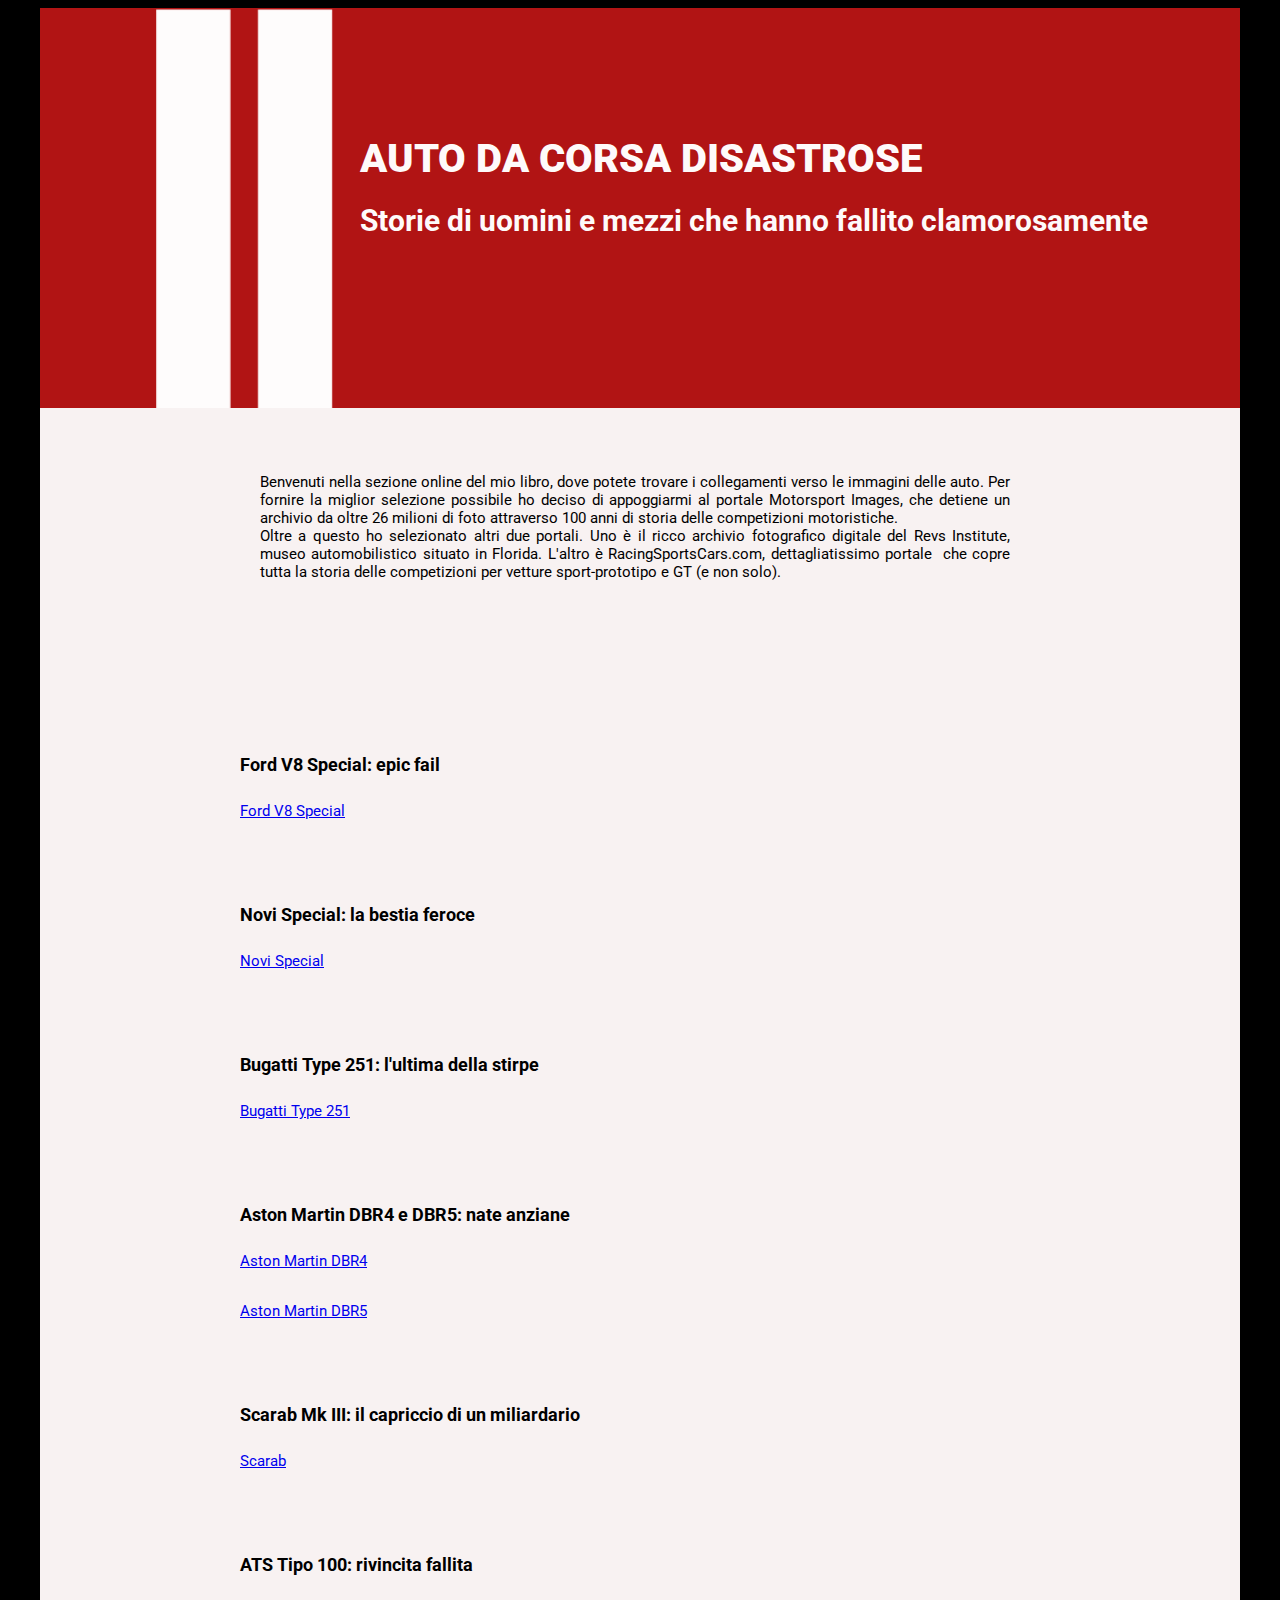
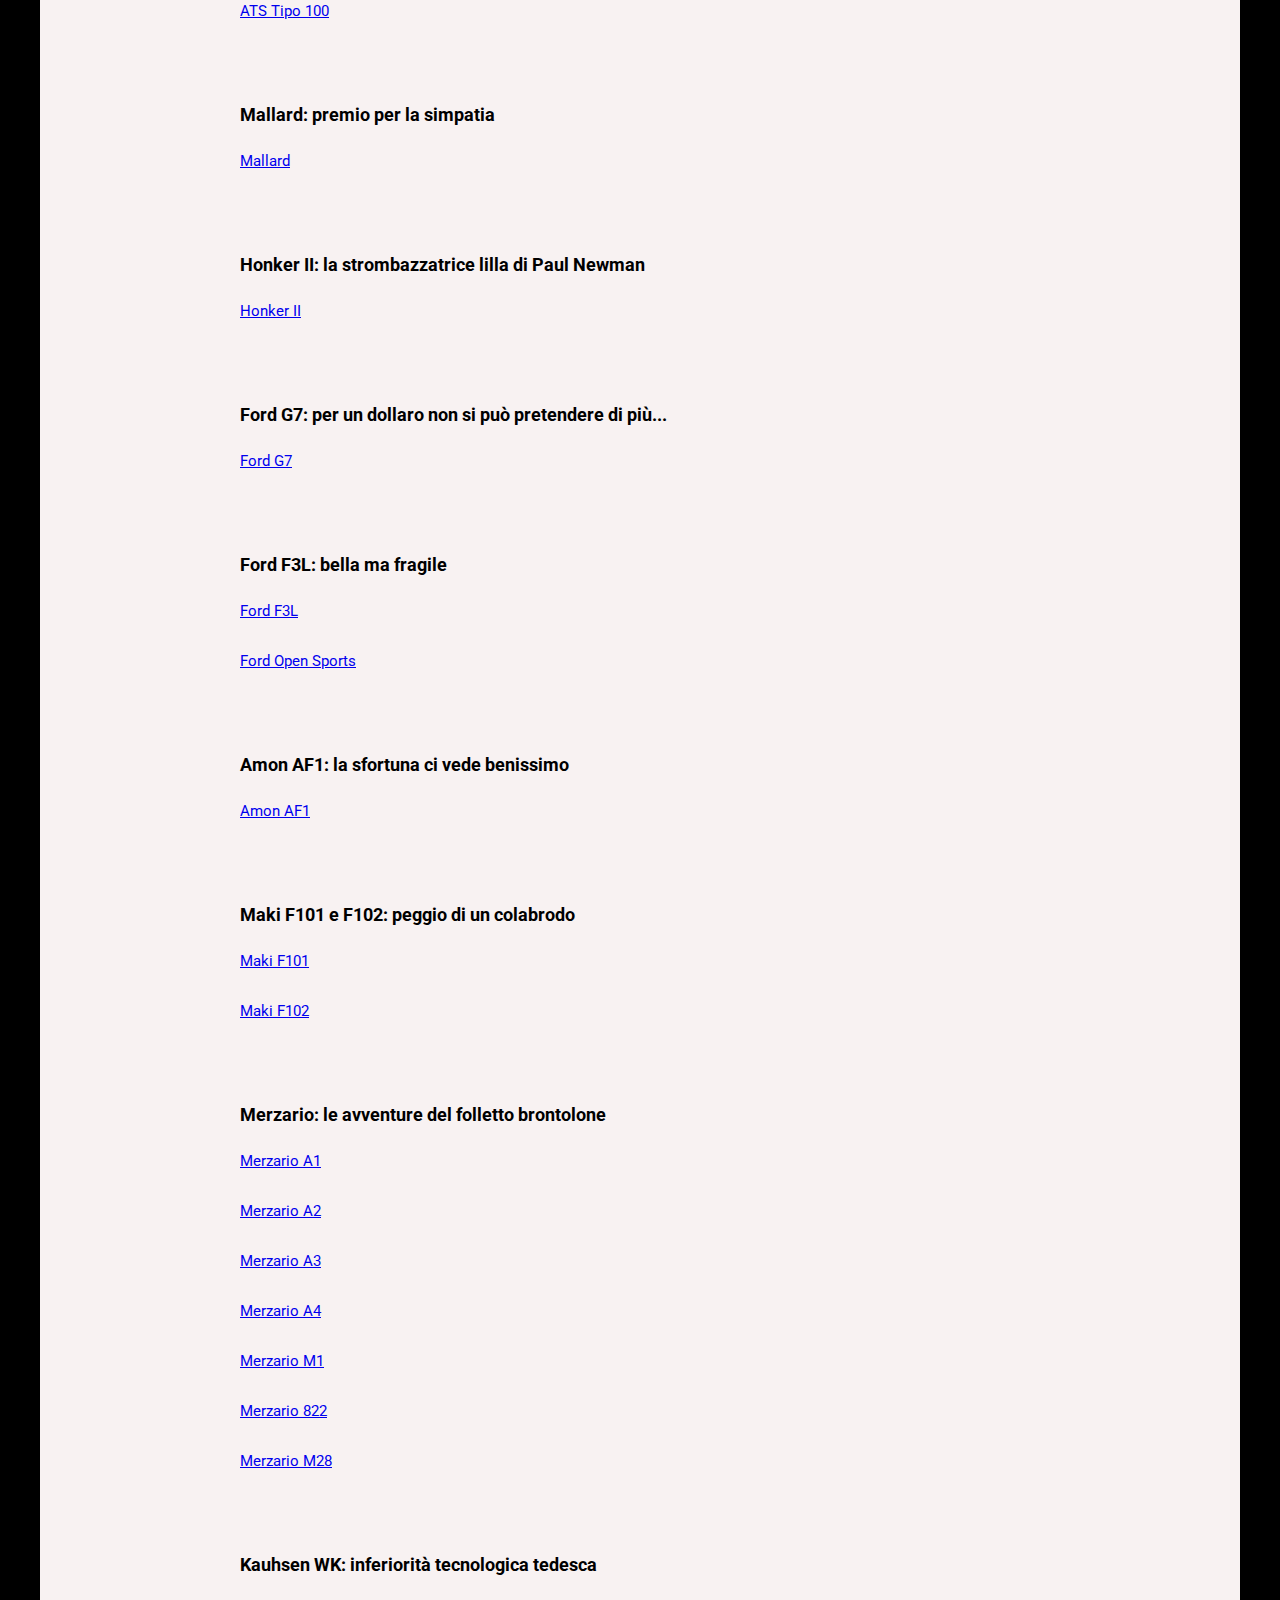
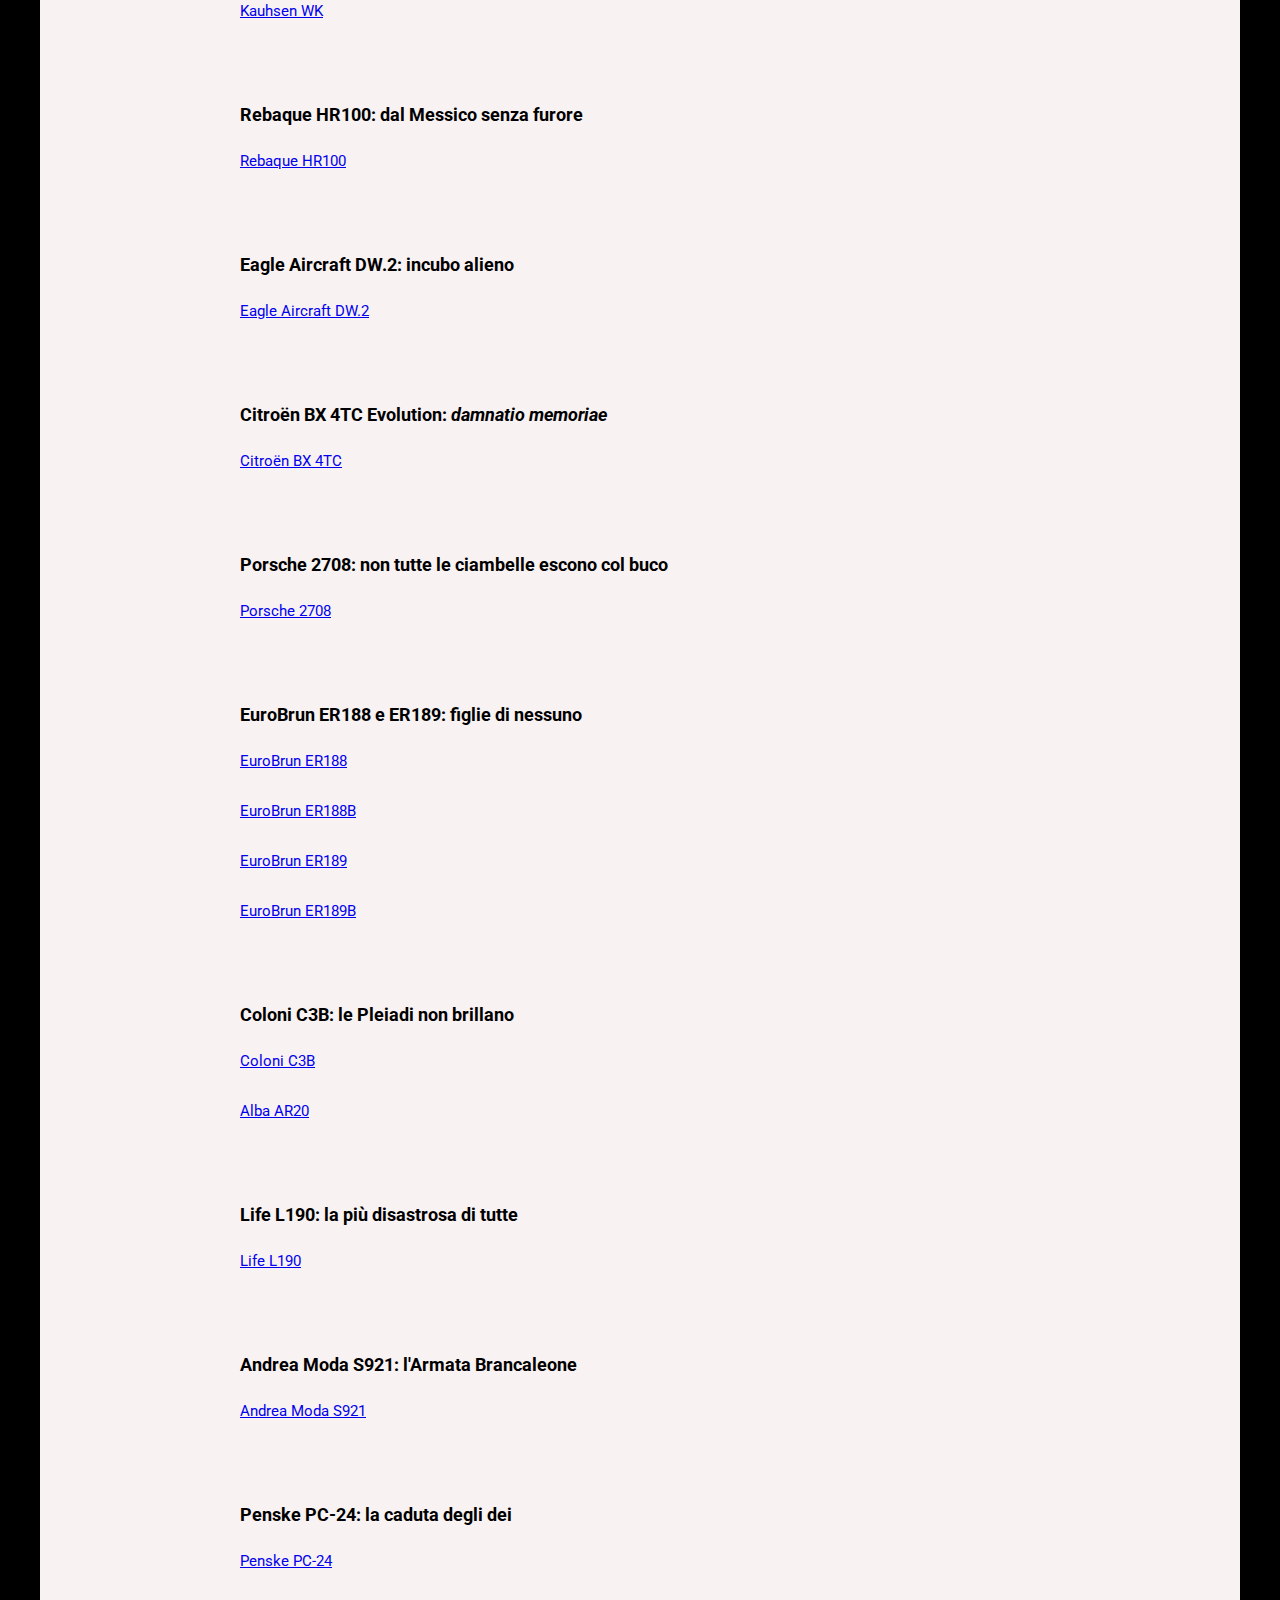
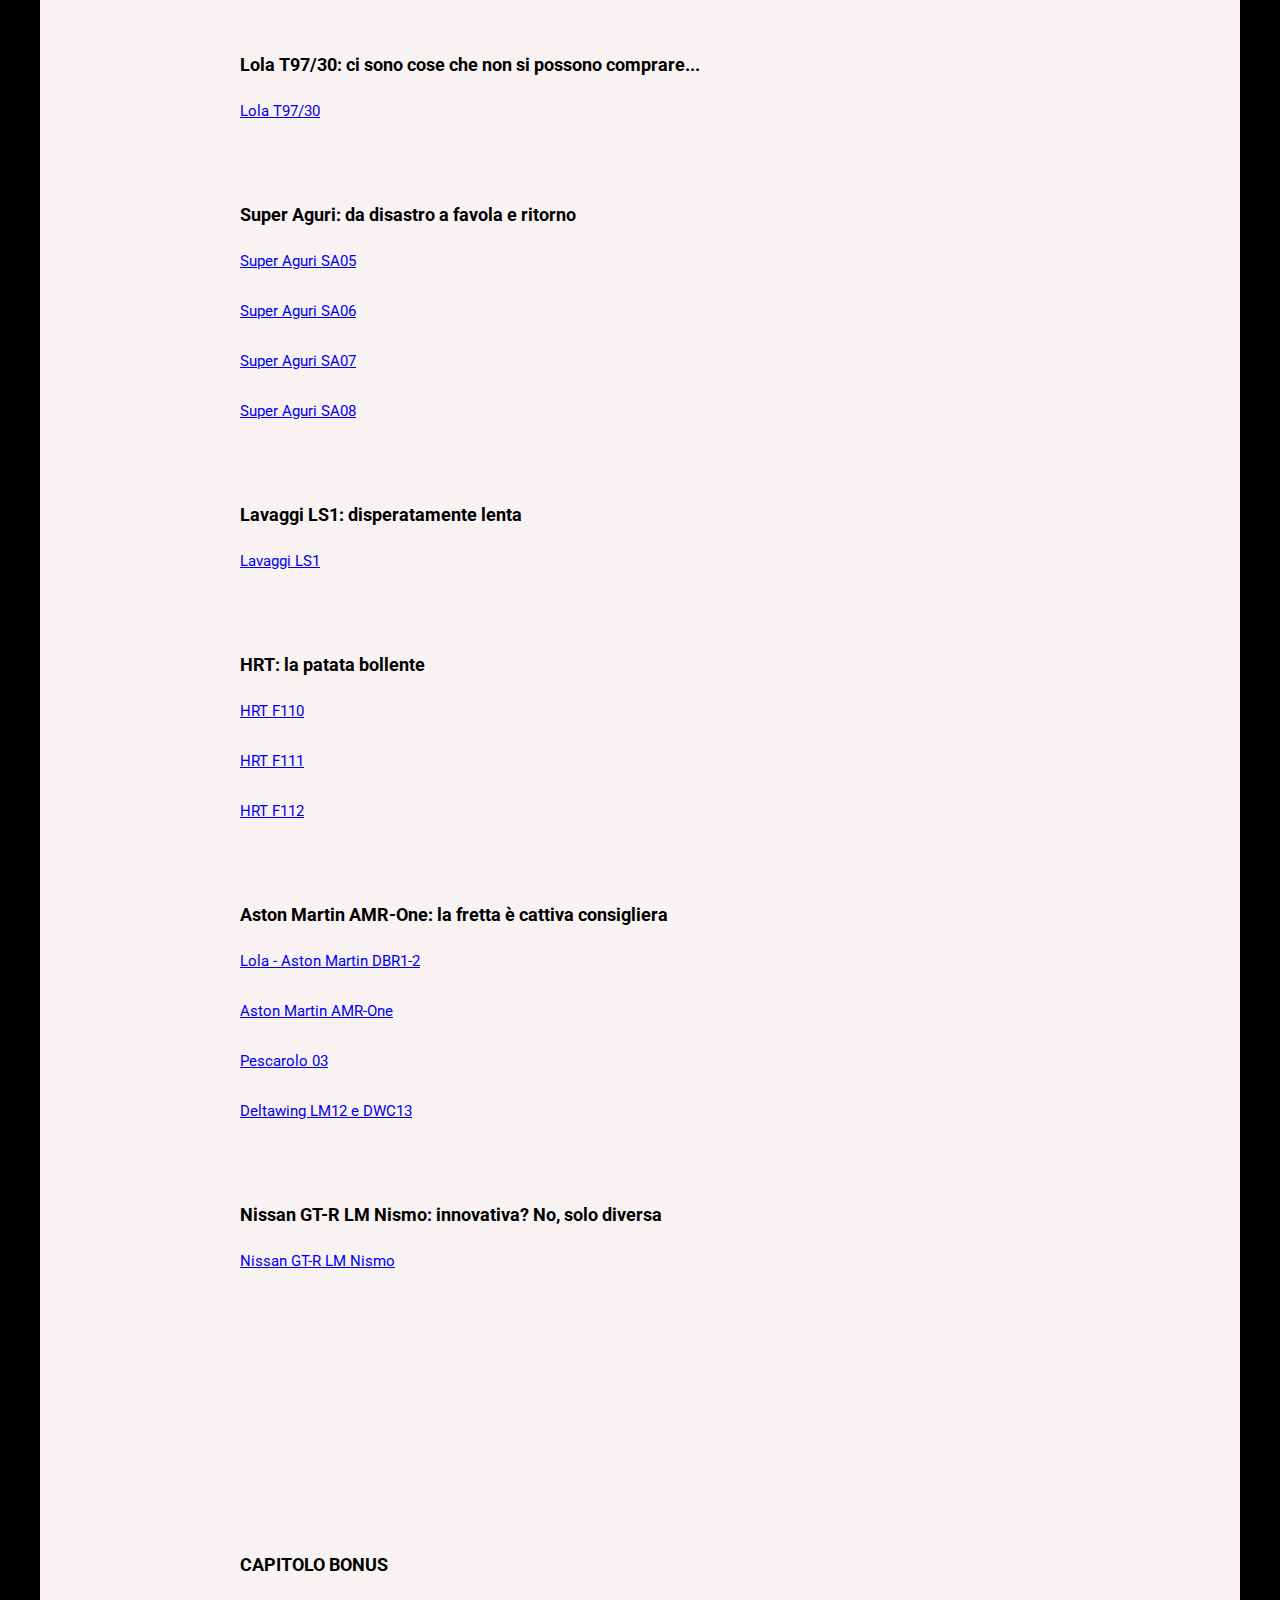
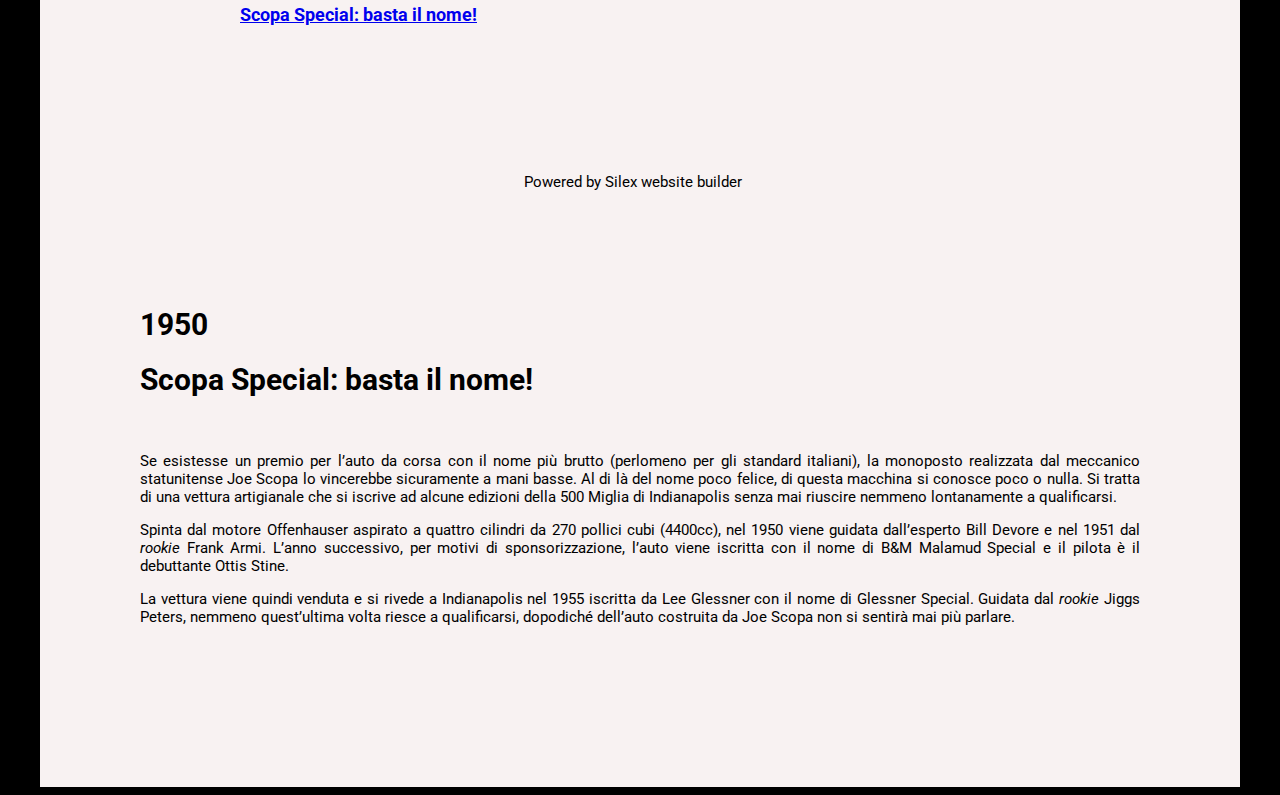
==== Auto da corsa disastrose.html @ 055afbf9 "Batch update" ====
<!DOCTYPE html><html class="" lang=""><head><script type="text/javascript" class="silex-json-styles" data-silex-static="">
    window.silex = window.silex || {}
    window.silex.data = {"site":{"width":1200},"pages":[{"id":"page-main-page","displayName":"Main page","link":{"linkType":"LinkTypePage","href":"#!page-main-page"},"canDelete":true,"canProperties":true,"canMove":true,"canRename":true,"opened":false},{"id":"page-capitolo-bonus","displayName":"Capitolo bonus","link":{"linkType":"LinkTypePage","href":"#!page-capitolo-bonus"},"canDelete":true,"canRename":true,"canMove":true,"canProperties":true,"opened":false}]}</script>
    <meta charset="UTF-8">
    <!-- generator meta tag -->
    <!-- leave this for stats and Silex version check -->
    <meta name="generator" content="Silex v2.2.14">
    <!-- End of generator meta tag -->
    <script type="text/javascript" src="https://editor.silex.me/static/2.12/jquery.js" data-silex-static=""></script>
    <script type="text/javascript" src="https://editor.silex.me/static/2.12/jquery-ui.js" data-silex-static="" data-silex-remove-publish=""></script>
    <script type="text/javascript" src="https://editor.silex.me/static/2.12/pageable.js" data-silex-static="" data-silex-remove-publish=""></script>
    <script type="text/javascript" src="https://editor.silex.me/static/2.12/front-end.js" data-silex-static=""></script>
    <link rel="stylesheet" href="https://editor.silex.me/static/2.12/normalize.css" data-silex-static="">
    <link rel="stylesheet" href="https://editor.silex.me/static/2.12/front-end.css" data-silex-static="">

    <style class="silex-style">html {scroll-behavior: smooth;}</style>
    <script type="text/javascript" class="silex-script"></script>
    <style class="silex-inline-styles">.body-initial {background-color: rgba(0,0,0,1); position: static;}.silex-id-1474394621033-3 {position: static; margin-top: -1px; background-color: rgba(0,0,0,1);}.silex-id-1474394621032-2 {background-color: rgba(248,242,242,1); min-height: 200px; position: relative; margin-left: auto; margin-right: auto;}.silex-id-1676153261491-0 {width: 600px; min-height: 10px; position: absolute; margin-left: 100px; margin-top: 100px; left: 220px; top: 0px;}.silex-id-1676156324295-16 {width: 800px; min-height: 50px; position: absolute; top: 50px; left: 200px;}.silex-id-1676156831711-17 {width: 800px; min-height: 50px; position: absolute; top: 0px; left: 200px;}.silex-id-1676157898751-54 {width: 800px; min-height: 50px; position: absolute; top: 0px; left: 200px;}.silex-id-1676158123331-56 {position: static; background-color: rgba(0,0,0,1);}.silex-id-1676158123333-57 {min-height: 150px; background-color: rgba(248,242,242,1); position: relative; margin-left: auto; margin-right: auto;}.silex-id-1676158159987-58 {position: static; background-color: rgba(0,0,0,1);}.silex-id-1676158159988-59 {min-height: 150px; background-color: rgba(248,242,242,1); position: relative; margin-left: auto; margin-right: auto;}.silex-id-1676158520513-60 {position: static; background-color: rgba(0,0,0,1);}.silex-id-1676158520593-61 {min-height: 200px; background-color: rgba(248,242,242,1); position: relative; margin-left: auto; margin-right: auto;}.silex-id-1676158765957-62 {position: static; background-color: rgba(0,0,0,1);}.silex-id-1676158765958-63 {min-height: 150px; background-color: rgba(248,242,242,1); position: relative; margin-left: auto; margin-right: auto;}.silex-id-1676158811186-64 {width: 800px; min-height: 50px; position: absolute; top: 0px; left: 200px;}.silex-id-1676198203484-0 {position: static; background-color: rgba(0,0,0,1);}.silex-id-1676198203484-1 {min-height: 150px; background-color: rgba(248,242,242,1); position: relative; margin-left: auto; margin-right: auto;}.silex-id-1676198215151-3 {position: static; background-color: rgba(0,0,0,1);}.silex-id-1676198215152-4 {min-height: 150px; background-color: rgba(248,242,242,1); position: relative; margin-left: auto; margin-right: auto;}.silex-id-1676198277093-5 {width: 800px; min-height: 50px; position: absolute; top: 0px; left: 200px;}.silex-id-1676198768958-8 {width: 800px; min-height: 50px; position: absolute; top: 0px; left: 200px;}.silex-id-1676199508615-11 {position: static; background-color: rgba(0,0,0,1);}.silex-id-1676199508615-12 {min-height: 150px; background-color: rgba(248,242,242,1); position: relative; margin-left: auto; margin-right: auto;}.silex-id-1676199531395-14 {position: static; background-color: rgba(0,0,0,1);}.silex-id-1676199531396-15 {min-height: 150px; background-color: rgba(248,242,242,1); position: relative; margin-left: auto; margin-right: auto;}.silex-id-1676199547326-16 {position: static; background-color: rgba(0,0,0,1);}.silex-id-1676199547326-17 {min-height: 200px; background-color: rgba(248,242,242,1); position: relative; margin-left: auto; margin-right: auto;}.silex-id-1676199559017-18 {position: static; background-color: rgba(0,0,0,1);}.silex-id-1676199559018-19 {min-height: 150px; background-color: rgba(248,242,242,1); position: relative; margin-left: auto; margin-right: auto;}.silex-id-1676199569170-20 {position: static; background-color: rgba(0,0,0,1);}.silex-id-1676199569171-21 {min-height: 200px; background-color: rgba(248,242,242,1); position: relative; margin-left: auto; margin-right: auto;}.silex-id-1676199590127-22 {position: static; background-color: rgba(0,0,0,1);}.silex-id-1676199590127-23 {min-height: 450px; background-color: rgba(248,242,242,1); position: relative; margin-left: auto; margin-right: auto;}.silex-id-1676199594155-24 {position: static; background-color: rgba(0,0,0,1);}.silex-id-1676199594156-25 {min-height: 150px; background-color: rgba(248,242,242,1); position: relative; margin-left: auto; margin-right: auto;}.silex-id-1676199596459-26 {position: static; background-color: rgba(0,0,0,1);}.silex-id-1676199596460-27 {min-height: 150px; background-color: rgba(248,242,242,1); position: relative; margin-left: auto; margin-right: auto;}.silex-id-1676199598844-28 {position: static; background-color: rgba(0,0,0,1);}.silex-id-1676199598848-29 {min-height: 150px; background-color: rgba(248,242,242,1); position: relative; margin-left: auto; margin-right: auto;}.silex-id-1676199600617-30 {position: static; background-color: rgba(0,0,0,1);}.silex-id-1676199600618-31 {min-height: 150px; background-color: rgba(248,242,242,1); position: relative; margin-left: auto; margin-right: auto;}.silex-id-1676199602694-32 {position: static; background-color: rgba(0,0,0,1);}.silex-id-1676199602695-33 {min-height: 150px; background-color: rgba(248,242,242,1); position: relative; margin-left: auto; margin-right: auto;}.silex-id-1676199604799-34 {position: static; background-color: rgba(0,0,0,1);}.silex-id-1676199604799-35 {min-height: 300px; background-color: rgba(248,242,242,1); position: relative; margin-left: auto; margin-right: auto;}.silex-id-1676199606615-36 {position: static; background-color: rgba(0,0,0,1);}.silex-id-1676199606615-37 {min-height: 200px; background-color: rgba(248,242,242,1); position: relative; margin-left: auto; margin-right: auto;}.silex-id-1676199608471-38 {position: static; background-color: rgba(0,0,0,1);}.silex-id-1676199608471-39 {min-height: 150px; background-color: rgba(248,242,242,1); position: relative; margin-left: auto; margin-right: auto;}.silex-id-1676199610368-40 {position: static; background-color: rgba(0,0,0,1);}.silex-id-1676199610368-41 {min-height: 150px; background-color: rgba(248,242,242,1); position: relative; margin-left: auto; margin-right: auto;}.silex-id-1676199611783-42 {position: static; background-color: rgba(0,0,0,1);}.silex-id-1676199611783-43 {min-height: 150px; background-color: rgba(248,242,242,1); position: relative; margin-left: auto; margin-right: auto;}.silex-id-1676199613431-44 {position: static; background-color: rgba(0,0,0,1);}.silex-id-1676199613431-45 {min-height: 150px; background-color: rgba(248,242,242,1); position: relative; margin-left: auto; margin-right: auto;}.silex-id-1676199615552-46 {position: static; background-color: rgba(0,0,0,1);}.silex-id-1676199615553-47 {min-height: 300px; background-color: rgba(248,242,242,1); position: relative; margin-left: auto; margin-right: auto;}.silex-id-1676199617591-48 {position: static; background-color: rgba(0,0,0,1);}.silex-id-1676199617591-49 {min-height: 150px; background-color: rgba(248,242,242,1); position: relative; margin-left: auto; margin-right: auto;}.silex-id-1676199619513-50 {position: static; background-color: rgba(0,0,0,1);}.silex-id-1676199619513-51 {min-height: 250px; background-color: rgba(248,242,242,1); position: relative; margin-left: auto; margin-right: auto;}.silex-id-1676199621080-52 {position: static; background-color: rgba(0,0,0,1);}.silex-id-1676199621080-53 {min-height: 300px; background-color: rgba(248,242,242,1); position: relative; margin-left: auto; margin-right: auto;}.silex-id-1676199622832-54 {position: static; background-color: rgba(0,0,0,1);}.silex-id-1676199622832-55 {min-height: 150px; background-color: rgba(248,242,242,1); position: relative; margin-left: auto; margin-right: auto;}.silex-id-1676199624512-56 {position: static; background-color: rgba(0,0,0,1);}.silex-id-1676199624512-57 {min-height: 200px; background-color: rgba(248,242,242,1); position: relative; margin-left: auto; margin-right: auto;}.silex-id-1676199626376-58 {position: static; background-color: rgba(0,0,0,1);}.silex-id-1676199626376-59 {min-height: 200px; background-color: rgba(248,242,242,1); position: relative; margin-left: auto; margin-right: auto;}.silex-id-1676199863166-60 {width: 800px; min-height: 50px; position: absolute; top: 0px; left: 200px;}.silex-id-1676200028561-62 {width: 800px; min-height: 50px; position: absolute; top: 0px; left: 200px;}.silex-id-1676201337850-0 {width: 800px; min-height: 50px; position: absolute; top: 0px; left: 200px;}.silex-id-1676201378133-1 {width: 800px; min-height: 50px; position: absolute; top: 0px; left: 200px;}.silex-id-1676201415969-2 {width: 800px; min-height: 50px; position: absolute; top: 0px; left: 200px;}.silex-id-1676202962407-3 {width: 800px; min-height: 50px; position: absolute; top: 0px; left: 200px;}.silex-id-1676203005373-4 {width: 800px; min-height: 50px; position: absolute; top: 0px; left: 200px;}.silex-id-1676203093007-6 {width: 800px; min-height: 50px; position: absolute; top: 0px; left: 200px;}.silex-id-1676209345979-7 {width: 800px; min-height: 50px; position: absolute; top: 0px; left: 200px;}.silex-id-1676209390279-8 {width: 800px; min-height: 50px; position: absolute; top: 0px; left: 200px;}.silex-id-1676209480477-9 {width: 800px; min-height: 59px; position: absolute; top: 0px; left: 200px;}.silex-id-1676209594758-10 {width: 800px; min-height: 59px; position: absolute; top: 0px; left: 200px;}.silex-id-1676209643387-11 {width: 800px; min-height: 50px; position: absolute; top: 0px; left: 200px;}.silex-id-1676209689587-12 {width: 800px; min-height: 50px; position: absolute; top: 0px; left: 200px;}.silex-id-1676209723545-13 {width: 800px; min-height: 50px; position: absolute; top: 0px; left: 200px;}.silex-id-1676209766347-14 {width: 800px; min-height: 50px; position: absolute; top: 0px; left: 200px;}.silex-id-1676209804101-15 {width: 800px; min-height: 50px; position: absolute; top: 0px; left: 200px;}.silex-id-1676209842004-16 {width: 800px; min-height: 50px; position: absolute; top: 0px; left: 200px;}.silex-id-1676209881062-17 {width: 800px; min-height: 50px; position: absolute; top: 0px; left: 200px;}.silex-id-1676209986668-18 {width: 800px; min-height: 50px; position: absolute; top: 0px; left: 200px;}.silex-id-1676210024867-19 {width: 800px; min-height: 50px; position: absolute; top: 0px; left: 200px;}.silex-id-1676210096437-21 {width: 800px; min-height: 50px; position: absolute; top: 0px; left: 200px;}.silex-id-1676319563976-0 {width: 241px; min-height: 51px; position: absolute; top: 21px; left: 484px;}.silex-id-1676319707539-2 {width: 900px; min-height: 10px; position: absolute; margin-left: 100px; margin-top: 100px; left: 220px; top: 70px;}.silex-id-1676415852291-4 {width: 200px; min-height: 10px; position: absolute; top: 100px; left: 200px;}.silex-id-1676752750906-0 {width: 800px; min-height: 50px; position: absolute; top: 00px; left: 200px;}.silex-id-1676753138154-3 {width: 200px; min-height: 50px; position: absolute; top: 50px; left: 200px;}.silex-id-1676753256119-4 {width: 200px; min-height: 50px; position: absolute; top: 100px; left: 200px;}.silex-id-1676758772240-0 {position: static;}.silex-id-1676758772240-1 {min-height: 100px; background-color: rgba(248,242,242,1); position: relative; margin-left: auto; margin-right: auto;}.silex-id-1676758861746-2 {width: 800px; min-height: 50px; position: absolute; top: 0px; left: 200px;}.silex-id-1676758885087-3 {width: 400px; min-height: 50px; position: absolute; top: 50px; left: 200px;}.silex-id-1676759090342-4 {position: static;}.silex-id-1676759090343-5 {min-height: 550px; background-color: rgba(248,242,242,1); position: relative; margin-left: auto; margin-right: auto;}.silex-id-1676759192790-7 {width: 500px; min-height: 100px; position: absolute; top: 50px; left: 100px;}.silex-id-1676759355587-8 {width: 1000px; min-height: 200px; position: absolute; top: 200px; left: 100px;}.silex-id-1677013134078-8 {position: static;}.silex-id-1677013134078-9 {min-height: 400px; background-color: rgba(177,20,20,1); position: relative; margin-left: auto; margin-right: auto; background-image: url(Stripes.png); background-position: top left; background-repeat: repeat; background-size: cover;}.silex-id-1677013591913-14 {position: static;}.silex-id-1677013591914-15 {min-height: 280px; background-color: rgba(248,242,242,1); position: relative; margin-left: auto; margin-right: auto;}.silex-id-1677013868220-16 {width: 750px; min-height: 150px; position: absolute; top: 50px; left: 220px;}.silex-id-1677191241887-0 {width: 200px; min-height: 10px; position: absolute; top: 50px; left: 200px;}.silex-id-1677191344985-1 {width: 200px; min-height: 10px; position: absolute; top: 50px; left: 200px;}.silex-id-1677191424750-2 {width: 200px; min-height: 10px; position: absolute; top: 50px; left: 200px;}.silex-id-1677191469473-3 {width: 200px; min-height: 10px; position: absolute; top: 100px; left: 200px;}.silex-id-1677191585055-5 {width: 200px; min-height: 10px; position: absolute; top: 50px; left: 200px;}.silex-id-1677191651391-6 {width: 200px; min-height: 10px; position: absolute; top: 50px; left: 200px;}.silex-id-1677191704585-7 {width: 200px; min-height: 10px; position: absolute; top: 50px; left: 200px;}.silex-id-1677191759552-8 {width: 200px; min-height: 10px; position: absolute; top: 50px; left: 200px;}.silex-id-1677191814917-9 {width: 200px; min-height: 10px; position: absolute; top: 50px; left: 200px;}.silex-id-1677263434833-0 {width: 200px; min-height: 10px; position: absolute; top: 50px; left: 200px;}.silex-id-1677263491959-1 {width: 200px; min-height: 10px; position: absolute; top: 100px; left: 200px;}.silex-id-1677263633093-2 {width: 200px; min-height: 10px; position: absolute; top: 50px; left: 200px;}.silex-id-1677263771210-3 {width: 200px; min-height: 10px; position: absolute; top: 50px; left: 200px;}.silex-id-1677263896898-4 {width: 200px; min-height: 10px; position: absolute; top: 100px; left: 200px;}.silex-id-1677266461594-5 {width: 200px; min-height: 10px; position: absolute; top: 150px; left: 200px;}.silex-id-1677266517652-6 {width: 200px; min-height: 10px; position: absolute; top: 200px; left: 200px;}.silex-id-1677266562671-7 {width: 200px; min-height: 10px; position: absolute; top: 300px; left: 200px;}.silex-id-1677266599963-8 {width: 200px; min-height: 10px; position: absolute; top: 350px; left: 200px;}.silex-id-1677266711055-9 {width: 200px; min-height: 10px; position: absolute; top: 50px; left: 200px;}.silex-id-1677272620044-0 {width: 200px; min-height: 10px; position: absolute; top: 50px; left: 200px;}.silex-id-1677272667440-1 {width: 200px; min-height: 10px; position: absolute; top: 50px; left: 200px;}.silex-id-1677272734338-2 {width: 200px; min-height: 10px; position: absolute; top: 50px; left: 200px;}.silex-id-1677272793707-3 {width: 200px; min-height: 10px; position: absolute; top: 50px; left: 200px;}.silex-id-1677272907027-4 {width: 200px; min-height: 10px; position: absolute; top: 50px; left: 200px;}.silex-id-1677272995525-5 {width: 200px; min-height: 10px; position: absolute; top: 100px; left: 200px;}.silex-id-1677273038079-6 {width: 200px; min-height: 10px; position: absolute; top: 150px; left: 200px;}.silex-id-1677273082604-7 {width: 200px; min-height: 10px; position: absolute; top: 200px; left: 200px;}.silex-id-1677273768740-8 {width: 200px; min-height: 10px; position: absolute; top: 50px; left: 200px;}.silex-id-1677273813574-9 {width: 200px; min-height: 10px; position: absolute; top: 100px; left: 200px;}.silex-id-1677273861728-10 {width: 200px; min-height: 10px; position: absolute; top: 50px; left: 200px;}.silex-id-1677273965679-12 {width: 200px; min-height: 10px; position: absolute; top: 50px; left: 200px;}.silex-id-1677274009804-13 {width: 200px; min-height: 10px; position: absolute; top: 50px; left: 200px;}.silex-id-1677274058796-14 {width: 200px; min-height: 10px; position: absolute; top: 50px; left: 200px;}.silex-id-1677274104439-15 {width: 200px; min-height: 10px; position: absolute; top: 100px; left: 200px;}.silex-id-1677274144207-16 {width: 200px; min-height: 10px; position: absolute; top: 150px; left: 200px;}.silex-id-1677274187969-17 {width: 200px; min-height: 10px; position: absolute; top: 200px; left: 200px;}.silex-id-1677274238002-18 {width: 200px; min-height: 10px; position: absolute; top: 50px; left: 200px;}.silex-id-1677274281476-19 {width: 200px; min-height: 10px; position: absolute; top: 50px; left: 200px;}.silex-id-1677274315392-20 {width: 200px; min-height: 50px; position: absolute; top: 100px; left: 200px;}.silex-id-1677274348620-21 {width: 200px; min-height: 10px; position: absolute; top: 150px; left: 200px;}.silex-id-1677275819773-22 {width: 200px; min-height: 10px; position: absolute; top: 50px; left: 200px;}.silex-id-1677275877083-23 {width: 200px; min-height: 10px; position: absolute; top: 100px; left: 200px;}.silex-id-1677276072252-27 {width: 200px; min-height: 10px; position: absolute; top: 50px; left: 200px;}.silex-id-1677277360981-28 {width: 200px; min-height: 10px; position: absolute; top: 250px; left: 200px;}.silex-id-1677278377716-29 {width: 200px; min-height: 10px; position: absolute; top: 50px; left: 200px;}.silex-id-1677278786980-30 {width: 200px; min-height: 10px; position: absolute; top: 200px; left: 200px;}.silex-id-1677279023185-31 {width: 200px; min-height: 10px; position: absolute; top: 150px; left: 200px;}@media only screen and (max-width: 480px) {.silex-id-1474394621032-2 {min-height: 150px;}.silex-id-1676153261491-0 {margin-right: 0px; position: absolute; min-height: 100px; width: 400px; margin-left: 0px; top: 10px; left: 150px; padding-left: 130px; margin-top: 0px; padding-top: 50px; margin-bottom: 0px; padding-bottom: 0px;}.silex-id-1676156324295-16 {top: 0px; min-height: 50px; left: 50px; width: 400px; margin-top: 50px; margin-left: 0px;}.silex-id-1676156831711-17 {width: 400px; left: 50px;}.silex-id-1676157898751-54 {width: 400px; left: 50px;}.silex-id-1676158159988-59 {min-height: 150px;}.silex-id-1676158520593-61 {min-height: 200px;}.silex-id-1676158811186-64 {width: 400px; left: 50px; margin-bottom: 0px;}.silex-id-1676198277093-5 {width: 400px; left: 50px;}.silex-id-1676198768958-8 {width: 400px; left: 50px;}.silex-id-1676199559018-19 {min-height: 150px;}.silex-id-1676199590127-23 {min-height: 450px;}.silex-id-1676199863166-60 {width: 400px; left: 50px;}.silex-id-1676200028561-62 {min-height: 50px; top: 0px; left: 50px; width: 400px;}.silex-id-1676201337850-0 {width: 400px; left: 50px;}.silex-id-1676201378133-1 {width: 400px; left: 50px;}.silex-id-1676201415969-2 {width: 400px; min-height: 50px; top: 0px; left: 50px;}.silex-id-1676202962407-3 {width: 400px; left: 50px;}.silex-id-1676203005373-4 {width: 400px; left: 50px;}.silex-id-1676203093007-6 {width: 400px; left: 50px;}.silex-id-1676209345979-7 {width: 400px; left: 50px;}.silex-id-1676209390279-8 {width: 400px; left: 50px;}.silex-id-1676209480477-9 {width: 400px; min-height: 50px; left: 50px;}.silex-id-1676209594758-10 {width: 400px; min-height: 50px; left: 50px;}.silex-id-1676209643387-11 {width: 400px; left: 50px;}.silex-id-1676209689587-12 {width: 400px; left: 50px;}.silex-id-1676209723545-13 {width: 400px; left: 50px;}.silex-id-1676209766347-14 {width: 400px; left: 50px;}.silex-id-1676209804101-15 {width: 400px; left: 50px;}.silex-id-1676209842004-16 {width: 400px; left: 50px;}.silex-id-1676209881062-17 {width: 400px; left: 50px;}.silex-id-1676209986668-18 {width: 400px; left: 50px;}.silex-id-1676210024867-19 {width: 400px; left: 50px;}.silex-id-1676210096437-21 {width: 400px; left: 50px;}.silex-id-1676319707539-2 {margin-right: 0px; position: static; min-height: 200px; width: 400px; margin-left: 00px; margin-top: 0px; padding-left: 130px; padding-top: 0px;}.silex-id-1676415852291-4 {left: 50px; top: 0px; min-height: 50px; width: 400px; padding-top: 0px; margin-top: 0px; margin-bottom: 50px;}.silex-id-1676752750906-0 {width: 400px; left: 50px;}.silex-id-1676753138154-3 {width: 400px; left: 50px; margin-bottom: 0px; margin-top: 0px; padding-top: 0px;}.silex-id-1676753256119-4 {width: 400px; left: 50px; margin-bottom: 50px; top: 0px; margin-top: 0px; padding-top: 0px;}.silex-id-1676758861746-2 {width: 400px; left: 50px;}.silex-id-1676758885087-3 {width: 400px; left: 50px; margin-bottom: 50px; margin-top: 0px; padding-top: 0px;}.silex-id-1676759090343-5 {min-height: 0px; background-color: rgba(248,242,242,1);}.silex-id-1676759192790-7 {min-height: 50px; top: 250px; left: 0px; width: 418px; margin-bottom: 0px; padding-bottom: 0px;}.silex-id-1676759355587-8 {width: 400px; margin-bottom: 50px; min-height: 463px; top: 20px; left: -1px;}.silex-id-1677013591914-15 {min-height: 400px;}.silex-id-1677013868220-16 {width: 300px;}.silex-id-1677191241887-0 {left: 50px; width: 400px; min-height: 50px; margin-top: 0px; padding-top: 0px; margin-bottom: 50px;}.silex-id-1677191344985-1 {left: 50px; width: 400px; min-height: 50px; margin-top: 0px; margin-bottom: 50px; padding-top: 0px;}.silex-id-1677191424750-2 {left: 50px; width: 400px; min-height: 50px; margin-top: 0px; padding-top: 0px;}.silex-id-1677191469473-3 {left: 50px; width: 400px; min-height: 50px; margin-top: 0px; margin-bottom: 50px; padding-top: 0px;}.silex-id-1677191585055-5 {left: 50px; width: 400px; min-height: 50px; margin-top: 0px; padding-top: 0px; margin-bottom: 50px;}.silex-id-1677191651391-6 {left: 50px; width: 400px; min-height: 50px; margin-top: 0px; margin-bottom: 50px; padding-top: 0px;}.silex-id-1677191704585-7 {left: 50px; width: 400px; min-height: 50px; margin-top: 0px; margin-bottom: 50px; padding-top: 0px;}.silex-id-1677191759552-8 {left: 50px; width: 400px; min-height: 50px; margin-top: 0px; margin-bottom: 50px; padding-top: 0px;}.silex-id-1677191814917-9 {left: 50px; width: 400px; min-height: 50px; margin-top: 0px; margin-bottom: 50px; padding-top: 0px;}.silex-id-1677263434833-0 {left: 50px; width: 400px; min-height: 50px; margin-top: 0px; margin-bottom: 0px; padding-top: 0px;}.silex-id-1677263491959-1 {left: 50px; width: 400px; min-height: 50px; margin-top: 0px; margin-bottom: 50px; padding-top: 0px;}.silex-id-1677263633093-2 {left: 50px; width: 400px; min-height: 50px; top: 0px; margin-bottom: 50px; margin-top: 0px; padding-top: 0px;}.silex-id-1677263771210-3 {left: 50px; width: 400px; min-height: 50px; margin-top: 0px; margin-bottom: 0px; padding-top: 0px;}.silex-id-1677263896898-4 {left: 50px; width: 400px; min-height: 50px; margin-top: 0px; margin-bottom: 0px; padding-top: 0px;}.silex-id-1677266461594-5 {left: 50px; width: 400px; min-height: 50px; margin-top: 0px; margin-bottom: 0px; padding-top: 0px;}.silex-id-1677266517652-6 {left: 50px; width: 400px; min-height: 50px; margin-top: 0px; margin-bottom: 0px; padding-top: 0px;}.silex-id-1677266562671-7 {left: 50px; width: 400px; min-height: 50px; margin-top: 0px; margin-bottom: 0px; padding-top: 0px;}.silex-id-1677266599963-8 {left: 50px; width: 400px; min-height: 50px; margin-top: 0px; margin-bottom: 0px; padding-top: 0px;}.silex-id-1677266711055-9 {left: 50px; width: 400px; min-height: 50px; margin-top: 0px; margin-bottom: 50px; padding-top: 0px;}.silex-id-1677272620044-0 {left: 50px; width: 400px; min-height: 50px; margin-top: 0px; margin-bottom: 50px; padding-top: 0px;}.silex-id-1677272667440-1 {left: 50px; width: 400px; min-height: 50px; margin-top: 0px; margin-bottom: 50px; padding-top: 0px;}.silex-id-1677272734338-2 {left: 50px; width: 400px; min-height: 50px; margin-top: 0px; margin-bottom: 50px; padding-top: 0px;}.silex-id-1677272793707-3 {left: 50px; width: 400px; min-height: 50px; margin-top: 0px; margin-bottom: 50px; padding-top: 0px;}.silex-id-1677272907027-4 {left: 50px; width: 400px; min-height: 50px; margin-top: 0px; margin-bottom: 0px; padding-top: 0px;}.silex-id-1677272995525-5 {left: 50px; width: 400px; min-height: 50px; margin-top: 0px; margin-bottom: 0px; padding-top: 0px;}.silex-id-1677273038079-6 {left: 50px; width: 400px; min-height: 50px; margin-top: 0px; margin-bottom: 0px; padding-top: 0px;}.silex-id-1677273082604-7 {left: 50px; width: 400px; min-height: 50px; margin-top: 0px; margin-bottom: 50px; padding-top: 0px;}.silex-id-1677273768740-8 {left: 50px; width: 400px; min-height: 50px; margin-top: 0px; margin-bottom: 0px; padding-top: 0px;}.silex-id-1677273813574-9 {left: 50px; width: 400px; min-height: 50px; margin-top: 0px; margin-bottom: 50px; padding-top: 0px;}.silex-id-1677273861728-10 {left: 50px; width: 400px; min-height: 50px; margin-top: 0px; margin-bottom: 50px; padding-top: 0px;}.silex-id-1677273965679-12 {left: 50px; width: 400px; min-height: 50px; margin-top: 0px; margin-bottom: 50px; padding-top: 0px;}.silex-id-1677274009804-13 {top: 00px; left: 50px; width: 400px; min-height: 50px; margin-top: 0px; margin-bottom: 50px; padding-top: 0px;}.silex-id-1677274058796-14 {left: 50px; width: 400px; min-height: 50px; margin-top: 0px; margin-bottom: 0px; padding-top: 0px;}.silex-id-1677274104439-15 {left: 50px; width: 400px; min-height: 50px; margin-top: 0px; margin-bottom: 0px; padding-top: 0px;}.silex-id-1677274144207-16 {left: 50px; width: 400px; min-height: 50px; margin-top: 0px; margin-bottom: 0px; padding-top: 0px;}.silex-id-1677274187969-17 {left: 50px; width: 400px; min-height: 50px; margin-top: 0px; margin-bottom: 50px; padding-top: 0px;}.silex-id-1677274238002-18 {left: 50px; width: 400px; min-height: 50px; margin-top: 0px; margin-bottom: 50px; padding-top: 0px;}.silex-id-1677274281476-19 {left: 50px; width: 400px; min-height: 50px; margin-top: 0px; margin-bottom: 0px; padding-top: 0px;}.silex-id-1677274315392-20 {left: 50px; width: 400px; margin-top: 0px; margin-bottom: 0px; padding-top: 0px;}.silex-id-1677274348620-21 {left: 50px; width: 400px; min-height: 50px; margin-top: 0px; margin-bottom: 50px; padding-top: 0px;}.silex-id-1677275819773-22 {left: 50px; width: 400px; min-height: 50px; margin-top: 0px; margin-bottom: 0px; padding-top: 0px;}.silex-id-1677275877083-23 {left: 50px; width: 400px; min-height: 50px; margin-top: 0px; margin-bottom: 0px; padding-top: 0px;}.silex-id-1677276072252-27 {left: 50px; width: 400px; min-height: 50px; margin-top: 0px; margin-bottom: 100px; padding-top: 0px;}.silex-id-1677277360981-28 {left: 50px; width: 400px; min-height: 50px; margin-top: 0px; margin-bottom: 50px; padding-top: 0px;}.silex-id-1677278377716-29 {left: 50px; width: 400px; min-height: 50px; margin-top: 0px; margin-bottom: 50px; padding-top: 0px;}.silex-id-1677278786980-30 {left: 50px; width: 400px; min-height: 50px; margin-top: 0px; margin-bottom: 0px; padding-top: 0px;}.silex-id-1677279023185-31 {left: 50px; width: 400px; min-height: 50px; margin-top: 0px; margin-bottom: 50px; padding-top: 0px;}}</style>
    <title></title>
    

    
<link href="https://fonts.googleapis.com/css?family=Roboto" rel="stylesheet" class="silex-custom-font"><meta name="viewport" content="width=device-width, initial-scale=1"><style class="silex-style-settings">.website-width {width: 1200px;}@media (min-width: 481px) {.silex-editor {min-width: 1400px;}}</style><style class="silex-prodotype-style" data-style-id="all-style">.text-element > .silex-element-content {font-family: 'Roboto', sans-serif; font-size: 15px; color: 0000000; text-align: justify;}@media only screen and (max-width: 480px) {.text-element > .silex-element-content {text-align: justify; direction: ltr; margin-bottom: 0; padding-top: 0; padding-bottom: 0;}}</style><style class="silex-prodotype-style" data-style-id="style-cover">.style-cover.text-element > .silex-element-content {font-family: 'Roboto', sans-serif; font-size: 20px; color: #fefafa;}@media only screen and (max-width: 480px) {.style-cover.text-element > .silex-element-content {text-align: left;}}</style></head>

<body data-silex-id="body-initial" class="body-initial all-style enable-mobile prevent-resizable prevent-selectable editable-style silex-runtime" data-silex-type="container-element" style="">
    









    
    
    
















<section data-silex-type="container-element" class="editable-style section-element silex-id-1677013134078-8 page-main-page paged-element" data-silex-id="silex-id-1677013134078-8"><div data-silex-type="container-element" class="editable-style container-element silex-id-1677013134078-9 silex-element-content website-width prevent-draggable" data-silex-id="silex-id-1677013134078-9" style=""><div data-silex-type="text-element" class="editable-style text-element silex-id-1676153261491-0 style-cover" data-silex-id="silex-id-1676153261491-0" style=""><div class="silex-element-content normal"><h1><b>AUTO DA CORSA DISASTROSE</b></h1><h1><br></h1><span class="_wysihtml-temp-caret-fix" style="position: absolute; display: block; min-width: 1px; z-index: 99999;">﻿</span></div></div><div data-silex-type="text-element" class="editable-style text-element silex-id-1676319707539-2 style-cover" data-silex-id="silex-id-1676319707539-2" style=""><div class="silex-element-content normal"><h2>Storie di uomini e mezzi che hanno fallito clamorosamente<br></h2><span class="_wysihtml-temp-caret-fix" style="position: absolute; display: block; min-width: 1px; z-index: 99999;">﻿</span></div></div></div></section><section data-silex-type="container-element" class="editable-style section-element silex-id-1677013591913-14 page-main-page paged-element" data-silex-id="silex-id-1677013591913-14" id="head"><div data-silex-type="container-element" class="editable-style container-element silex-id-1677013591914-15 silex-element-content website-width prevent-draggable" data-silex-id="silex-id-1677013591914-15"><div data-silex-type="text-element" class="editable-style text-element silex-id-1677013868220-16" data-silex-id="silex-id-1677013868220-16" style=""><div class="silex-element-content normal"><p>Benvenuti nella sezione online del mio libro, dove potete trovare i collegamenti verso le immagini delle auto. Per fornire la miglior selezione possibile ho deciso di appoggiarmi al portale Motorsport Images, che detiene un archivio da oltre 26 milioni di foto attraverso 100 anni di storia delle competizioni motoristiche.<br>Oltre a questo ho selezionato altri due portali. Uno è il ricco archivio fotografico digitale del Revs Institute, museo automobilistico situato in Florida. L'altro è RacingSportsCars.com, dettagliatissimo portale&nbsp; che copre tutta la storia delle competizioni per vetture sport-prototipo e GT (e non solo).</p></div></div></div></section><section data-silex-type="container-element" class="editable-style section-element silex-id-1474394621033-3 page-main-page paged-element" data-silex-id="silex-id-1474394621033-3"><div data-silex-type="container-element" class="editable-style container-element silex-id-1474394621032-2 website-width" data-silex-id="silex-id-1474394621032-2" title="" id="ford-v8-special"><div data-silex-type="text-element" class="editable-style text-element silex-id-1676156324295-16" data-silex-id="silex-id-1676156324295-16" style=""><div class="silex-element-content normal"><h3>Ford V8 Special: epic fail<br></h3></div></div><div data-silex-type="text-element" class="editable-style text-element silex-id-1676415852291-4" data-silex-id="silex-id-1676415852291-4" style=""><div class="silex-element-content normal"><p><a href="https://library.revsinstitute.org/search/miller-ford/1" linktype="LinkTypeExternal" target="_blank" title="Revs Institute">Ford V8 Special</a></p></div></div></div></section><section data-silex-type="container-element" class="editable-style section-element silex-id-1676158123331-56 page-main-page paged-element" data-silex-id="silex-id-1676158123331-56"><div data-silex-type="container-element" class="editable-style container-element silex-id-1676158123333-57 silex-element-content prevent-draggable website-width" data-silex-id="silex-id-1676158123333-57" id="novi-special"><div data-silex-type="text-element" class="editable-style text-element silex-id-1676156831711-17" data-silex-id="silex-id-1676156831711-17" style=""><div class="silex-element-content normal"><h3>Novi Special: la bestia feroce</h3></div></div><div data-silex-type="text-element" class="editable-style text-element silex-id-1677191241887-0" data-silex-id="silex-id-1677191241887-0" style=""><div class="silex-element-content normal"><p><a href="https://library.revsinstitute.org/search/novi/1" linktype="LinkTypeExternal" target="_blank" title="Revs Institute">Novi Special</a></p></div></div></div></section><section data-silex-type="container-element" class="editable-style section-element silex-id-1676158159987-58 page-main-page paged-element" data-silex-id="silex-id-1676158159987-58"><div data-silex-type="container-element" class="editable-style container-element silex-id-1676158159988-59 silex-element-content prevent-draggable website-width" data-silex-id="silex-id-1676158159988-59" id="bugatti-type-251"><div data-silex-type="text-element" class="editable-style text-element silex-id-1676157898751-54" data-silex-id="silex-id-1676157898751-54" style=""><div class="silex-element-content normal"><h3>Bugatti Type 251: l'ultima della stirpe</h3></div></div><div data-silex-type="text-element" class="editable-style text-element silex-id-1677191344985-1" data-silex-id="silex-id-1677191344985-1" style=""><div class="silex-element-content normal"><p><a href="https://library.revsinstitute.org/search/bugatti%20251/1" linktype="LinkTypeExternal" target="_blank" title="Revs Institute">Bugatti Type 251</a></p></div></div></div></section><section data-silex-type="container-element" class="editable-style section-element silex-id-1676158520513-60 page-main-page paged-element" data-silex-id="silex-id-1676158520513-60"><div data-silex-type="container-element" class="editable-style container-element silex-id-1676158520593-61 silex-element-content prevent-draggable website-width" data-silex-id="silex-id-1676158520593-61" id="aston-martin-dbr4-dbr5"><div data-silex-type="text-element" class="editable-style text-element silex-id-1676158811186-64" data-silex-id="silex-id-1676158811186-64" style=""><div class="silex-element-content normal"><h3>Aston Martin DBR4 e DBR5: nate anziane</h3></div></div><div data-silex-type="text-element" class="editable-style text-element silex-id-1677191424750-2" data-silex-id="silex-id-1677191424750-2"><div class="silex-element-content normal"><p><a href="https://www.motorsportimages.com/photos/?race_type_id=&amp;search=aston+martin+dbr4&amp;p=1" linktype="LinkTypeExternal" target="_blank" title="Motorsport Images">Aston Martin DBR4</a></p></div></div><div data-silex-type="text-element" class="editable-style text-element silex-id-1677191469473-3" data-silex-id="silex-id-1677191469473-3"><div class="silex-element-content normal"><p><a href="https://www.motorsportimages.com/photos/?race_type_id=&amp;search=aston+martin+dbr5" linktype="LinkTypeExternal" target="_blank" title="Motorsport Images">Aston Martin DBR5</a></p></div></div></div></section><section data-silex-type="container-element" class="editable-style section-element silex-id-1676158765957-62 page-main-page paged-element" data-silex-id="silex-id-1676158765957-62"><div data-silex-type="container-element" class="editable-style container-element silex-id-1676158765958-63 silex-element-content prevent-draggable website-width" data-silex-id="silex-id-1676158765958-63" id="scarab-mk-iii"><div data-silex-type="text-element" class="editable-style text-element silex-id-1676198277093-5" data-silex-id="silex-id-1676198277093-5" style=""><div class="silex-element-content normal"><h3>Scarab Mk III: il capriccio di un miliardario</h3></div></div><div data-silex-type="text-element" class="editable-style text-element silex-id-1677191585055-5" data-silex-id="silex-id-1677191585055-5" style=""><div class="silex-element-content normal"><p><a href="https://www.motorsportimages.com/photos/?race_type_id=&amp;search=scarab&amp;p=1" linktype="LinkTypeExternal" target="_blank" title="Motorsport Images">Scarab</a></p></div></div></div></section><section data-silex-type="container-element" class="editable-style section-element silex-id-1676198203484-0 page-main-page paged-element" data-silex-id="silex-id-1676198203484-0"><div data-silex-type="container-element" class="editable-style container-element silex-id-1676198203484-1 silex-element-content prevent-draggable website-width" data-silex-id="silex-id-1676198203484-1" id="ats-tipo-100"><div data-silex-type="text-element" class="editable-style text-element silex-id-1676198768958-8" data-silex-id="silex-id-1676198768958-8" style=""><div class="silex-element-content normal"><h3>ATS Tipo 100: rivincita fallita</h3></div></div><div data-silex-type="text-element" class="editable-style text-element silex-id-1677191651391-6" data-silex-id="silex-id-1677191651391-6" style=""><div class="silex-element-content normal"><p><a href="https://www.motorsportimages.com/photos/?race_type_id=&amp;search=ats+100" linktype="LinkTypeExternal" target="_blank" title="Motorsport Images">ATS Tipo 100</a></p></div></div></div></section><section data-silex-type="container-element" class="editable-style section-element silex-id-1676198215151-3 page-main-page paged-element" data-silex-id="silex-id-1676198215151-3"><div data-silex-type="container-element" class="editable-style container-element silex-id-1676198215152-4 silex-element-content prevent-draggable website-width" data-silex-id="silex-id-1676198215152-4" id="mallard"><div data-silex-type="text-element" class="editable-style text-element silex-id-1676199863166-60" data-silex-id="silex-id-1676199863166-60" style=""><div class="silex-element-content normal"><h3>Mallard: premio per la simpatia</h3></div></div><div data-silex-type="text-element" class="editable-style text-element silex-id-1677191704585-7" data-silex-id="silex-id-1677191704585-7" style=""><div class="silex-element-content normal"><p><a href="https://library.revsinstitute.org/search/mallard/1" linktype="LinkTypeExternal" target="_blank" title="Revs Institute">Mallard</a></p></div></div></div></section><section data-silex-type="container-element" class="editable-style section-element silex-id-1676199508615-11 page-main-page paged-element" data-silex-id="silex-id-1676199508615-11"><div data-silex-type="container-element" class="editable-style container-element silex-id-1676199508615-12 silex-element-content prevent-draggable website-width" data-silex-id="silex-id-1676199508615-12" id="honker-ii"><div data-silex-type="text-element" class="editable-style text-element silex-id-1676200028561-62" data-silex-id="silex-id-1676200028561-62" style=""><div class="silex-element-content normal"><h3>Honker II: la strombazzatrice lilla di Paul Newman</h3></div></div><div data-silex-type="text-element" class="editable-style text-element silex-id-1677191759552-8" data-silex-id="silex-id-1677191759552-8" style=""><div class="silex-element-content normal"><p><a href="https://library.revsinstitute.org/search/honker%20ii/1" linktype="LinkTypeExternal" target="_blank" title="Revs Institute">Honker II</a></p></div></div></div></section><section data-silex-type="container-element" class="editable-style section-element silex-id-1676199531395-14 page-main-page paged-element" data-silex-id="silex-id-1676199531395-14"><div data-silex-type="container-element" class="editable-style container-element silex-id-1676199531396-15 silex-element-content prevent-draggable website-width" data-silex-id="silex-id-1676199531396-15" id="ford-g7"><div data-silex-type="text-element" class="editable-style text-element silex-id-1676201337850-0" data-silex-id="silex-id-1676201337850-0" style=""><div class="silex-element-content normal"><h3>Ford G7: per un dollaro non si può pretendere di più...</h3></div></div><div data-silex-type="text-element" class="editable-style text-element silex-id-1677191814917-9" data-silex-id="silex-id-1677191814917-9"><div class="silex-element-content normal"><p><a href="https://www.racingsportscars.com/type/photo/Ford/G7.html" linktype="LinkTypeExternal" target="_blank" title="Racing Sports Cars">Ford G7</a></p></div></div></div></section><section data-silex-type="container-element" class="editable-style section-element silex-id-1676199547326-16 page-main-page paged-element" data-silex-id="silex-id-1676199547326-16"><div data-silex-type="container-element" class="editable-style container-element silex-id-1676199547326-17 silex-element-content prevent-draggable website-width" data-silex-id="silex-id-1676199547326-17" id="ford-f3l"><div data-silex-type="text-element" class="editable-style text-element silex-id-1676201378133-1" data-silex-id="silex-id-1676201378133-1" style=""><div class="silex-element-content normal"><h3>Ford F3L: bella ma fragile</h3></div></div><div data-silex-type="text-element" class="editable-style text-element silex-id-1677263434833-0" data-silex-id="silex-id-1677263434833-0"><div class="silex-element-content normal"><p><a href="https://www.motorsportimages.com/photos/?race_type_id=&amp;search=ford+f3l&amp;p=1" linktype="LinkTypeExternal" target="_blank" title="Motorsport Images">Ford F3L</a></p></div></div><div data-silex-type="text-element" class="editable-style text-element silex-id-1677263491959-1" data-silex-id="silex-id-1677263491959-1"><div class="silex-element-content normal"><p><a href="https://www.motorsportimages.com/photos/?race_type_id=&amp;search=ford+open+sports" target="_blank" linktype="LinkTypeExternal" title="Motorsport Images">Ford Open Sports</a></p></div></div></div></section><section data-silex-type="container-element" class="editable-style section-element silex-id-1676199559017-18 page-main-page paged-element" data-silex-id="silex-id-1676199559017-18"><div data-silex-type="container-element" class="editable-style container-element silex-id-1676199559018-19 silex-element-content prevent-draggable website-width" data-silex-id="silex-id-1676199559018-19" id="amon-af1"><div data-silex-type="text-element" class="editable-style text-element silex-id-1676752750906-0" data-silex-id="silex-id-1676752750906-0" style=""><div class="silex-element-content normal"><h3>Amon AF1: la sfortuna ci vede benissimo</h3></div></div><div data-silex-type="text-element" class="editable-style text-element silex-id-1677263633093-2" data-silex-id="silex-id-1677263633093-2" style=""><div class="silex-element-content normal"><p><a href="https://www.motorsportimages.com/photos/?race_type_id=&amp;search=amon+af1&amp;p=1" linktype="LinkTypeExternal" target="_blank" title="Motorsport Images">Amon AF1</a></p></div></div></div></section><section data-silex-type="container-element" class="editable-style section-element silex-id-1676199569170-20 page-main-page paged-element" data-silex-id="silex-id-1676199569170-20"><div data-silex-type="container-element" class="editable-style container-element silex-id-1676199569171-21 silex-element-content prevent-draggable website-width" data-silex-id="silex-id-1676199569171-21" id="maki-f101-f102"><div data-silex-type="text-element" class="editable-style text-element silex-id-1676201415969-2" data-silex-id="silex-id-1676201415969-2" style=""><div class="silex-element-content normal"><h3>Maki F101 e F102: peggio di un colabrodo</h3><span class="_wysihtml-temp-caret-fix" style="position: absolute; display: block; min-width: 1px; z-index: 99999;">﻿</span></div></div><div data-silex-type="text-element" class="editable-style text-element silex-id-1676753138154-3" data-silex-id="silex-id-1676753138154-3" style=""><div class="silex-element-content normal"><p><a href="https://www.motorsportimages.com/photos/?race_type_id=&amp;search=maki+f101&amp;p=1" linktype="LinkTypeExternal" target="_blank" title="Motorsport Images">Maki F101</a></p></div></div><div data-silex-type="text-element" class="editable-style text-element silex-id-1676753256119-4" data-silex-id="silex-id-1676753256119-4" style=""><div class="silex-element-content normal"><p><a href="https://www.motorsportimages.com/photos/?race_type_id=&amp;search=maki+f102a" linktype="LinkTypeExternal" target="_blank" title="Motorsport Images">Maki F102</a></p></div></div></div></section><section data-silex-type="container-element" class="editable-style section-element silex-id-1676199590127-22 page-main-page paged-element" data-silex-id="silex-id-1676199590127-22"><div data-silex-type="container-element" class="editable-style container-element silex-id-1676199590127-23 silex-element-content prevent-draggable website-width" data-silex-id="silex-id-1676199590127-23" id="merzario"><div data-silex-type="text-element" class="editable-style text-element silex-id-1676202962407-3" data-silex-id="silex-id-1676202962407-3" style=""><div class="silex-element-content normal"><h3>Merzario: le avventure del folletto brontolone</h3></div></div><div data-silex-type="text-element" class="editable-style text-element silex-id-1677263771210-3" data-silex-id="silex-id-1677263771210-3"><div class="silex-element-content normal"><p><a href="https://www.motorsportimages.com/photos/?race_type_id=&amp;search=merzario+a1" linktype="LinkTypeExternal" target="_blank" title="Motorsport Images">Merzario A1</a></p></div></div><div data-silex-type="text-element" class="editable-style text-element silex-id-1677263896898-4" data-silex-id="silex-id-1677263896898-4"><div class="silex-element-content normal"><p><a href="https://www.motorsportimages.com/photos/?race_type_id=&amp;search=merzario+a2" linktype="LinkTypeExternal" target="_blank" title="Motorsport Images">Merzario A2</a></p></div></div><div data-silex-type="text-element" class="editable-style text-element silex-id-1677266461594-5" data-silex-id="silex-id-1677266461594-5"><div class="silex-element-content normal"><p><a href="https://www.motorsportimages.com/photos/?race_type_id=&amp;search=merzario+a3" linktype="LinkTypeExternal" target="_blank" title="Motorsport Images">Merzario A3</a></p></div></div><div data-silex-type="text-element" class="editable-style text-element silex-id-1677266517652-6" data-silex-id="silex-id-1677266517652-6"><div class="silex-element-content normal"><p><a href="https://www.motorsportimages.com/photos/?race_type_id=&amp;search=merzario+a4" linktype="LinkTypeExternal" target="_blank" title="Motorsport Images">Merzario A4</a></p></div></div><div data-silex-type="text-element" class="editable-style text-element silex-id-1677266562671-7" data-silex-id="silex-id-1677266562671-7"><div class="silex-element-content normal"><p><a href="https://www.motorsportimages.com/photos/?race_type_id=&amp;search=merzario+822" linktype="LinkTypeExternal" target="_blank" title="Motorsport Images">Merzario 822</a></p></div></div><div data-silex-type="text-element" class="editable-style text-element silex-id-1677266599963-8" data-silex-id="silex-id-1677266599963-8"><div class="silex-element-content normal"><p><a href="https://www.motorsportimages.com/photos/?race_type_id=&amp;search=merzario+m28" linktype="LinkTypeExternal" target="_blank" title="Motorsport Images">Merzario M28</a></p></div></div><div data-silex-type="text-element" class="editable-style text-element silex-id-1677277360981-28" data-silex-id="silex-id-1677277360981-28" style=""><div class="silex-element-content normal"><p><a href="https://library.revsinstitute.org/search/merzario%20m1%20f2/1" linktype="LinkTypeExternal" target="_blank" title="Revs Institute">Merzario M1</a></p></div></div></div></section><section data-silex-type="container-element" class="editable-style section-element silex-id-1676199594155-24 page-main-page paged-element" data-silex-id="silex-id-1676199594155-24"><div data-silex-type="container-element" class="editable-style container-element silex-id-1676199594156-25 silex-element-content prevent-draggable website-width" data-silex-id="silex-id-1676199594156-25" id="kauhsen-wk"><div data-silex-type="text-element" class="editable-style text-element silex-id-1676203005373-4" data-silex-id="silex-id-1676203005373-4" style=""><div class="silex-element-content normal"><h3>Kauhsen WK: inferiorità tecnologica tedesca</h3></div></div><div data-silex-type="text-element" class="editable-style text-element silex-id-1677266711055-9" data-silex-id="silex-id-1677266711055-9"><div class="silex-element-content normal"><p><a href="https://www.motorsportimages.com/photos/?race_type_id=54&amp;search=kauhsen+wk" target="_blank" title="Motorsport Images" linktype="LinkTypeExternal">Kauhsen WK</a></p></div></div></div></section><section data-silex-type="container-element" class="editable-style section-element silex-id-1676199596459-26 page-main-page paged-element" data-silex-id="silex-id-1676199596459-26"><div data-silex-type="container-element" class="editable-style container-element silex-id-1676199596460-27 silex-element-content prevent-draggable website-width" data-silex-id="silex-id-1676199596460-27" id="rebaque-hr100"><div data-silex-type="text-element" class="editable-style text-element silex-id-1676203093007-6" data-silex-id="silex-id-1676203093007-6"><div class="silex-element-content normal"><h3>Rebaque HR100: dal Messico senza furore</h3></div></div><div data-silex-type="text-element" class="editable-style text-element silex-id-1677272620044-0" data-silex-id="silex-id-1677272620044-0" style=""><div class="silex-element-content normal"><p><a href="https://www.motorsportimages.com/photos/?race_type_id=&amp;search=rebaque+hr100" linktype="LinkTypeExternal" target="_blank" title="Motorsport Images">Rebaque HR100</a></p></div></div></div></section><section data-silex-type="container-element" class="editable-style section-element silex-id-1676199598844-28 page-main-page paged-element" data-silex-id="silex-id-1676199598844-28"><div data-silex-type="container-element" class="editable-style container-element silex-id-1676199598848-29 silex-element-content prevent-draggable website-width" data-silex-id="silex-id-1676199598848-29" id="eagle-aircraft-dw2"><div data-silex-type="text-element" class="editable-style text-element silex-id-1676209345979-7" data-silex-id="silex-id-1676209345979-7" style=""><div class="silex-element-content normal"><h3>Eagle Aircraft DW.2: incubo alieno</h3></div></div><div data-silex-type="text-element" class="editable-style text-element silex-id-1677272667440-1" data-silex-id="silex-id-1677272667440-1"><div class="silex-element-content normal"><p><a href="https://www.motorsportimages.com/photos/?race_type_id=&amp;search=eagle+aircraft+flyer" linktype="LinkTypeExternal" target="_blank" title="Motorsport Images">Eagle Aircraft DW.2</a></p></div></div></div></section><section data-silex-type="container-element" class="editable-style section-element silex-id-1676199600617-30 page-main-page paged-element" data-silex-id="silex-id-1676199600617-30"><div data-silex-type="container-element" class="editable-style container-element silex-id-1676199600618-31 silex-element-content prevent-draggable website-width" data-silex-id="silex-id-1676199600618-31" id="citroen-bx-4tc"><div data-silex-type="text-element" class="editable-style text-element silex-id-1676209390279-8" data-silex-id="silex-id-1676209390279-8" style=""><div class="silex-element-content normal"><h3><p>Citroën
BX 4TC Evolution: <i>damnatio memoriae</i></p>

</h3></div></div><div data-silex-type="text-element" class="editable-style text-element silex-id-1677272734338-2" data-silex-id="silex-id-1677272734338-2" style=""><div class="silex-element-content normal"><p><a href="https://www.motorsportimages.com/photos/?race_type_id=&amp;search=citroen+bx+4tc&amp;event_id=161576" linktype="LinkTypeExternal" target="_blank" title="Motorsport Images">Citroën
BX 4TC</a></p></div></div></div></section><section data-silex-type="container-element" class="editable-style section-element silex-id-1676199602694-32 page-main-page paged-element" data-silex-id="silex-id-1676199602694-32"><div data-silex-type="container-element" class="editable-style container-element silex-id-1676199602695-33 silex-element-content prevent-draggable website-width" data-silex-id="silex-id-1676199602695-33" id="porsche-2708"><div data-silex-type="text-element" class="editable-style text-element silex-id-1676209480477-9" data-silex-id="silex-id-1676209480477-9" style=""><div class="silex-element-content normal"><h3>Porsche 2708: non tutte le ciambelle escono col buco</h3></div></div><div data-silex-type="text-element" class="editable-style text-element silex-id-1677272793707-3" data-silex-id="silex-id-1677272793707-3" style=""><div class="silex-element-content normal"><p><a href="https://www.motorsportimages.com/photos/?race_type_id=&amp;search=porsche+2708" linktype="LinkTypeExternal" target="_blank" title="Motorsport Images">Porsche 2708</a></p></div></div></div></section><section data-silex-type="container-element" class="editable-style section-element silex-id-1676199604799-34 page-main-page paged-element" data-silex-id="silex-id-1676199604799-34"><div data-silex-type="container-element" class="editable-style container-element silex-id-1676199604799-35 silex-element-content prevent-draggable website-width" data-silex-id="silex-id-1676199604799-35" id="eurobrun-er188-er189"><div data-silex-type="text-element" class="editable-style text-element silex-id-1676209594758-10" data-silex-id="silex-id-1676209594758-10" style=""><div class="silex-element-content normal"><h3>EuroBrun ER188 e ER189: figlie di nessuno</h3></div></div><div data-silex-type="text-element" class="editable-style text-element silex-id-1677272907027-4" data-silex-id="silex-id-1677272907027-4"><div class="silex-element-content normal"><p><a href="https://www.motorsportimages.com/photos/?race_type_id=&amp;search=eurobrun+er188" linktype="LinkTypeExternal" target="_blank" title="Motorsport Images">EuroBrun ER188</a></p></div></div><div data-silex-type="text-element" class="editable-style text-element silex-id-1677272995525-5" data-silex-id="silex-id-1677272995525-5"><div class="silex-element-content normal"><p><a href="https://www.motorsportimages.com/photos/?race_type_id=&amp;search=eurobrun+er188b" linktype="LinkTypeExternal" target="_blank" title="Motorsport Images">EuroBrun ER188B</a></p></div></div><div data-silex-type="text-element" class="editable-style text-element silex-id-1677273038079-6" data-silex-id="silex-id-1677273038079-6"><div class="silex-element-content normal"><p><a href="https://www.motorsportimages.com/photos/?race_type_id=&amp;search=eurobrun+er189" linktype="LinkTypeExternal" target="_blank" title="Motorsport Images">EuroBrun ER189</a></p></div></div><div data-silex-type="text-element" class="editable-style text-element silex-id-1677273082604-7" data-silex-id="silex-id-1677273082604-7"><div class="silex-element-content normal"><p><a href="https://www.motorsportimages.com/photos/?race_type_id=&amp;search=eurobrun+er189b" linktype="LinkTypeExternal" target="_blank" title="Motorsport Images">EuroBrun ER189B</a></p></div></div></div></section><section data-silex-type="container-element" class="editable-style section-element silex-id-1676199606615-36 page-main-page paged-element" data-silex-id="silex-id-1676199606615-36"><div data-silex-type="container-element" class="editable-style container-element silex-id-1676199606615-37 silex-element-content prevent-draggable website-width" data-silex-id="silex-id-1676199606615-37" id="coloni-c3b"><div data-silex-type="text-element" class="editable-style text-element silex-id-1676209643387-11" data-silex-id="silex-id-1676209643387-11" style=""><div class="silex-element-content normal"><h3>Coloni C3B: le Pleiadi non brillano</h3></div></div><div data-silex-type="text-element" class="editable-style text-element silex-id-1677273768740-8" data-silex-id="silex-id-1677273768740-8" style=""><div class="silex-element-content normal"><p><a href="https://www.motorsportimages.com/photos/?race_type_id=&amp;search=coloni+c3b" target="_blank" title="Motorsport Images">Coloni C3B</a></p></div></div><div data-silex-type="text-element" class="editable-style text-element silex-id-1677273813574-9" data-silex-id="silex-id-1677273813574-9" style=""><div class="silex-element-content normal"><p><a href="https://www.racingsportscars.com/cars/search-photo.html?make=Alba&amp;type=AR20&amp;eng=Subaru" linktype="LinkTypeExternal" target="_blank" title="Motorsport Images">Alba AR20</a></p></div></div></div></section><section data-silex-type="container-element" class="editable-style section-element silex-id-1676199608471-38 page-main-page paged-element" data-silex-id="silex-id-1676199608471-38"><div data-silex-type="container-element" class="editable-style container-element silex-id-1676199608471-39 silex-element-content prevent-draggable website-width" data-silex-id="silex-id-1676199608471-39" id="life-l190"><div data-silex-type="text-element" class="editable-style text-element silex-id-1676209689587-12" data-silex-id="silex-id-1676209689587-12" style=""><div class="silex-element-content normal"><h3>Life L190: la più disastrosa di tutte</h3></div></div><div data-silex-type="text-element" class="editable-style text-element silex-id-1677273861728-10" data-silex-id="silex-id-1677273861728-10" style=""><div class="silex-element-content normal"><p><a href="https://www.motorsportimages.com/photos/?race_type_id=&amp;search=life+l190" linktype="LinkTypeExternal" target="_blank" title="Motorsport Images">Life L190</a></p></div></div></div></section><section data-silex-type="container-element" class="editable-style section-element silex-id-1676199610368-40 page-main-page paged-element" data-silex-id="silex-id-1676199610368-40"><div data-silex-type="container-element" class="editable-style container-element silex-id-1676199610368-41 silex-element-content prevent-draggable website-width" data-silex-id="silex-id-1676199610368-41" id="andrea-moda-s921"><div data-silex-type="text-element" class="editable-style text-element silex-id-1676209723545-13" data-silex-id="silex-id-1676209723545-13" style=""><div class="silex-element-content normal"><h3>Andrea Moda S921: l'Armata Brancaleone</h3></div></div><div data-silex-type="text-element" class="editable-style text-element silex-id-1677278377716-29" data-silex-id="silex-id-1677278377716-29" style=""><div class="silex-element-content normal"><p><a href="https://www.motorsportimages.com/photos/?race_type_id=&amp;search=andrea+moda+s921" linktype="LinkTypeExternal" target="_blank" title="Motorsport Images">Andrea Moda S921</a></p></div></div></div></section><section data-silex-type="container-element" class="editable-style section-element silex-id-1676199611783-42 page-main-page paged-element" data-silex-id="silex-id-1676199611783-42"><div data-silex-type="container-element" class="editable-style container-element silex-id-1676199611783-43 silex-element-content prevent-draggable website-width" data-silex-id="silex-id-1676199611783-43" id="penske-pc24"><div data-silex-type="text-element" class="editable-style text-element silex-id-1676209766347-14" data-silex-id="silex-id-1676209766347-14" style=""><div class="silex-element-content normal"><h3>Penske PC-24: la caduta degli dei</h3></div></div><div data-silex-type="text-element" class="editable-style text-element silex-id-1677273965679-12" data-silex-id="silex-id-1677273965679-12" style=""><div class="silex-element-content normal"><p><a href="https://www.motorsportimages.com/photos/?race_type_id=&amp;search=penske+pc24" linktype="LinkTypeExternal" target="_blank" title="Motorsport Images">Penske PC-24</a></p></div></div></div></section><section data-silex-type="container-element" class="editable-style section-element silex-id-1676199613431-44 page-main-page paged-element" data-silex-id="silex-id-1676199613431-44"><div data-silex-type="container-element" class="editable-style container-element silex-id-1676199613431-45 silex-element-content prevent-draggable website-width" data-silex-id="silex-id-1676199613431-45" id="lola-t9730"><div data-silex-type="text-element" class="editable-style text-element silex-id-1676209804101-15" data-silex-id="silex-id-1676209804101-15" style=""><div class="silex-element-content normal"><h3>Lola T97/30: ci sono cose che non si possono comprare...</h3></div></div><div data-silex-type="text-element" class="editable-style text-element silex-id-1677274009804-13" data-silex-id="silex-id-1677274009804-13" style=""><div class="silex-element-content normal"><p><a href="https://www.motorsportimages.com/photos/?race_type_id=&amp;search=lola+t97%2F30&amp;p=2" linktype="LinkTypeExternal" target="_blank" title="Motorsport Images">Lola T97/30</a></p></div></div></div></section><section data-silex-type="container-element" class="editable-style section-element silex-id-1676199615552-46 page-main-page paged-element" data-silex-id="silex-id-1676199615552-46"><div data-silex-type="container-element" class="editable-style container-element silex-id-1676199615553-47 silex-element-content prevent-draggable website-width" data-silex-id="silex-id-1676199615553-47" id="super-aguri"><div data-silex-type="text-element" class="editable-style text-element silex-id-1676209842004-16" data-silex-id="silex-id-1676209842004-16" style=""><div class="silex-element-content normal"><h3>Super Aguri: da disastro a favola e ritorno</h3></div></div><div data-silex-type="text-element" class="editable-style text-element silex-id-1677274058796-14" data-silex-id="silex-id-1677274058796-14" style=""><div class="silex-element-content normal"><p><a href="https://www.motorsportimages.com/photos/?race_type_id=54&amp;search=super+aguri+sa05&amp;photographer_id=2372&amp;team_id=189&amp;year=2006" linktype="LinkTypeExternal" target="_blank" title="Motorsport Images">Super Aguri SA05</a></p></div></div><div data-silex-type="text-element" class="editable-style text-element silex-id-1677274104439-15" data-silex-id="silex-id-1677274104439-15" style=""><div class="silex-element-content normal"><p><a href="https://www.motorsportimages.com/photos/?race_type_id=54&amp;search=super+aguri+sa06&amp;photographer_id=2375&amp;team_id=189&amp;year=2006" linktype="LinkTypeExternal" target="_blank" title="Motorsport Images">Super Aguri SA06</a></p></div></div><div data-silex-type="text-element" class="editable-style text-element silex-id-1677274144207-16" data-silex-id="silex-id-1677274144207-16" style=""><div class="silex-element-content normal"><p><a href="https://www.motorsportimages.com/photos/?race_type_id=54&amp;search=super+aguri+sa07&amp;team_id=189&amp;year=2007&amp;photographer_id=2480" linktype="LinkTypeExternal" target="_blank" title="Motorsport Images">Super Aguri SA07</a></p></div></div><div data-silex-type="text-element" class="editable-style text-element silex-id-1677274187969-17" data-silex-id="silex-id-1677274187969-17" style=""><div class="silex-element-content normal"><p><a href="https://www.motorsportimages.com/photos/?search=super+aguri+sa08&amp;race_type_id=54&amp;photographer_id=2363" linktype="LinkTypeExternal" target="_blank" title="Motorsport Images">Super Aguri SA08</a></p></div></div></div></section><section data-silex-type="container-element" class="editable-style section-element silex-id-1676199617591-48 page-main-page paged-element" data-silex-id="silex-id-1676199617591-48"><div data-silex-type="container-element" class="editable-style container-element silex-id-1676199617591-49 silex-element-content prevent-draggable website-width" data-silex-id="silex-id-1676199617591-49" id="lavaggi-ls1"><div data-silex-type="text-element" class="editable-style text-element silex-id-1676209881062-17" data-silex-id="silex-id-1676209881062-17" style=""><div class="silex-element-content normal"><h3>Lavaggi LS1: disperatamente lenta</h3></div></div><div data-silex-type="text-element" class="editable-style text-element silex-id-1677274238002-18" data-silex-id="silex-id-1677274238002-18" style=""><div class="silex-element-content normal"><p><a href="https://www.motorsportimages.com/photos/?race_type_id=&amp;search=lavaggi+ls1" linktype="LinkTypeExternal" target="_blank" title="Motorsport Images">Lavaggi LS1</a></p></div></div></div></section><section data-silex-type="container-element" class="editable-style section-element silex-id-1676199619513-50 page-main-page paged-element" data-silex-id="silex-id-1676199619513-50"><div data-silex-type="container-element" class="editable-style container-element silex-id-1676199619513-51 silex-element-content prevent-draggable website-width" data-silex-id="silex-id-1676199619513-51" id="hrt"><div data-silex-type="text-element" class="editable-style text-element silex-id-1676209986668-18" data-silex-id="silex-id-1676209986668-18" style=""><div class="silex-element-content normal"><h3>HRT: la patata bollente</h3></div></div><div data-silex-type="text-element" class="editable-style text-element silex-id-1677274281476-19" data-silex-id="silex-id-1677274281476-19"><div class="silex-element-content normal"><p><a href="https://www.motorsportimages.com/photos/?race_type_id=54&amp;search=hrt&amp;year=2010&amp;photographer_id=1835" linktype="LinkTypeExternal" target="_blank" title="Motorsport Images">HRT F110</a></p></div></div><div data-silex-type="text-element" class="editable-style text-element silex-id-1677274315392-20" data-silex-id="silex-id-1677274315392-20"><div class="silex-element-content normal"><p><a href="https://www.motorsportimages.com/photos/?race_type_id=54&amp;search=hrt&amp;year=2011&amp;photographer_id=1835" linktype="LinkTypeExternal" target="_blank" title="Motorsport Images">HRT F111</a></p></div></div><div data-silex-type="text-element" class="editable-style text-element silex-id-1677274348620-21" data-silex-id="silex-id-1677274348620-21"><div class="silex-element-content normal"><p><a href="https://www.motorsportimages.com/photos/?race_type_id=54&amp;search=hrt+f112&amp;photographer_id=1835" linktype="LinkTypeExternal" target="_blank" title="Motorsport Images">HRT F112</a></p></div></div></div></section><section data-silex-type="container-element" class="editable-style section-element silex-id-1676199621080-52 page-main-page paged-element" data-silex-id="silex-id-1676199621080-52"><div data-silex-type="container-element" class="editable-style container-element silex-id-1676199621080-53 silex-element-content prevent-draggable website-width" data-silex-id="silex-id-1676199621080-53" id="aston-martin-amrone" style=""><div data-silex-type="text-element" class="editable-style text-element silex-id-1676210024867-19" data-silex-id="silex-id-1676210024867-19" style=""><div class="silex-element-content normal"><h3>Aston Martin AMR-One: la fretta è cattiva consigliera</h3></div></div><div data-silex-type="text-element" class="editable-style text-element silex-id-1677275819773-22" data-silex-id="silex-id-1677275819773-22" style=""><div class="silex-element-content normal"><p><a href="https://www.motorsportimages.com/photos/?race_type_id=&amp;search=lola+aston+martin+dbr1-2" linktype="LinkTypeExternal" target="_blank" title="Motorsport Images">Lola - Aston Martin DBR1-2</a></p></div></div><div data-silex-type="text-element" class="editable-style text-element silex-id-1677275877083-23" data-silex-id="silex-id-1677275877083-23" style=""><div class="silex-element-content normal"><p><a href="https://www.motorsportimages.com/photos/?race_type_id=&amp;search=aston+martin+amr-one" linktype="LinkTypeExternal" target="_blank" title="Motorsport Images">Aston Martin AMR-One</a></p></div></div><div data-silex-type="text-element" class="editable-style text-element silex-id-1677278786980-30" data-silex-id="silex-id-1677278786980-30" style=""><div class="silex-element-content normal"><p><a href="https://www.motorsportimages.com/photos/?race_type_id=&amp;search=deltawing" linktype="LinkTypeExternal" target="_blank" title="Motorsport Images">Deltawing LM12 e DWC13</a></p></div></div><div data-silex-type="text-element" class="editable-style text-element silex-id-1677279023185-31" data-silex-id="silex-id-1677279023185-31"><div class="silex-element-content normal"><p><a href="https://www.motorsportimages.com/photos/?race_type_id=&amp;search=pescarolo+03+judd&amp;year=2012" linktype="LinkTypeExternal" target="_blank" title="Motorsport Images">Pescarolo 03</a></p></div></div></div></section><section data-silex-type="container-element" class="editable-style section-element silex-id-1676199622832-54 page-main-page paged-element" data-silex-id="silex-id-1676199622832-54"><div data-silex-type="container-element" class="editable-style container-element silex-id-1676199622832-55 silex-element-content prevent-draggable website-width" data-silex-id="silex-id-1676199622832-55" id="lotus dc-00"><div data-silex-type="text-element" class="editable-style text-element silex-id-1676210096437-21" data-silex-id="silex-id-1676210096437-21" style=""><div class="silex-element-content normal"><h3>Nissan GT-R LM Nismo: innovativa? No, solo diversa</h3></div></div><div data-silex-type="text-element" class="editable-style text-element silex-id-1677276072252-27" data-silex-id="silex-id-1677276072252-27" style=""><div class="silex-element-content normal"><p><a href="https://www.motorsportimages.com/photos/?search=nissan+gt-r+lm+nismo+2015&amp;team_id=30&amp;photographer_id=1173" linktype="LinkTypeExternal" target="_blank" title="Motorsport Images">Nissan GT-R LM Nismo</a></p></div></div></div></section><section data-silex-type="container-element" class="editable-style section-element silex-id-1676199624512-56 page-main-page paged-element" data-silex-id="silex-id-1676199624512-56"><div data-silex-type="container-element" class="editable-style container-element silex-id-1676199624512-57 silex-element-content prevent-draggable website-width" data-silex-id="silex-id-1676199624512-57" id="nissan-gtr-lm-nismo"></div></section><section data-silex-type="container-element" class="editable-style section-element silex-id-1676199626376-58 page-main-page paged-element" data-silex-id="silex-id-1676199626376-58"><div data-silex-type="container-element" class="editable-style container-element silex-id-1676199626376-59 silex-element-content website-width prevent-draggable" data-silex-id="silex-id-1676199626376-59"><div data-silex-type="text-element" class="editable-style text-element silex-id-1676758861746-2" data-silex-id="silex-id-1676758861746-2" style=""><div class="silex-element-content normal"><h3>CAPITOLO BONUS</h3></div></div><div data-silex-type="text-element" class="editable-style text-element silex-id-1676758885087-3" data-silex-id="silex-id-1676758885087-3" style=""><div class="silex-element-content normal"><h3><a href="#!page-capitolo-bonus" linktype="LinkTypePage" title="Scopa Special" class="">Scopa Special: basta il nome!</a></h3></div></div></div></section><section data-silex-type="container-element" class="editable-style section-element silex-id-1676758772240-0 page-main-page paged-element" data-silex-id="silex-id-1676758772240-0"><div data-silex-type="container-element" class="editable-style container-element silex-id-1676758772240-1 silex-element-content website-width prevent-draggable" data-silex-id="silex-id-1676758772240-1"><div data-silex-type="text-element" class="editable-style text-element silex-id-1676319563976-0" data-silex-id="silex-id-1676319563976-0" style=""><div class="silex-element-content normal"><p>Powered by Silex website builder</p></div></div></div></section><section data-silex-type="container-element" class="editable-style section-element silex-id-1676759090342-4 page-capitolo-bonus paged-element" data-silex-id="silex-id-1676759090342-4"><div data-silex-type="container-element" class="editable-style container-element silex-id-1676759090343-5 silex-element-content website-width prevent-draggable" data-silex-id="silex-id-1676759090343-5"><div data-silex-type="text-element" class="editable-style text-element silex-id-1676759192790-7" data-silex-id="silex-id-1676759192790-7" style=""><div class="silex-element-content normal"><h1>1950</h1><h1>Scopa Special: basta il nome!</h1><span class="_wysihtml-temp-caret-fix" style="position: absolute; display: block; min-width: 1px; z-index: 99999;">﻿</span></div></div><div data-silex-type="text-element" class="editable-style text-element silex-id-1676759355587-8" data-silex-id="silex-id-1676759355587-8" style=""><div class="silex-element-content normal"><p></p><p>Se esistesse un premio per l’auto da corsa con il nome più brutto
(perlomeno per gli standard italiani), la monoposto realizzata dal
meccanico statunitense Joe Scopa lo vincerebbe sicuramente a mani
basse. Al di là del nome poco felice, di questa macchina si conosce
poco o nulla. Si tratta di una vettura artigianale che si iscrive ad
alcune edizioni della 500 Miglia di Indianapolis senza mai riuscire
nemmeno lontanamente a qualificarsi.</p>
<p>
Spinta dal motore Offenhauser aspirato a quattro cilindri da 270
pollici cubi (4400cc), nel 1950 viene guidata dall’esperto Bill
Devore e nel 1951 dal <i>rookie</i> Frank Armi. L’anno successivo,
per motivi di sponsorizzazione, l’auto viene iscritta con il nome
di B&amp;M Malamud Special e il pilota è il debuttante Ottis Stine.</p>
<p>
La vettura viene quindi venduta e si rivede a Indianapolis nel 1955
iscritta da Lee Glessner con il nome di Glessner Special. Guidata dal
<i>rookie</i> Jiggs Peters, nemmeno quest’ultima volta riesce a
qualificarsi, dopodiché dell’auto costruita da Joe Scopa non si
sentirà mai più parlare.</p>

<p></p><span class="_wysihtml-temp-caret-fix" style="position: absolute; display: block; min-width: 1px; z-index: 99999;">﻿</span></div></div></div></section></body></html>
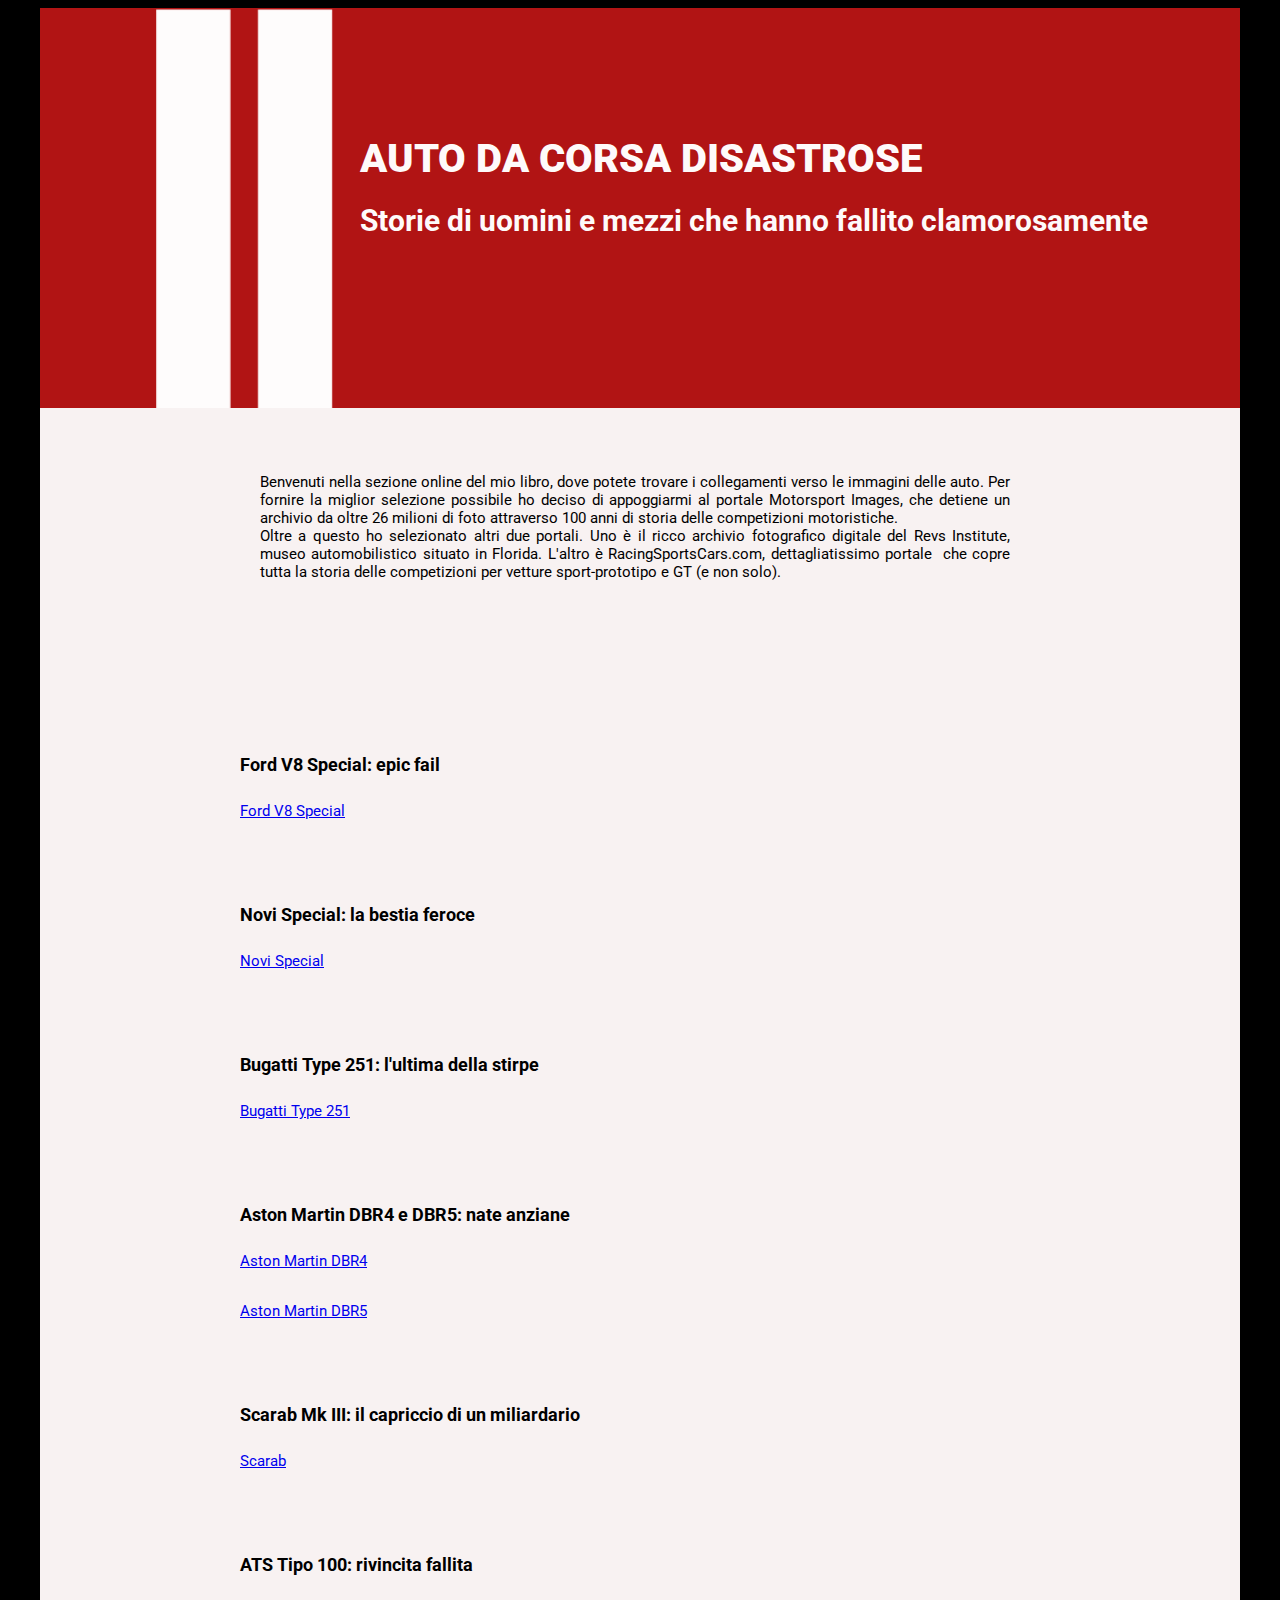
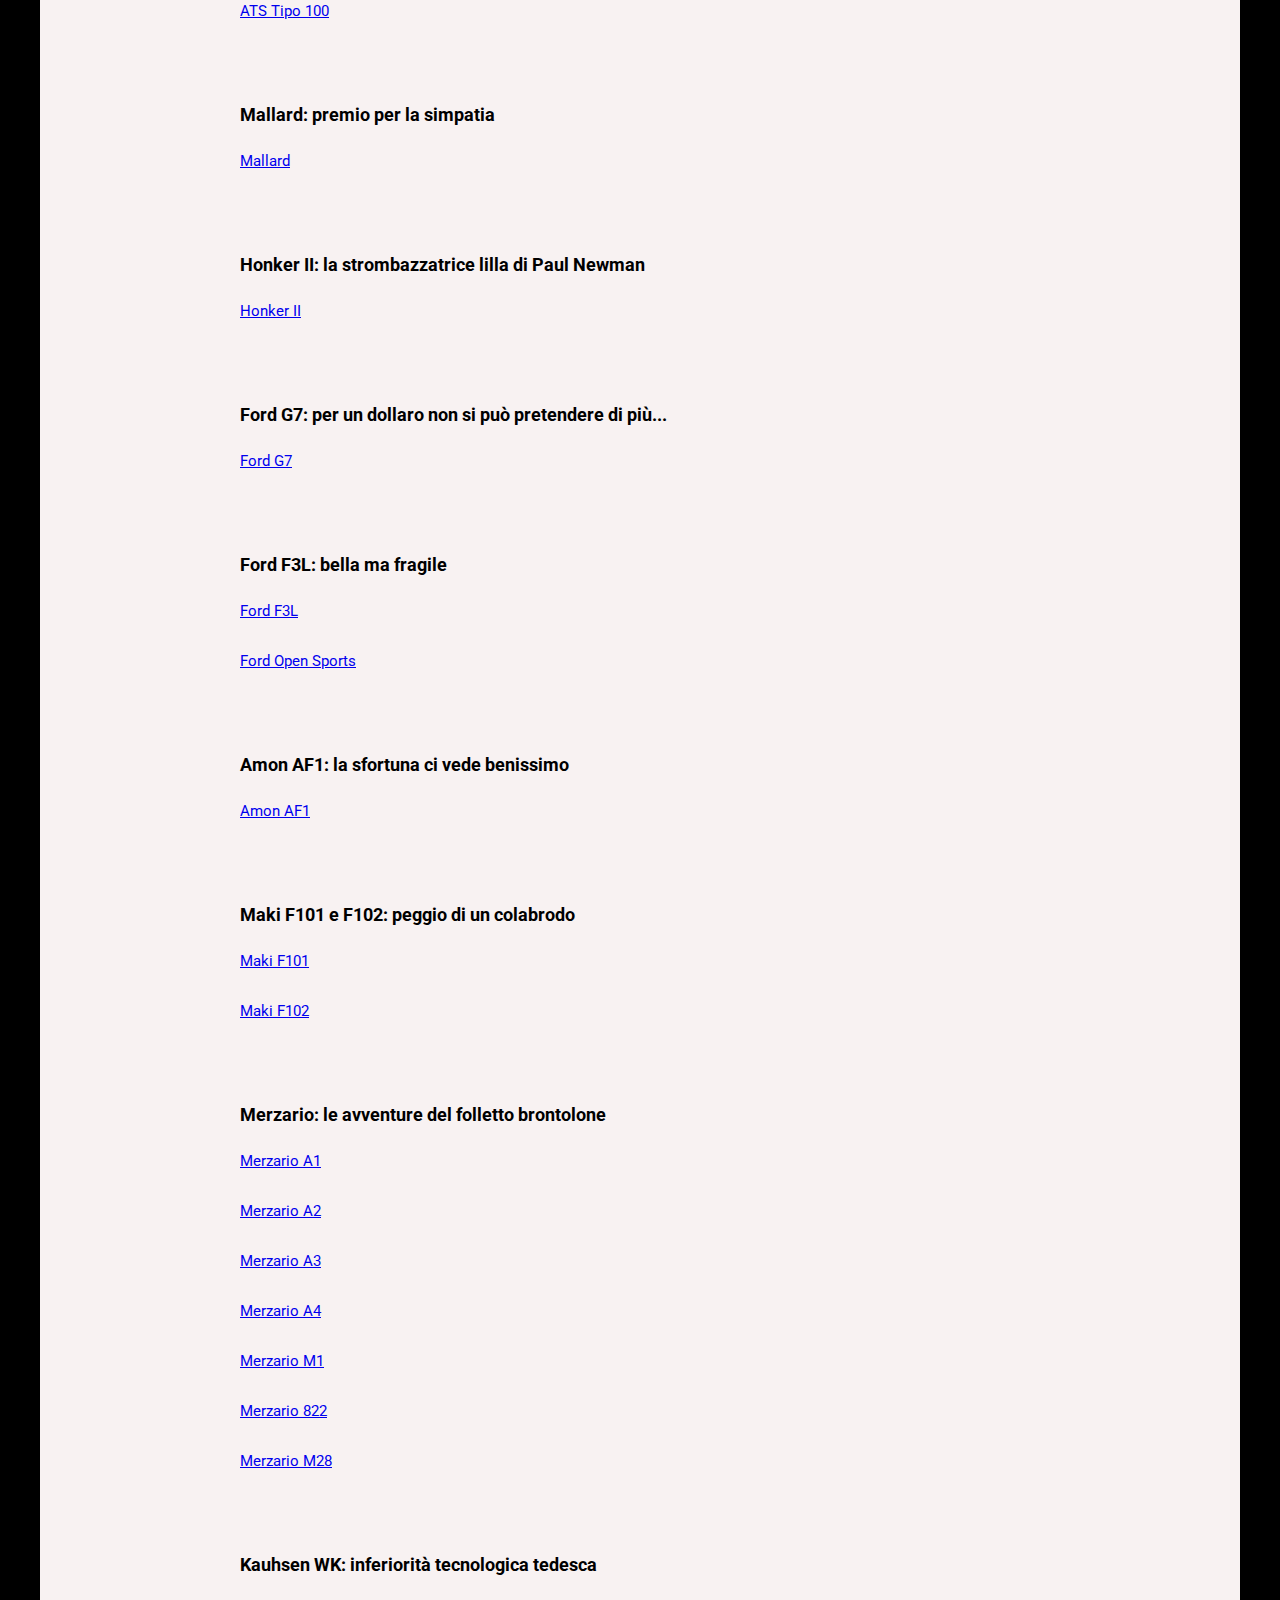
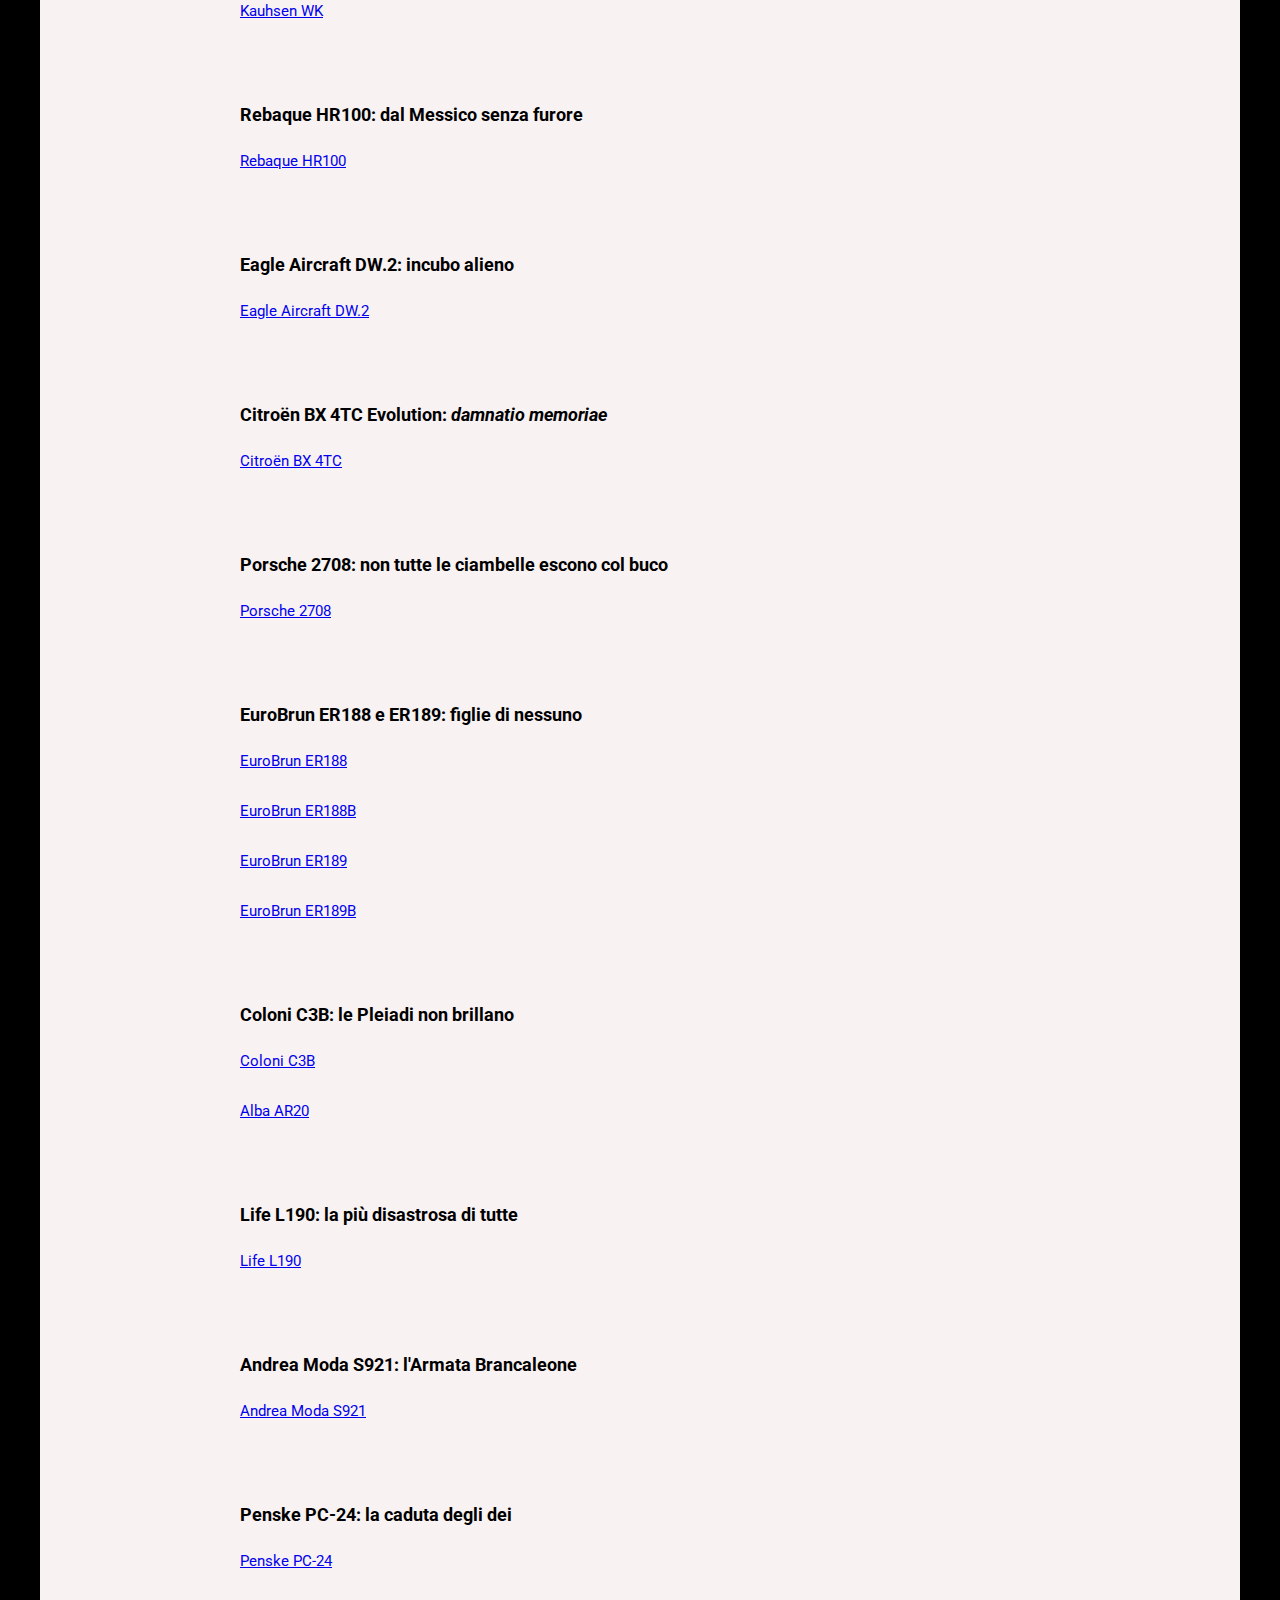
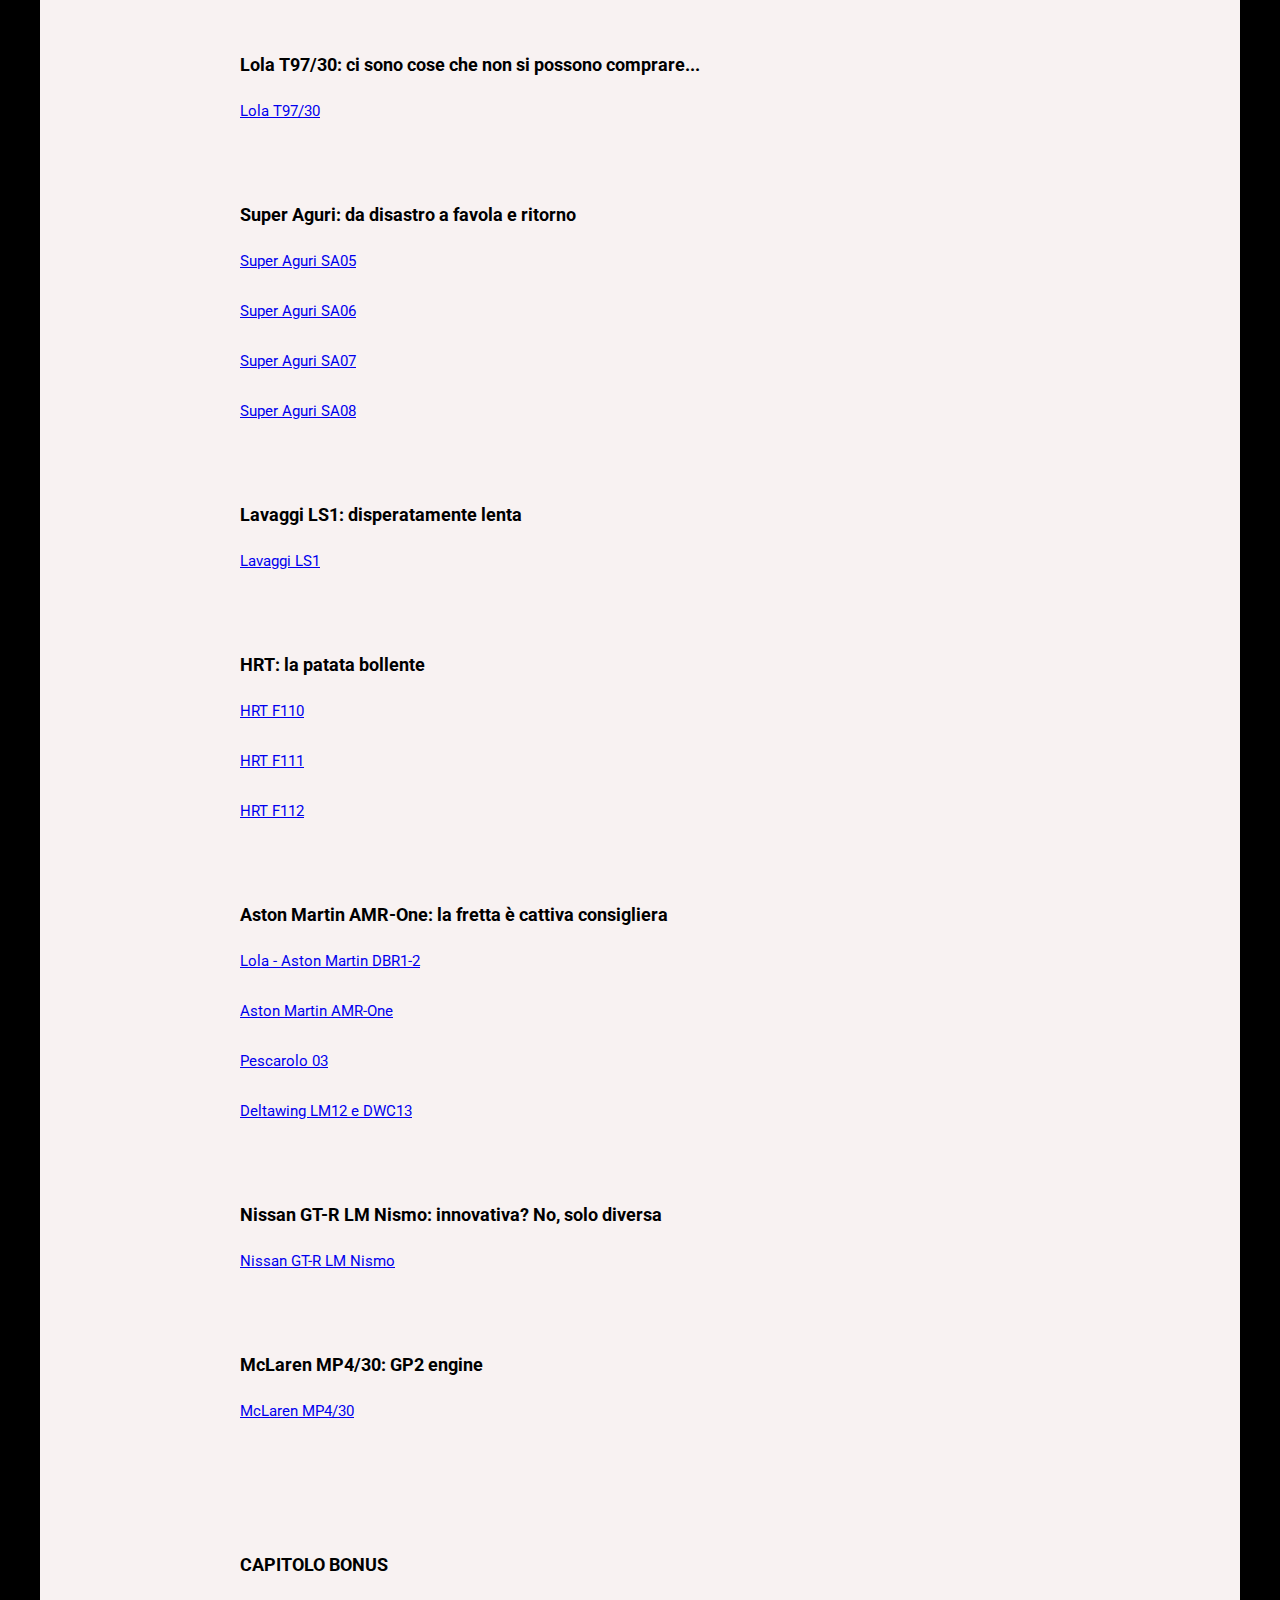
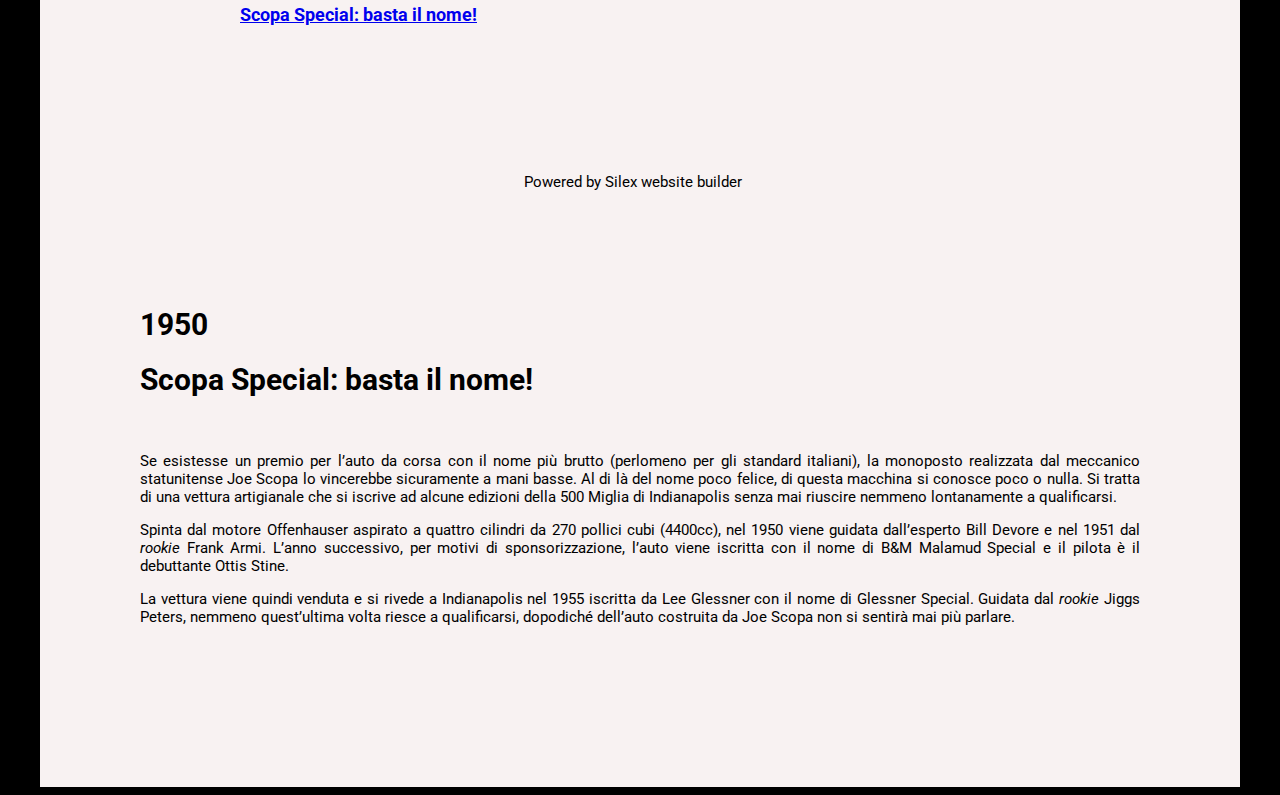
==== commit 96ae9b43: "Batch update" ====
--- a/Auto da corsa disastrose.html
+++ b/Auto da corsa disastrose.html
@@ -15,7 +15,7 @@
 
     <style class="silex-style">html {scroll-behavior: smooth;}</style>
     <script type="text/javascript" class="silex-script"></script>
-    <style class="silex-inline-styles">.body-initial {background-color: rgba(0,0,0,1); position: static;}.silex-id-1474394621033-3 {position: static; margin-top: -1px; background-color: rgba(0,0,0,1);}.silex-id-1474394621032-2 {background-color: rgba(248,242,242,1); min-height: 200px; position: relative; margin-left: auto; margin-right: auto;}.silex-id-1676153261491-0 {width: 600px; min-height: 10px; position: absolute; margin-left: 100px; margin-top: 100px; left: 220px; top: 0px;}.silex-id-1676156324295-16 {width: 800px; min-height: 50px; position: absolute; top: 50px; left: 200px;}.silex-id-1676156831711-17 {width: 800px; min-height: 50px; position: absolute; top: 0px; left: 200px;}.silex-id-1676157898751-54 {width: 800px; min-height: 50px; position: absolute; top: 0px; left: 200px;}.silex-id-1676158123331-56 {position: static; background-color: rgba(0,0,0,1);}.silex-id-1676158123333-57 {min-height: 150px; background-color: rgba(248,242,242,1); position: relative; margin-left: auto; margin-right: auto;}.silex-id-1676158159987-58 {position: static; background-color: rgba(0,0,0,1);}.silex-id-1676158159988-59 {min-height: 150px; background-color: rgba(248,242,242,1); position: relative; margin-left: auto; margin-right: auto;}.silex-id-1676158520513-60 {position: static; background-color: rgba(0,0,0,1);}.silex-id-1676158520593-61 {min-height: 200px; background-color: rgba(248,242,242,1); position: relative; margin-left: auto; margin-right: auto;}.silex-id-1676158765957-62 {position: static; background-color: rgba(0,0,0,1);}.silex-id-1676158765958-63 {min-height: 150px; background-color: rgba(248,242,242,1); position: relative; margin-left: auto; margin-right: auto;}.silex-id-1676158811186-64 {width: 800px; min-height: 50px; position: absolute; top: 0px; left: 200px;}.silex-id-1676198203484-0 {position: static; background-color: rgba(0,0,0,1);}.silex-id-1676198203484-1 {min-height: 150px; background-color: rgba(248,242,242,1); position: relative; margin-left: auto; margin-right: auto;}.silex-id-1676198215151-3 {position: static; background-color: rgba(0,0,0,1);}.silex-id-1676198215152-4 {min-height: 150px; background-color: rgba(248,242,242,1); position: relative; margin-left: auto; margin-right: auto;}.silex-id-1676198277093-5 {width: 800px; min-height: 50px; position: absolute; top: 0px; left: 200px;}.silex-id-1676198768958-8 {width: 800px; min-height: 50px; position: absolute; top: 0px; left: 200px;}.silex-id-1676199508615-11 {position: static; background-color: rgba(0,0,0,1);}.silex-id-1676199508615-12 {min-height: 150px; background-color: rgba(248,242,242,1); position: relative; margin-left: auto; margin-right: auto;}.silex-id-1676199531395-14 {position: static; background-color: rgba(0,0,0,1);}.silex-id-1676199531396-15 {min-height: 150px; background-color: rgba(248,242,242,1); position: relative; margin-left: auto; margin-right: auto;}.silex-id-1676199547326-16 {position: static; background-color: rgba(0,0,0,1);}.silex-id-1676199547326-17 {min-height: 200px; background-color: rgba(248,242,242,1); position: relative; margin-left: auto; margin-right: auto;}.silex-id-1676199559017-18 {position: static; background-color: rgba(0,0,0,1);}.silex-id-1676199559018-19 {min-height: 150px; background-color: rgba(248,242,242,1); position: relative; margin-left: auto; margin-right: auto;}.silex-id-1676199569170-20 {position: static; background-color: rgba(0,0,0,1);}.silex-id-1676199569171-21 {min-height: 200px; background-color: rgba(248,242,242,1); position: relative; margin-left: auto; margin-right: auto;}.silex-id-1676199590127-22 {position: static; background-color: rgba(0,0,0,1);}.silex-id-1676199590127-23 {min-height: 450px; background-color: rgba(248,242,242,1); position: relative; margin-left: auto; margin-right: auto;}.silex-id-1676199594155-24 {position: static; background-color: rgba(0,0,0,1);}.silex-id-1676199594156-25 {min-height: 150px; background-color: rgba(248,242,242,1); position: relative; margin-left: auto; margin-right: auto;}.silex-id-1676199596459-26 {position: static; background-color: rgba(0,0,0,1);}.silex-id-1676199596460-27 {min-height: 150px; background-color: rgba(248,242,242,1); position: relative; margin-left: auto; margin-right: auto;}.silex-id-1676199598844-28 {position: static; background-color: rgba(0,0,0,1);}.silex-id-1676199598848-29 {min-height: 150px; background-color: rgba(248,242,242,1); position: relative; margin-left: auto; margin-right: auto;}.silex-id-1676199600617-30 {position: static; background-color: rgba(0,0,0,1);}.silex-id-1676199600618-31 {min-height: 150px; background-color: rgba(248,242,242,1); position: relative; margin-left: auto; margin-right: auto;}.silex-id-1676199602694-32 {position: static; background-color: rgba(0,0,0,1);}.silex-id-1676199602695-33 {min-height: 150px; background-color: rgba(248,242,242,1); position: relative; margin-left: auto; margin-right: auto;}.silex-id-1676199604799-34 {position: static; background-color: rgba(0,0,0,1);}.silex-id-1676199604799-35 {min-height: 300px; background-color: rgba(248,242,242,1); position: relative; margin-left: auto; margin-right: auto;}.silex-id-1676199606615-36 {position: static; background-color: rgba(0,0,0,1);}.silex-id-1676199606615-37 {min-height: 200px; background-color: rgba(248,242,242,1); position: relative; margin-left: auto; margin-right: auto;}.silex-id-1676199608471-38 {position: static; background-color: rgba(0,0,0,1);}.silex-id-1676199608471-39 {min-height: 150px; background-color: rgba(248,242,242,1); position: relative; margin-left: auto; margin-right: auto;}.silex-id-1676199610368-40 {position: static; background-color: rgba(0,0,0,1);}.silex-id-1676199610368-41 {min-height: 150px; background-color: rgba(248,242,242,1); position: relative; margin-left: auto; margin-right: auto;}.silex-id-1676199611783-42 {position: static; background-color: rgba(0,0,0,1);}.silex-id-1676199611783-43 {min-height: 150px; background-color: rgba(248,242,242,1); position: relative; margin-left: auto; margin-right: auto;}.silex-id-1676199613431-44 {position: static; background-color: rgba(0,0,0,1);}.silex-id-1676199613431-45 {min-height: 150px; background-color: rgba(248,242,242,1); position: relative; margin-left: auto; margin-right: auto;}.silex-id-1676199615552-46 {position: static; background-color: rgba(0,0,0,1);}.silex-id-1676199615553-47 {min-height: 300px; background-color: rgba(248,242,242,1); position: relative; margin-left: auto; margin-right: auto;}.silex-id-1676199617591-48 {position: static; background-color: rgba(0,0,0,1);}.silex-id-1676199617591-49 {min-height: 150px; background-color: rgba(248,242,242,1); position: relative; margin-left: auto; margin-right: auto;}.silex-id-1676199619513-50 {position: static; background-color: rgba(0,0,0,1);}.silex-id-1676199619513-51 {min-height: 250px; background-color: rgba(248,242,242,1); position: relative; margin-left: auto; margin-right: auto;}.silex-id-1676199621080-52 {position: static; background-color: rgba(0,0,0,1);}.silex-id-1676199621080-53 {min-height: 300px; background-color: rgba(248,242,242,1); position: relative; margin-left: auto; margin-right: auto;}.silex-id-1676199622832-54 {position: static; background-color: rgba(0,0,0,1);}.silex-id-1676199622832-55 {min-height: 150px; background-color: rgba(248,242,242,1); position: relative; margin-left: auto; margin-right: auto;}.silex-id-1676199624512-56 {position: static; background-color: rgba(0,0,0,1);}.silex-id-1676199624512-57 {min-height: 200px; background-color: rgba(248,242,242,1); position: relative; margin-left: auto; margin-right: auto;}.silex-id-1676199626376-58 {position: static; background-color: rgba(0,0,0,1);}.silex-id-1676199626376-59 {min-height: 200px; background-color: rgba(248,242,242,1); position: relative; margin-left: auto; margin-right: auto;}.silex-id-1676199863166-60 {width: 800px; min-height: 50px; position: absolute; top: 0px; left: 200px;}.silex-id-1676200028561-62 {width: 800px; min-height: 50px; position: absolute; top: 0px; left: 200px;}.silex-id-1676201337850-0 {width: 800px; min-height: 50px; position: absolute; top: 0px; left: 200px;}.silex-id-1676201378133-1 {width: 800px; min-height: 50px; position: absolute; top: 0px; left: 200px;}.silex-id-1676201415969-2 {width: 800px; min-height: 50px; position: absolute; top: 0px; left: 200px;}.silex-id-1676202962407-3 {width: 800px; min-height: 50px; position: absolute; top: 0px; left: 200px;}.silex-id-1676203005373-4 {width: 800px; min-height: 50px; position: absolute; top: 0px; left: 200px;}.silex-id-1676203093007-6 {width: 800px; min-height: 50px; position: absolute; top: 0px; left: 200px;}.silex-id-1676209345979-7 {width: 800px; min-height: 50px; position: absolute; top: 0px; left: 200px;}.silex-id-1676209390279-8 {width: 800px; min-height: 50px; position: absolute; top: 0px; left: 200px;}.silex-id-1676209480477-9 {width: 800px; min-height: 59px; position: absolute; top: 0px; left: 200px;}.silex-id-1676209594758-10 {width: 800px; min-height: 59px; position: absolute; top: 0px; left: 200px;}.silex-id-1676209643387-11 {width: 800px; min-height: 50px; position: absolute; top: 0px; left: 200px;}.silex-id-1676209689587-12 {width: 800px; min-height: 50px; position: absolute; top: 0px; left: 200px;}.silex-id-1676209723545-13 {width: 800px; min-height: 50px; position: absolute; top: 0px; left: 200px;}.silex-id-1676209766347-14 {width: 800px; min-height: 50px; position: absolute; top: 0px; left: 200px;}.silex-id-1676209804101-15 {width: 800px; min-height: 50px; position: absolute; top: 0px; left: 200px;}.silex-id-1676209842004-16 {width: 800px; min-height: 50px; position: absolute; top: 0px; left: 200px;}.silex-id-1676209881062-17 {width: 800px; min-height: 50px; position: absolute; top: 0px; left: 200px;}.silex-id-1676209986668-18 {width: 800px; min-height: 50px; position: absolute; top: 0px; left: 200px;}.silex-id-1676210024867-19 {width: 800px; min-height: 50px; position: absolute; top: 0px; left: 200px;}.silex-id-1676210096437-21 {width: 800px; min-height: 50px; position: absolute; top: 0px; left: 200px;}.silex-id-1676319563976-0 {width: 241px; min-height: 51px; position: absolute; top: 21px; left: 484px;}.silex-id-1676319707539-2 {width: 900px; min-height: 10px; position: absolute; margin-left: 100px; margin-top: 100px; left: 220px; top: 70px;}.silex-id-1676415852291-4 {width: 200px; min-height: 10px; position: absolute; top: 100px; left: 200px;}.silex-id-1676752750906-0 {width: 800px; min-height: 50px; position: absolute; top: 00px; left: 200px;}.silex-id-1676753138154-3 {width: 200px; min-height: 50px; position: absolute; top: 50px; left: 200px;}.silex-id-1676753256119-4 {width: 200px; min-height: 50px; position: absolute; top: 100px; left: 200px;}.silex-id-1676758772240-0 {position: static;}.silex-id-1676758772240-1 {min-height: 100px; background-color: rgba(248,242,242,1); position: relative; margin-left: auto; margin-right: auto;}.silex-id-1676758861746-2 {width: 800px; min-height: 50px; position: absolute; top: 0px; left: 200px;}.silex-id-1676758885087-3 {width: 400px; min-height: 50px; position: absolute; top: 50px; left: 200px;}.silex-id-1676759090342-4 {position: static;}.silex-id-1676759090343-5 {min-height: 550px; background-color: rgba(248,242,242,1); position: relative; margin-left: auto; margin-right: auto;}.silex-id-1676759192790-7 {width: 500px; min-height: 100px; position: absolute; top: 50px; left: 100px;}.silex-id-1676759355587-8 {width: 1000px; min-height: 200px; position: absolute; top: 200px; left: 100px;}.silex-id-1677013134078-8 {position: static;}.silex-id-1677013134078-9 {min-height: 400px; background-color: rgba(177,20,20,1); position: relative; margin-left: auto; margin-right: auto; background-image: url(Stripes.png); background-position: top left; background-repeat: repeat; background-size: cover;}.silex-id-1677013591913-14 {position: static;}.silex-id-1677013591914-15 {min-height: 280px; background-color: rgba(248,242,242,1); position: relative; margin-left: auto; margin-right: auto;}.silex-id-1677013868220-16 {width: 750px; min-height: 150px; position: absolute; top: 50px; left: 220px;}.silex-id-1677191241887-0 {width: 200px; min-height: 10px; position: absolute; top: 50px; left: 200px;}.silex-id-1677191344985-1 {width: 200px; min-height: 10px; position: absolute; top: 50px; left: 200px;}.silex-id-1677191424750-2 {width: 200px; min-height: 10px; position: absolute; top: 50px; left: 200px;}.silex-id-1677191469473-3 {width: 200px; min-height: 10px; position: absolute; top: 100px; left: 200px;}.silex-id-1677191585055-5 {width: 200px; min-height: 10px; position: absolute; top: 50px; left: 200px;}.silex-id-1677191651391-6 {width: 200px; min-height: 10px; position: absolute; top: 50px; left: 200px;}.silex-id-1677191704585-7 {width: 200px; min-height: 10px; position: absolute; top: 50px; left: 200px;}.silex-id-1677191759552-8 {width: 200px; min-height: 10px; position: absolute; top: 50px; left: 200px;}.silex-id-1677191814917-9 {width: 200px; min-height: 10px; position: absolute; top: 50px; left: 200px;}.silex-id-1677263434833-0 {width: 200px; min-height: 10px; position: absolute; top: 50px; left: 200px;}.silex-id-1677263491959-1 {width: 200px; min-height: 10px; position: absolute; top: 100px; left: 200px;}.silex-id-1677263633093-2 {width: 200px; min-height: 10px; position: absolute; top: 50px; left: 200px;}.silex-id-1677263771210-3 {width: 200px; min-height: 10px; position: absolute; top: 50px; left: 200px;}.silex-id-1677263896898-4 {width: 200px; min-height: 10px; position: absolute; top: 100px; left: 200px;}.silex-id-1677266461594-5 {width: 200px; min-height: 10px; position: absolute; top: 150px; left: 200px;}.silex-id-1677266517652-6 {width: 200px; min-height: 10px; position: absolute; top: 200px; left: 200px;}.silex-id-1677266562671-7 {width: 200px; min-height: 10px; position: absolute; top: 300px; left: 200px;}.silex-id-1677266599963-8 {width: 200px; min-height: 10px; position: absolute; top: 350px; left: 200px;}.silex-id-1677266711055-9 {width: 200px; min-height: 10px; position: absolute; top: 50px; left: 200px;}.silex-id-1677272620044-0 {width: 200px; min-height: 10px; position: absolute; top: 50px; left: 200px;}.silex-id-1677272667440-1 {width: 200px; min-height: 10px; position: absolute; top: 50px; left: 200px;}.silex-id-1677272734338-2 {width: 200px; min-height: 10px; position: absolute; top: 50px; left: 200px;}.silex-id-1677272793707-3 {width: 200px; min-height: 10px; position: absolute; top: 50px; left: 200px;}.silex-id-1677272907027-4 {width: 200px; min-height: 10px; position: absolute; top: 50px; left: 200px;}.silex-id-1677272995525-5 {width: 200px; min-height: 10px; position: absolute; top: 100px; left: 200px;}.silex-id-1677273038079-6 {width: 200px; min-height: 10px; position: absolute; top: 150px; left: 200px;}.silex-id-1677273082604-7 {width: 200px; min-height: 10px; position: absolute; top: 200px; left: 200px;}.silex-id-1677273768740-8 {width: 200px; min-height: 10px; position: absolute; top: 50px; left: 200px;}.silex-id-1677273813574-9 {width: 200px; min-height: 10px; position: absolute; top: 100px; left: 200px;}.silex-id-1677273861728-10 {width: 200px; min-height: 10px; position: absolute; top: 50px; left: 200px;}.silex-id-1677273965679-12 {width: 200px; min-height: 10px; position: absolute; top: 50px; left: 200px;}.silex-id-1677274009804-13 {width: 200px; min-height: 10px; position: absolute; top: 50px; left: 200px;}.silex-id-1677274058796-14 {width: 200px; min-height: 10px; position: absolute; top: 50px; left: 200px;}.silex-id-1677274104439-15 {width: 200px; min-height: 10px; position: absolute; top: 100px; left: 200px;}.silex-id-1677274144207-16 {width: 200px; min-height: 10px; position: absolute; top: 150px; left: 200px;}.silex-id-1677274187969-17 {width: 200px; min-height: 10px; position: absolute; top: 200px; left: 200px;}.silex-id-1677274238002-18 {width: 200px; min-height: 10px; position: absolute; top: 50px; left: 200px;}.silex-id-1677274281476-19 {width: 200px; min-height: 10px; position: absolute; top: 50px; left: 200px;}.silex-id-1677274315392-20 {width: 200px; min-height: 50px; position: absolute; top: 100px; left: 200px;}.silex-id-1677274348620-21 {width: 200px; min-height: 10px; position: absolute; top: 150px; left: 200px;}.silex-id-1677275819773-22 {width: 200px; min-height: 10px; position: absolute; top: 50px; left: 200px;}.silex-id-1677275877083-23 {width: 200px; min-height: 10px; position: absolute; top: 100px; left: 200px;}.silex-id-1677276072252-27 {width: 200px; min-height: 10px; position: absolute; top: 50px; left: 200px;}.silex-id-1677277360981-28 {width: 200px; min-height: 10px; position: absolute; top: 250px; left: 200px;}.silex-id-1677278377716-29 {width: 200px; min-height: 10px; position: absolute; top: 50px; left: 200px;}.silex-id-1677278786980-30 {width: 200px; min-height: 10px; position: absolute; top: 200px; left: 200px;}.silex-id-1677279023185-31 {width: 200px; min-height: 10px; position: absolute; top: 150px; left: 200px;}@media only screen and (max-width: 480px) {.silex-id-1474394621032-2 {min-height: 150px;}.silex-id-1676153261491-0 {margin-right: 0px; position: absolute; min-height: 100px; width: 400px; margin-left: 0px; top: 10px; left: 150px; padding-left: 130px; margin-top: 0px; padding-top: 50px; margin-bottom: 0px; padding-bottom: 0px;}.silex-id-1676156324295-16 {top: 0px; min-height: 50px; left: 50px; width: 400px; margin-top: 50px; margin-left: 0px;}.silex-id-1676156831711-17 {width: 400px; left: 50px;}.silex-id-1676157898751-54 {width: 400px; left: 50px;}.silex-id-1676158159988-59 {min-height: 150px;}.silex-id-1676158520593-61 {min-height: 200px;}.silex-id-1676158811186-64 {width: 400px; left: 50px; margin-bottom: 0px;}.silex-id-1676198277093-5 {width: 400px; left: 50px;}.silex-id-1676198768958-8 {width: 400px; left: 50px;}.silex-id-1676199559018-19 {min-height: 150px;}.silex-id-1676199590127-23 {min-height: 450px;}.silex-id-1676199863166-60 {width: 400px; left: 50px;}.silex-id-1676200028561-62 {min-height: 50px; top: 0px; left: 50px; width: 400px;}.silex-id-1676201337850-0 {width: 400px; left: 50px;}.silex-id-1676201378133-1 {width: 400px; left: 50px;}.silex-id-1676201415969-2 {width: 400px; min-height: 50px; top: 0px; left: 50px;}.silex-id-1676202962407-3 {width: 400px; left: 50px;}.silex-id-1676203005373-4 {width: 400px; left: 50px;}.silex-id-1676203093007-6 {width: 400px; left: 50px;}.silex-id-1676209345979-7 {width: 400px; left: 50px;}.silex-id-1676209390279-8 {width: 400px; left: 50px;}.silex-id-1676209480477-9 {width: 400px; min-height: 50px; left: 50px;}.silex-id-1676209594758-10 {width: 400px; min-height: 50px; left: 50px;}.silex-id-1676209643387-11 {width: 400px; left: 50px;}.silex-id-1676209689587-12 {width: 400px; left: 50px;}.silex-id-1676209723545-13 {width: 400px; left: 50px;}.silex-id-1676209766347-14 {width: 400px; left: 50px;}.silex-id-1676209804101-15 {width: 400px; left: 50px;}.silex-id-1676209842004-16 {width: 400px; left: 50px;}.silex-id-1676209881062-17 {width: 400px; left: 50px;}.silex-id-1676209986668-18 {width: 400px; left: 50px;}.silex-id-1676210024867-19 {width: 400px; left: 50px;}.silex-id-1676210096437-21 {width: 400px; left: 50px;}.silex-id-1676319707539-2 {margin-right: 0px; position: static; min-height: 200px; width: 400px; margin-left: 00px; margin-top: 0px; padding-left: 130px; padding-top: 0px;}.silex-id-1676415852291-4 {left: 50px; top: 0px; min-height: 50px; width: 400px; padding-top: 0px; margin-top: 0px; margin-bottom: 50px;}.silex-id-1676752750906-0 {width: 400px; left: 50px;}.silex-id-1676753138154-3 {width: 400px; left: 50px; margin-bottom: 0px; margin-top: 0px; padding-top: 0px;}.silex-id-1676753256119-4 {width: 400px; left: 50px; margin-bottom: 50px; top: 0px; margin-top: 0px; padding-top: 0px;}.silex-id-1676758861746-2 {width: 400px; left: 50px;}.silex-id-1676758885087-3 {width: 400px; left: 50px; margin-bottom: 50px; margin-top: 0px; padding-top: 0px;}.silex-id-1676759090343-5 {min-height: 0px; background-color: rgba(248,242,242,1);}.silex-id-1676759192790-7 {min-height: 50px; top: 250px; left: 0px; width: 418px; margin-bottom: 0px; padding-bottom: 0px;}.silex-id-1676759355587-8 {width: 400px; margin-bottom: 50px; min-height: 463px; top: 20px; left: -1px;}.silex-id-1677013591914-15 {min-height: 400px;}.silex-id-1677013868220-16 {width: 300px;}.silex-id-1677191241887-0 {left: 50px; width: 400px; min-height: 50px; margin-top: 0px; padding-top: 0px; margin-bottom: 50px;}.silex-id-1677191344985-1 {left: 50px; width: 400px; min-height: 50px; margin-top: 0px; margin-bottom: 50px; padding-top: 0px;}.silex-id-1677191424750-2 {left: 50px; width: 400px; min-height: 50px; margin-top: 0px; padding-top: 0px;}.silex-id-1677191469473-3 {left: 50px; width: 400px; min-height: 50px; margin-top: 0px; margin-bottom: 50px; padding-top: 0px;}.silex-id-1677191585055-5 {left: 50px; width: 400px; min-height: 50px; margin-top: 0px; padding-top: 0px; margin-bottom: 50px;}.silex-id-1677191651391-6 {left: 50px; width: 400px; min-height: 50px; margin-top: 0px; margin-bottom: 50px; padding-top: 0px;}.silex-id-1677191704585-7 {left: 50px; width: 400px; min-height: 50px; margin-top: 0px; margin-bottom: 50px; padding-top: 0px;}.silex-id-1677191759552-8 {left: 50px; width: 400px; min-height: 50px; margin-top: 0px; margin-bottom: 50px; padding-top: 0px;}.silex-id-1677191814917-9 {left: 50px; width: 400px; min-height: 50px; margin-top: 0px; margin-bottom: 50px; padding-top: 0px;}.silex-id-1677263434833-0 {left: 50px; width: 400px; min-height: 50px; margin-top: 0px; margin-bottom: 0px; padding-top: 0px;}.silex-id-1677263491959-1 {left: 50px; width: 400px; min-height: 50px; margin-top: 0px; margin-bottom: 50px; padding-top: 0px;}.silex-id-1677263633093-2 {left: 50px; width: 400px; min-height: 50px; top: 0px; margin-bottom: 50px; margin-top: 0px; padding-top: 0px;}.silex-id-1677263771210-3 {left: 50px; width: 400px; min-height: 50px; margin-top: 0px; margin-bottom: 0px; padding-top: 0px;}.silex-id-1677263896898-4 {left: 50px; width: 400px; min-height: 50px; margin-top: 0px; margin-bottom: 0px; padding-top: 0px;}.silex-id-1677266461594-5 {left: 50px; width: 400px; min-height: 50px; margin-top: 0px; margin-bottom: 0px; padding-top: 0px;}.silex-id-1677266517652-6 {left: 50px; width: 400px; min-height: 50px; margin-top: 0px; margin-bottom: 0px; padding-top: 0px;}.silex-id-1677266562671-7 {left: 50px; width: 400px; min-height: 50px; margin-top: 0px; margin-bottom: 0px; padding-top: 0px;}.silex-id-1677266599963-8 {left: 50px; width: 400px; min-height: 50px; margin-top: 0px; margin-bottom: 0px; padding-top: 0px;}.silex-id-1677266711055-9 {left: 50px; width: 400px; min-height: 50px; margin-top: 0px; margin-bottom: 50px; padding-top: 0px;}.silex-id-1677272620044-0 {left: 50px; width: 400px; min-height: 50px; margin-top: 0px; margin-bottom: 50px; padding-top: 0px;}.silex-id-1677272667440-1 {left: 50px; width: 400px; min-height: 50px; margin-top: 0px; margin-bottom: 50px; padding-top: 0px;}.silex-id-1677272734338-2 {left: 50px; width: 400px; min-height: 50px; margin-top: 0px; margin-bottom: 50px; padding-top: 0px;}.silex-id-1677272793707-3 {left: 50px; width: 400px; min-height: 50px; margin-top: 0px; margin-bottom: 50px; padding-top: 0px;}.silex-id-1677272907027-4 {left: 50px; width: 400px; min-height: 50px; margin-top: 0px; margin-bottom: 0px; padding-top: 0px;}.silex-id-1677272995525-5 {left: 50px; width: 400px; min-height: 50px; margin-top: 0px; margin-bottom: 0px; padding-top: 0px;}.silex-id-1677273038079-6 {left: 50px; width: 400px; min-height: 50px; margin-top: 0px; margin-bottom: 0px; padding-top: 0px;}.silex-id-1677273082604-7 {left: 50px; width: 400px; min-height: 50px; margin-top: 0px; margin-bottom: 50px; padding-top: 0px;}.silex-id-1677273768740-8 {left: 50px; width: 400px; min-height: 50px; margin-top: 0px; margin-bottom: 0px; padding-top: 0px;}.silex-id-1677273813574-9 {left: 50px; width: 400px; min-height: 50px; margin-top: 0px; margin-bottom: 50px; padding-top: 0px;}.silex-id-1677273861728-10 {left: 50px; width: 400px; min-height: 50px; margin-top: 0px; margin-bottom: 50px; padding-top: 0px;}.silex-id-1677273965679-12 {left: 50px; width: 400px; min-height: 50px; margin-top: 0px; margin-bottom: 50px; padding-top: 0px;}.silex-id-1677274009804-13 {top: 00px; left: 50px; width: 400px; min-height: 50px; margin-top: 0px; margin-bottom: 50px; padding-top: 0px;}.silex-id-1677274058796-14 {left: 50px; width: 400px; min-height: 50px; margin-top: 0px; margin-bottom: 0px; padding-top: 0px;}.silex-id-1677274104439-15 {left: 50px; width: 400px; min-height: 50px; margin-top: 0px; margin-bottom: 0px; padding-top: 0px;}.silex-id-1677274144207-16 {left: 50px; width: 400px; min-height: 50px; margin-top: 0px; margin-bottom: 0px; padding-top: 0px;}.silex-id-1677274187969-17 {left: 50px; width: 400px; min-height: 50px; margin-top: 0px; margin-bottom: 50px; padding-top: 0px;}.silex-id-1677274238002-18 {left: 50px; width: 400px; min-height: 50px; margin-top: 0px; margin-bottom: 50px; padding-top: 0px;}.silex-id-1677274281476-19 {left: 50px; width: 400px; min-height: 50px; margin-top: 0px; margin-bottom: 0px; padding-top: 0px;}.silex-id-1677274315392-20 {left: 50px; width: 400px; margin-top: 0px; margin-bottom: 0px; padding-top: 0px;}.silex-id-1677274348620-21 {left: 50px; width: 400px; min-height: 50px; margin-top: 0px; margin-bottom: 50px; padding-top: 0px;}.silex-id-1677275819773-22 {left: 50px; width: 400px; min-height: 50px; margin-top: 0px; margin-bottom: 0px; padding-top: 0px;}.silex-id-1677275877083-23 {left: 50px; width: 400px; min-height: 50px; margin-top: 0px; margin-bottom: 0px; padding-top: 0px;}.silex-id-1677276072252-27 {left: 50px; width: 400px; min-height: 50px; margin-top: 0px; margin-bottom: 100px; padding-top: 0px;}.silex-id-1677277360981-28 {left: 50px; width: 400px; min-height: 50px; margin-top: 0px; margin-bottom: 50px; padding-top: 0px;}.silex-id-1677278377716-29 {left: 50px; width: 400px; min-height: 50px; margin-top: 0px; margin-bottom: 50px; padding-top: 0px;}.silex-id-1677278786980-30 {left: 50px; width: 400px; min-height: 50px; margin-top: 0px; margin-bottom: 0px; padding-top: 0px;}.silex-id-1677279023185-31 {left: 50px; width: 400px; min-height: 50px; margin-top: 0px; margin-bottom: 50px; padding-top: 0px;}}</style>
+    <style class="silex-inline-styles">.body-initial {background-color: rgba(0,0,0,1); position: static;}.silex-id-1474394621033-3 {position: static; margin-top: -1px; background-color: rgba(0,0,0,1);}.silex-id-1474394621032-2 {background-color: rgba(248,242,242,1); min-height: 200px; position: relative; margin-left: auto; margin-right: auto;}.silex-id-1676153261491-0 {width: 600px; min-height: 10px; position: absolute; margin-left: 100px; margin-top: 100px; left: 220px; top: 0px;}.silex-id-1676156324295-16 {width: 800px; min-height: 50px; position: absolute; top: 50px; left: 200px;}.silex-id-1676156831711-17 {width: 800px; min-height: 50px; position: absolute; top: 0px; left: 200px;}.silex-id-1676157898751-54 {width: 800px; min-height: 50px; position: absolute; top: 0px; left: 200px;}.silex-id-1676158123331-56 {position: static; background-color: rgba(0,0,0,1);}.silex-id-1676158123333-57 {min-height: 150px; background-color: rgba(248,242,242,1); position: relative; margin-left: auto; margin-right: auto;}.silex-id-1676158159987-58 {position: static; background-color: rgba(0,0,0,1);}.silex-id-1676158159988-59 {min-height: 150px; background-color: rgba(248,242,242,1); position: relative; margin-left: auto; margin-right: auto;}.silex-id-1676158520513-60 {position: static; background-color: rgba(0,0,0,1);}.silex-id-1676158520593-61 {min-height: 200px; background-color: rgba(248,242,242,1); position: relative; margin-left: auto; margin-right: auto;}.silex-id-1676158765957-62 {position: static; background-color: rgba(0,0,0,1);}.silex-id-1676158765958-63 {min-height: 150px; background-color: rgba(248,242,242,1); position: relative; margin-left: auto; margin-right: auto;}.silex-id-1676158811186-64 {width: 800px; min-height: 50px; position: absolute; top: 0px; left: 200px;}.silex-id-1676198203484-0 {position: static; background-color: rgba(0,0,0,1);}.silex-id-1676198203484-1 {min-height: 150px; background-color: rgba(248,242,242,1); position: relative; margin-left: auto; margin-right: auto;}.silex-id-1676198215151-3 {position: static; background-color: rgba(0,0,0,1);}.silex-id-1676198215152-4 {min-height: 150px; background-color: rgba(248,242,242,1); position: relative; margin-left: auto; margin-right: auto;}.silex-id-1676198277093-5 {width: 800px; min-height: 50px; position: absolute; top: 0px; left: 200px;}.silex-id-1676198768958-8 {width: 800px; min-height: 50px; position: absolute; top: 0px; left: 200px;}.silex-id-1676199508615-11 {position: static; background-color: rgba(0,0,0,1);}.silex-id-1676199508615-12 {min-height: 150px; background-color: rgba(248,242,242,1); position: relative; margin-left: auto; margin-right: auto;}.silex-id-1676199531395-14 {position: static; background-color: rgba(0,0,0,1);}.silex-id-1676199531396-15 {min-height: 150px; background-color: rgba(248,242,242,1); position: relative; margin-left: auto; margin-right: auto;}.silex-id-1676199547326-16 {position: static; background-color: rgba(0,0,0,1);}.silex-id-1676199547326-17 {min-height: 200px; background-color: rgba(248,242,242,1); position: relative; margin-left: auto; margin-right: auto;}.silex-id-1676199559017-18 {position: static; background-color: rgba(0,0,0,1);}.silex-id-1676199559018-19 {min-height: 150px; background-color: rgba(248,242,242,1); position: relative; margin-left: auto; margin-right: auto;}.silex-id-1676199569170-20 {position: static; background-color: rgba(0,0,0,1);}.silex-id-1676199569171-21 {min-height: 200px; background-color: rgba(248,242,242,1); position: relative; margin-left: auto; margin-right: auto;}.silex-id-1676199590127-22 {position: static; background-color: rgba(0,0,0,1);}.silex-id-1676199590127-23 {min-height: 450px; background-color: rgba(248,242,242,1); position: relative; margin-left: auto; margin-right: auto;}.silex-id-1676199594155-24 {position: static; background-color: rgba(0,0,0,1);}.silex-id-1676199594156-25 {min-height: 150px; background-color: rgba(248,242,242,1); position: relative; margin-left: auto; margin-right: auto;}.silex-id-1676199596459-26 {position: static; background-color: rgba(0,0,0,1);}.silex-id-1676199596460-27 {min-height: 150px; background-color: rgba(248,242,242,1); position: relative; margin-left: auto; margin-right: auto;}.silex-id-1676199598844-28 {position: static; background-color: rgba(0,0,0,1);}.silex-id-1676199598848-29 {min-height: 150px; background-color: rgba(248,242,242,1); position: relative; margin-left: auto; margin-right: auto;}.silex-id-1676199600617-30 {position: static; background-color: rgba(0,0,0,1);}.silex-id-1676199600618-31 {min-height: 150px; background-color: rgba(248,242,242,1); position: relative; margin-left: auto; margin-right: auto;}.silex-id-1676199602694-32 {position: static; background-color: rgba(0,0,0,1);}.silex-id-1676199602695-33 {min-height: 150px; background-color: rgba(248,242,242,1); position: relative; margin-left: auto; margin-right: auto;}.silex-id-1676199604799-34 {position: static; background-color: rgba(0,0,0,1);}.silex-id-1676199604799-35 {min-height: 300px; background-color: rgba(248,242,242,1); position: relative; margin-left: auto; margin-right: auto;}.silex-id-1676199606615-36 {position: static; background-color: rgba(0,0,0,1);}.silex-id-1676199606615-37 {min-height: 200px; background-color: rgba(248,242,242,1); position: relative; margin-left: auto; margin-right: auto;}.silex-id-1676199608471-38 {position: static; background-color: rgba(0,0,0,1);}.silex-id-1676199608471-39 {min-height: 150px; background-color: rgba(248,242,242,1); position: relative; margin-left: auto; margin-right: auto;}.silex-id-1676199610368-40 {position: static; background-color: rgba(0,0,0,1);}.silex-id-1676199610368-41 {min-height: 150px; background-color: rgba(248,242,242,1); position: relative; margin-left: auto; margin-right: auto;}.silex-id-1676199611783-42 {position: static; background-color: rgba(0,0,0,1);}.silex-id-1676199611783-43 {min-height: 150px; background-color: rgba(248,242,242,1); position: relative; margin-left: auto; margin-right: auto;}.silex-id-1676199613431-44 {position: static; background-color: rgba(0,0,0,1);}.silex-id-1676199613431-45 {min-height: 150px; background-color: rgba(248,242,242,1); position: relative; margin-left: auto; margin-right: auto;}.silex-id-1676199615552-46 {position: static; background-color: rgba(0,0,0,1);}.silex-id-1676199615553-47 {min-height: 300px; background-color: rgba(248,242,242,1); position: relative; margin-left: auto; margin-right: auto;}.silex-id-1676199617591-48 {position: static; background-color: rgba(0,0,0,1);}.silex-id-1676199617591-49 {min-height: 150px; background-color: rgba(248,242,242,1); position: relative; margin-left: auto; margin-right: auto;}.silex-id-1676199619513-50 {position: static; background-color: rgba(0,0,0,1);}.silex-id-1676199619513-51 {min-height: 250px; background-color: rgba(248,242,242,1); position: relative; margin-left: auto; margin-right: auto;}.silex-id-1676199621080-52 {position: static; background-color: rgba(0,0,0,1);}.silex-id-1676199621080-53 {min-height: 300px; background-color: rgba(248,242,242,1); position: relative; margin-left: auto; margin-right: auto;}.silex-id-1676199622832-54 {position: static; background-color: rgba(0,0,0,1);}.silex-id-1676199622832-55 {min-height: 150px; background-color: rgba(248,242,242,1); position: relative; margin-left: auto; margin-right: auto;}.silex-id-1676199624512-56 {position: static; background-color: rgba(0,0,0,1);}.silex-id-1676199624512-57 {min-height: 200px; background-color: rgba(248,242,242,1); position: relative; margin-left: auto; margin-right: auto;}.silex-id-1676199626376-58 {position: static; background-color: rgba(0,0,0,1);}.silex-id-1676199626376-59 {min-height: 200px; background-color: rgba(248,242,242,1); position: relative; margin-left: auto; margin-right: auto;}.silex-id-1676199863166-60 {width: 800px; min-height: 50px; position: absolute; top: 0px; left: 200px;}.silex-id-1676200028561-62 {width: 800px; min-height: 50px; position: absolute; top: 0px; left: 200px;}.silex-id-1676201337850-0 {width: 800px; min-height: 50px; position: absolute; top: 0px; left: 200px;}.silex-id-1676201378133-1 {width: 800px; min-height: 50px; position: absolute; top: 0px; left: 200px;}.silex-id-1676201415969-2 {width: 800px; min-height: 50px; position: absolute; top: 0px; left: 200px;}.silex-id-1676202962407-3 {width: 800px; min-height: 50px; position: absolute; top: 0px; left: 200px;}.silex-id-1676203005373-4 {width: 800px; min-height: 50px; position: absolute; top: 0px; left: 200px;}.silex-id-1676203093007-6 {width: 800px; min-height: 50px; position: absolute; top: 0px; left: 200px;}.silex-id-1676209345979-7 {width: 800px; min-height: 50px; position: absolute; top: 0px; left: 200px;}.silex-id-1676209390279-8 {width: 800px; min-height: 50px; position: absolute; top: 0px; left: 200px;}.silex-id-1676209480477-9 {width: 800px; min-height: 59px; position: absolute; top: 0px; left: 200px;}.silex-id-1676209594758-10 {width: 800px; min-height: 59px; position: absolute; top: 0px; left: 200px;}.silex-id-1676209643387-11 {width: 800px; min-height: 50px; position: absolute; top: 0px; left: 200px;}.silex-id-1676209689587-12 {width: 800px; min-height: 50px; position: absolute; top: 0px; left: 200px;}.silex-id-1676209723545-13 {width: 800px; min-height: 50px; position: absolute; top: 0px; left: 200px;}.silex-id-1676209766347-14 {width: 800px; min-height: 50px; position: absolute; top: 0px; left: 200px;}.silex-id-1676209804101-15 {width: 800px; min-height: 50px; position: absolute; top: 0px; left: 200px;}.silex-id-1676209842004-16 {width: 800px; min-height: 50px; position: absolute; top: 0px; left: 200px;}.silex-id-1676209881062-17 {width: 800px; min-height: 50px; position: absolute; top: 0px; left: 200px;}.silex-id-1676209986668-18 {width: 800px; min-height: 50px; position: absolute; top: 0px; left: 200px;}.silex-id-1676210024867-19 {width: 800px; min-height: 50px; position: absolute; top: 0px; left: 200px;}.silex-id-1676210096437-21 {width: 800px; min-height: 50px; position: absolute; top: 0px; left: 200px;}.silex-id-1676319563976-0 {width: 241px; min-height: 51px; position: absolute; top: 21px; left: 484px;}.silex-id-1676319707539-2 {width: 900px; min-height: 10px; position: absolute; margin-left: 100px; margin-top: 100px; left: 220px; top: 70px;}.silex-id-1676415852291-4 {width: 200px; min-height: 10px; position: absolute; top: 100px; left: 200px;}.silex-id-1676752750906-0 {width: 800px; min-height: 50px; position: absolute; top: 00px; left: 200px;}.silex-id-1676753138154-3 {width: 200px; min-height: 50px; position: absolute; top: 50px; left: 200px;}.silex-id-1676753256119-4 {width: 200px; min-height: 50px; position: absolute; top: 100px; left: 200px;}.silex-id-1676758772240-0 {position: static;}.silex-id-1676758772240-1 {min-height: 100px; background-color: rgba(248,242,242,1); position: relative; margin-left: auto; margin-right: auto;}.silex-id-1676758861746-2 {width: 800px; min-height: 50px; position: absolute; top: 0px; left: 200px;}.silex-id-1676758885087-3 {width: 400px; min-height: 50px; position: absolute; top: 50px; left: 200px;}.silex-id-1676759090342-4 {position: static;}.silex-id-1676759090343-5 {min-height: 550px; background-color: rgba(248,242,242,1); position: relative; margin-left: auto; margin-right: auto;}.silex-id-1676759192790-7 {width: 500px; min-height: 100px; position: absolute; top: 50px; left: 100px;}.silex-id-1676759355587-8 {width: 1000px; min-height: 200px; position: absolute; top: 200px; left: 100px;}.silex-id-1677013134078-8 {position: static;}.silex-id-1677013134078-9 {min-height: 400px; background-color: rgba(177,20,20,1); position: relative; margin-left: auto; margin-right: auto; background-image: url(Stripes.png); background-position: top left; background-repeat: repeat; background-size: cover;}.silex-id-1677013591913-14 {position: static;}.silex-id-1677013591914-15 {min-height: 280px; background-color: rgba(248,242,242,1); position: relative; margin-left: auto; margin-right: auto;}.silex-id-1677013868220-16 {width: 750px; min-height: 150px; position: absolute; top: 50px; left: 220px;}.silex-id-1677191241887-0 {width: 200px; min-height: 10px; position: absolute; top: 50px; left: 200px;}.silex-id-1677191344985-1 {width: 200px; min-height: 10px; position: absolute; top: 50px; left: 200px;}.silex-id-1677191424750-2 {width: 200px; min-height: 10px; position: absolute; top: 50px; left: 200px;}.silex-id-1677191469473-3 {width: 200px; min-height: 10px; position: absolute; top: 100px; left: 200px;}.silex-id-1677191585055-5 {width: 200px; min-height: 10px; position: absolute; top: 50px; left: 200px;}.silex-id-1677191651391-6 {width: 200px; min-height: 10px; position: absolute; top: 50px; left: 200px;}.silex-id-1677191704585-7 {width: 200px; min-height: 10px; position: absolute; top: 50px; left: 200px;}.silex-id-1677191759552-8 {width: 200px; min-height: 10px; position: absolute; top: 50px; left: 200px;}.silex-id-1677191814917-9 {width: 200px; min-height: 10px; position: absolute; top: 50px; left: 200px;}.silex-id-1677263434833-0 {width: 200px; min-height: 10px; position: absolute; top: 50px; left: 200px;}.silex-id-1677263491959-1 {width: 200px; min-height: 10px; position: absolute; top: 100px; left: 200px;}.silex-id-1677263633093-2 {width: 200px; min-height: 10px; position: absolute; top: 50px; left: 200px;}.silex-id-1677263771210-3 {width: 200px; min-height: 10px; position: absolute; top: 50px; left: 200px;}.silex-id-1677263896898-4 {width: 200px; min-height: 10px; position: absolute; top: 100px; left: 200px;}.silex-id-1677266461594-5 {width: 200px; min-height: 10px; position: absolute; top: 150px; left: 200px;}.silex-id-1677266517652-6 {width: 200px; min-height: 10px; position: absolute; top: 200px; left: 200px;}.silex-id-1677266562671-7 {width: 200px; min-height: 10px; position: absolute; top: 300px; left: 200px;}.silex-id-1677266599963-8 {width: 200px; min-height: 10px; position: absolute; top: 350px; left: 200px;}.silex-id-1677266711055-9 {width: 200px; min-height: 10px; position: absolute; top: 50px; left: 200px;}.silex-id-1677272620044-0 {width: 200px; min-height: 10px; position: absolute; top: 50px; left: 200px;}.silex-id-1677272667440-1 {width: 200px; min-height: 10px; position: absolute; top: 50px; left: 200px;}.silex-id-1677272734338-2 {width: 200px; min-height: 10px; position: absolute; top: 50px; left: 200px;}.silex-id-1677272793707-3 {width: 200px; min-height: 10px; position: absolute; top: 50px; left: 200px;}.silex-id-1677272907027-4 {width: 200px; min-height: 10px; position: absolute; top: 50px; left: 200px;}.silex-id-1677272995525-5 {width: 200px; min-height: 10px; position: absolute; top: 100px; left: 200px;}.silex-id-1677273038079-6 {width: 200px; min-height: 10px; position: absolute; top: 150px; left: 200px;}.silex-id-1677273082604-7 {width: 200px; min-height: 10px; position: absolute; top: 200px; left: 200px;}.silex-id-1677273768740-8 {width: 200px; min-height: 10px; position: absolute; top: 50px; left: 200px;}.silex-id-1677273813574-9 {width: 200px; min-height: 10px; position: absolute; top: 100px; left: 200px;}.silex-id-1677273861728-10 {width: 200px; min-height: 10px; position: absolute; top: 50px; left: 200px;}.silex-id-1677273965679-12 {width: 200px; min-height: 10px; position: absolute; top: 50px; left: 200px;}.silex-id-1677274009804-13 {width: 200px; min-height: 10px; position: absolute; top: 50px; left: 200px;}.silex-id-1677274058796-14 {width: 200px; min-height: 10px; position: absolute; top: 50px; left: 200px;}.silex-id-1677274104439-15 {width: 200px; min-height: 10px; position: absolute; top: 100px; left: 200px;}.silex-id-1677274144207-16 {width: 200px; min-height: 10px; position: absolute; top: 150px; left: 200px;}.silex-id-1677274187969-17 {width: 200px; min-height: 10px; position: absolute; top: 200px; left: 200px;}.silex-id-1677274238002-18 {width: 200px; min-height: 10px; position: absolute; top: 50px; left: 200px;}.silex-id-1677274281476-19 {width: 200px; min-height: 10px; position: absolute; top: 50px; left: 200px;}.silex-id-1677274315392-20 {width: 200px; min-height: 50px; position: absolute; top: 100px; left: 200px;}.silex-id-1677274348620-21 {width: 200px; min-height: 10px; position: absolute; top: 150px; left: 200px;}.silex-id-1677275819773-22 {width: 200px; min-height: 10px; position: absolute; top: 50px; left: 200px;}.silex-id-1677275877083-23 {width: 200px; min-height: 10px; position: absolute; top: 100px; left: 200px;}.silex-id-1677276072252-27 {width: 200px; min-height: 10px; position: absolute; top: 50px; left: 200px;}.silex-id-1677277360981-28 {width: 200px; min-height: 10px; position: absolute; top: 250px; left: 200px;}.silex-id-1677278377716-29 {width: 200px; min-height: 10px; position: absolute; top: 50px; left: 200px;}.silex-id-1677278786980-30 {width: 200px; min-height: 10px; position: absolute; top: 200px; left: 200px;}.silex-id-1677279023185-31 {width: 200px; min-height: 10px; position: absolute; top: 150px; left: 200px;}.silex-id-1678313671274-0 {width: 800px; min-height: 50px; position: absolute; top: 0px; left: 200px;}.silex-id-1678313852275-1 {width: 200px; min-height: 10px; position: absolute; top: 50px; left: 200px;}@media only screen and (max-width: 480px) {.silex-id-1474394621032-2 {min-height: 150px;}.silex-id-1676153261491-0 {margin-right: 0px; position: absolute; min-height: 100px; width: 400px; margin-left: 0px; top: 10px; left: 150px; padding-left: 130px; margin-top: 0px; padding-top: 50px; margin-bottom: 0px; padding-bottom: 0px;}.silex-id-1676156324295-16 {top: 0px; min-height: 50px; left: 50px; width: 400px; margin-top: 50px; margin-left: 0px;}.silex-id-1676156831711-17 {width: 400px; left: 50px;}.silex-id-1676157898751-54 {width: 400px; left: 50px;}.silex-id-1676158159988-59 {min-height: 150px;}.silex-id-1676158520593-61 {min-height: 200px;}.silex-id-1676158811186-64 {width: 400px; left: 50px; margin-bottom: 0px;}.silex-id-1676198277093-5 {width: 400px; left: 50px;}.silex-id-1676198768958-8 {width: 400px; left: 50px;}.silex-id-1676199559018-19 {min-height: 150px;}.silex-id-1676199590127-23 {min-height: 450px;}.silex-id-1676199863166-60 {width: 400px; left: 50px;}.silex-id-1676200028561-62 {min-height: 50px; top: 0px; left: 50px; width: 400px;}.silex-id-1676201337850-0 {width: 400px; left: 50px;}.silex-id-1676201378133-1 {width: 400px; left: 50px;}.silex-id-1676201415969-2 {width: 400px; min-height: 50px; top: 0px; left: 50px;}.silex-id-1676202962407-3 {width: 400px; left: 50px;}.silex-id-1676203005373-4 {width: 400px; left: 50px;}.silex-id-1676203093007-6 {width: 400px; left: 50px;}.silex-id-1676209345979-7 {width: 400px; left: 50px;}.silex-id-1676209390279-8 {width: 400px; left: 50px;}.silex-id-1676209480477-9 {width: 400px; min-height: 50px; left: 50px;}.silex-id-1676209594758-10 {width: 400px; min-height: 50px; left: 50px;}.silex-id-1676209643387-11 {width: 400px; left: 50px;}.silex-id-1676209689587-12 {width: 400px; left: 50px;}.silex-id-1676209723545-13 {width: 400px; left: 50px;}.silex-id-1676209766347-14 {width: 400px; left: 50px;}.silex-id-1676209804101-15 {width: 400px; left: 50px;}.silex-id-1676209842004-16 {width: 400px; left: 50px;}.silex-id-1676209881062-17 {width: 400px; left: 50px;}.silex-id-1676209986668-18 {width: 400px; left: 50px;}.silex-id-1676210024867-19 {width: 400px; left: 50px;}.silex-id-1676210096437-21 {width: 400px; left: 50px;}.silex-id-1676319707539-2 {margin-right: 0px; position: static; min-height: 200px; width: 400px; margin-left: 00px; margin-top: 0px; padding-left: 130px; padding-top: 0px;}.silex-id-1676415852291-4 {left: 50px; top: 0px; min-height: 50px; width: 400px; padding-top: 0px; margin-top: 0px; margin-bottom: 50px;}.silex-id-1676752750906-0 {width: 400px; left: 50px;}.silex-id-1676753138154-3 {width: 400px; left: 50px; margin-bottom: 0px; margin-top: 0px; padding-top: 0px;}.silex-id-1676753256119-4 {width: 400px; left: 50px; margin-bottom: 50px; top: 0px; margin-top: 0px; padding-top: 0px;}.silex-id-1676758861746-2 {width: 400px; left: 50px;}.silex-id-1676758885087-3 {width: 400px; left: 50px; margin-bottom: 50px; margin-top: 0px; padding-top: 0px;}.silex-id-1676759090343-5 {min-height: 0px; background-color: rgba(248,242,242,1);}.silex-id-1676759192790-7 {min-height: 50px; top: 250px; left: 0px; width: 418px; margin-bottom: 0px; padding-bottom: 0px;}.silex-id-1676759355587-8 {width: 400px; margin-bottom: 50px; min-height: 463px; top: 20px; left: -1px;}.silex-id-1677013591914-15 {min-height: 400px;}.silex-id-1677013868220-16 {width: 300px;}.silex-id-1677191241887-0 {left: 50px; width: 400px; min-height: 50px; margin-top: 0px; padding-top: 0px; margin-bottom: 50px;}.silex-id-1677191344985-1 {left: 50px; width: 400px; min-height: 50px; margin-top: 0px; margin-bottom: 50px; padding-top: 0px;}.silex-id-1677191424750-2 {left: 50px; width: 400px; min-height: 50px; margin-top: 0px; padding-top: 0px;}.silex-id-1677191469473-3 {left: 50px; width: 400px; min-height: 50px; margin-top: 0px; margin-bottom: 50px; padding-top: 0px;}.silex-id-1677191585055-5 {left: 50px; width: 400px; min-height: 50px; margin-top: 0px; padding-top: 0px; margin-bottom: 50px;}.silex-id-1677191651391-6 {left: 50px; width: 400px; min-height: 50px; margin-top: 0px; margin-bottom: 50px; padding-top: 0px;}.silex-id-1677191704585-7 {left: 50px; width: 400px; min-height: 50px; margin-top: 0px; margin-bottom: 50px; padding-top: 0px;}.silex-id-1677191759552-8 {left: 50px; width: 400px; min-height: 50px; margin-top: 0px; margin-bottom: 50px; padding-top: 0px;}.silex-id-1677191814917-9 {left: 50px; width: 400px; min-height: 50px; margin-top: 0px; margin-bottom: 50px; padding-top: 0px;}.silex-id-1677263434833-0 {left: 50px; width: 400px; min-height: 50px; margin-top: 0px; margin-bottom: 0px; padding-top: 0px;}.silex-id-1677263491959-1 {left: 50px; width: 400px; min-height: 50px; margin-top: 0px; margin-bottom: 50px; padding-top: 0px;}.silex-id-1677263633093-2 {left: 50px; width: 400px; min-height: 50px; top: 0px; margin-bottom: 50px; margin-top: 0px; padding-top: 0px;}.silex-id-1677263771210-3 {left: 50px; width: 400px; min-height: 50px; margin-top: 0px; margin-bottom: 0px; padding-top: 0px;}.silex-id-1677263896898-4 {left: 50px; width: 400px; min-height: 50px; margin-top: 0px; margin-bottom: 0px; padding-top: 0px;}.silex-id-1677266461594-5 {left: 50px; width: 400px; min-height: 50px; margin-top: 0px; margin-bottom: 0px; padding-top: 0px;}.silex-id-1677266517652-6 {left: 50px; width: 400px; min-height: 50px; margin-top: 0px; margin-bottom: 0px; padding-top: 0px;}.silex-id-1677266562671-7 {left: 50px; width: 400px; min-height: 50px; margin-top: 0px; margin-bottom: 0px; padding-top: 0px;}.silex-id-1677266599963-8 {left: 50px; width: 400px; min-height: 50px; margin-top: 0px; margin-bottom: 0px; padding-top: 0px;}.silex-id-1677266711055-9 {left: 50px; width: 400px; min-height: 50px; margin-top: 0px; margin-bottom: 50px; padding-top: 0px;}.silex-id-1677272620044-0 {left: 50px; width: 400px; min-height: 50px; margin-top: 0px; margin-bottom: 50px; padding-top: 0px;}.silex-id-1677272667440-1 {left: 50px; width: 400px; min-height: 50px; margin-top: 0px; margin-bottom: 50px; padding-top: 0px;}.silex-id-1677272734338-2 {left: 50px; width: 400px; min-height: 50px; margin-top: 0px; margin-bottom: 50px; padding-top: 0px;}.silex-id-1677272793707-3 {left: 50px; width: 400px; min-height: 50px; margin-top: 0px; margin-bottom: 50px; padding-top: 0px;}.silex-id-1677272907027-4 {left: 50px; width: 400px; min-height: 50px; margin-top: 0px; margin-bottom: 0px; padding-top: 0px;}.silex-id-1677272995525-5 {left: 50px; width: 400px; min-height: 50px; margin-top: 0px; margin-bottom: 0px; padding-top: 0px;}.silex-id-1677273038079-6 {left: 50px; width: 400px; min-height: 50px; margin-top: 0px; margin-bottom: 0px; padding-top: 0px;}.silex-id-1677273082604-7 {left: 50px; width: 400px; min-height: 50px; margin-top: 0px; margin-bottom: 50px; padding-top: 0px;}.silex-id-1677273768740-8 {left: 50px; width: 400px; min-height: 50px; margin-top: 0px; margin-bottom: 0px; padding-top: 0px;}.silex-id-1677273813574-9 {left: 50px; width: 400px; min-height: 50px; margin-top: 0px; margin-bottom: 50px; padding-top: 0px;}.silex-id-1677273861728-10 {left: 50px; width: 400px; min-height: 50px; margin-top: 0px; margin-bottom: 50px; padding-top: 0px;}.silex-id-1677273965679-12 {left: 50px; width: 400px; min-height: 50px; margin-top: 0px; margin-bottom: 50px; padding-top: 0px;}.silex-id-1677274009804-13 {top: 00px; left: 50px; width: 400px; min-height: 50px; margin-top: 0px; margin-bottom: 50px; padding-top: 0px;}.silex-id-1677274058796-14 {left: 50px; width: 400px; min-height: 50px; margin-top: 0px; margin-bottom: 0px; padding-top: 0px;}.silex-id-1677274104439-15 {left: 50px; width: 400px; min-height: 50px; margin-top: 0px; margin-bottom: 0px; padding-top: 0px;}.silex-id-1677274144207-16 {left: 50px; width: 400px; min-height: 50px; margin-top: 0px; margin-bottom: 0px; padding-top: 0px;}.silex-id-1677274187969-17 {left: 50px; width: 400px; min-height: 50px; margin-top: 0px; margin-bottom: 50px; padding-top: 0px;}.silex-id-1677274238002-18 {left: 50px; width: 400px; min-height: 50px; margin-top: 0px; margin-bottom: 50px; padding-top: 0px;}.silex-id-1677274281476-19 {left: 50px; width: 400px; min-height: 50px; margin-top: 0px; margin-bottom: 0px; padding-top: 0px;}.silex-id-1677274315392-20 {left: 50px; width: 400px; margin-top: 0px; margin-bottom: 0px; padding-top: 0px;}.silex-id-1677274348620-21 {left: 50px; width: 400px; min-height: 50px; margin-top: 0px; margin-bottom: 50px; padding-top: 0px;}.silex-id-1677275819773-22 {left: 50px; width: 400px; min-height: 50px; margin-top: 0px; margin-bottom: 0px; padding-top: 0px;}.silex-id-1677275877083-23 {left: 50px; width: 400px; min-height: 50px; margin-top: 0px; margin-bottom: 0px; padding-top: 0px;}.silex-id-1677276072252-27 {left: 50px; width: 400px; min-height: 50px; margin-top: 0px; margin-bottom: 100px; padding-top: 0px;}.silex-id-1677277360981-28 {left: 50px; width: 400px; min-height: 50px; margin-top: 0px; margin-bottom: 50px; padding-top: 0px;}.silex-id-1677278377716-29 {left: 50px; width: 400px; min-height: 50px; margin-top: 0px; margin-bottom: 50px; padding-top: 0px;}.silex-id-1677278786980-30 {left: 50px; width: 400px; min-height: 50px; margin-top: 0px; margin-bottom: 0px; padding-top: 0px;}.silex-id-1677279023185-31 {left: 50px; width: 400px; min-height: 50px; margin-top: 0px; margin-bottom: 50px; padding-top: 0px;}.silex-id-1678313671274-0 {width: 400px; left: 50px;}}</style>
     <title></title>
     
 
@@ -56,7 +56,7 @@
 BX 4TC Evolution: <i>damnatio memoriae</i></p>
 
 </h3></div></div><div data-silex-type="text-element" class="editable-style text-element silex-id-1677272734338-2" data-silex-id="silex-id-1677272734338-2" style=""><div class="silex-element-content normal"><p><a href="https://www.motorsportimages.com/photos/?race_type_id=&amp;search=citroen+bx+4tc&amp;event_id=161576" linktype="LinkTypeExternal" target="_blank" title="Motorsport Images">Citroën
-BX 4TC</a></p></div></div></div></section><section data-silex-type="container-element" class="editable-style section-element silex-id-1676199602694-32 page-main-page paged-element" data-silex-id="silex-id-1676199602694-32"><div data-silex-type="container-element" class="editable-style container-element silex-id-1676199602695-33 silex-element-content prevent-draggable website-width" data-silex-id="silex-id-1676199602695-33" id="porsche-2708"><div data-silex-type="text-element" class="editable-style text-element silex-id-1676209480477-9" data-silex-id="silex-id-1676209480477-9" style=""><div class="silex-element-content normal"><h3>Porsche 2708: non tutte le ciambelle escono col buco</h3></div></div><div data-silex-type="text-element" class="editable-style text-element silex-id-1677272793707-3" data-silex-id="silex-id-1677272793707-3" style=""><div class="silex-element-content normal"><p><a href="https://www.motorsportimages.com/photos/?race_type_id=&amp;search=porsche+2708" linktype="LinkTypeExternal" target="_blank" title="Motorsport Images">Porsche 2708</a></p></div></div></div></section><section data-silex-type="container-element" class="editable-style section-element silex-id-1676199604799-34 page-main-page paged-element" data-silex-id="silex-id-1676199604799-34"><div data-silex-type="container-element" class="editable-style container-element silex-id-1676199604799-35 silex-element-content prevent-draggable website-width" data-silex-id="silex-id-1676199604799-35" id="eurobrun-er188-er189"><div data-silex-type="text-element" class="editable-style text-element silex-id-1676209594758-10" data-silex-id="silex-id-1676209594758-10" style=""><div class="silex-element-content normal"><h3>EuroBrun ER188 e ER189: figlie di nessuno</h3></div></div><div data-silex-type="text-element" class="editable-style text-element silex-id-1677272907027-4" data-silex-id="silex-id-1677272907027-4"><div class="silex-element-content normal"><p><a href="https://www.motorsportimages.com/photos/?race_type_id=&amp;search=eurobrun+er188" linktype="LinkTypeExternal" target="_blank" title="Motorsport Images">EuroBrun ER188</a></p></div></div><div data-silex-type="text-element" class="editable-style text-element silex-id-1677272995525-5" data-silex-id="silex-id-1677272995525-5"><div class="silex-element-content normal"><p><a href="https://www.motorsportimages.com/photos/?race_type_id=&amp;search=eurobrun+er188b" linktype="LinkTypeExternal" target="_blank" title="Motorsport Images">EuroBrun ER188B</a></p></div></div><div data-silex-type="text-element" class="editable-style text-element silex-id-1677273038079-6" data-silex-id="silex-id-1677273038079-6"><div class="silex-element-content normal"><p><a href="https://www.motorsportimages.com/photos/?race_type_id=&amp;search=eurobrun+er189" linktype="LinkTypeExternal" target="_blank" title="Motorsport Images">EuroBrun ER189</a></p></div></div><div data-silex-type="text-element" class="editable-style text-element silex-id-1677273082604-7" data-silex-id="silex-id-1677273082604-7"><div class="silex-element-content normal"><p><a href="https://www.motorsportimages.com/photos/?race_type_id=&amp;search=eurobrun+er189b" linktype="LinkTypeExternal" target="_blank" title="Motorsport Images">EuroBrun ER189B</a></p></div></div></div></section><section data-silex-type="container-element" class="editable-style section-element silex-id-1676199606615-36 page-main-page paged-element" data-silex-id="silex-id-1676199606615-36"><div data-silex-type="container-element" class="editable-style container-element silex-id-1676199606615-37 silex-element-content prevent-draggable website-width" data-silex-id="silex-id-1676199606615-37" id="coloni-c3b"><div data-silex-type="text-element" class="editable-style text-element silex-id-1676209643387-11" data-silex-id="silex-id-1676209643387-11" style=""><div class="silex-element-content normal"><h3>Coloni C3B: le Pleiadi non brillano</h3></div></div><div data-silex-type="text-element" class="editable-style text-element silex-id-1677273768740-8" data-silex-id="silex-id-1677273768740-8" style=""><div class="silex-element-content normal"><p><a href="https://www.motorsportimages.com/photos/?race_type_id=&amp;search=coloni+c3b" target="_blank" title="Motorsport Images">Coloni C3B</a></p></div></div><div data-silex-type="text-element" class="editable-style text-element silex-id-1677273813574-9" data-silex-id="silex-id-1677273813574-9" style=""><div class="silex-element-content normal"><p><a href="https://www.racingsportscars.com/cars/search-photo.html?make=Alba&amp;type=AR20&amp;eng=Subaru" linktype="LinkTypeExternal" target="_blank" title="Motorsport Images">Alba AR20</a></p></div></div></div></section><section data-silex-type="container-element" class="editable-style section-element silex-id-1676199608471-38 page-main-page paged-element" data-silex-id="silex-id-1676199608471-38"><div data-silex-type="container-element" class="editable-style container-element silex-id-1676199608471-39 silex-element-content prevent-draggable website-width" data-silex-id="silex-id-1676199608471-39" id="life-l190"><div data-silex-type="text-element" class="editable-style text-element silex-id-1676209689587-12" data-silex-id="silex-id-1676209689587-12" style=""><div class="silex-element-content normal"><h3>Life L190: la più disastrosa di tutte</h3></div></div><div data-silex-type="text-element" class="editable-style text-element silex-id-1677273861728-10" data-silex-id="silex-id-1677273861728-10" style=""><div class="silex-element-content normal"><p><a href="https://www.motorsportimages.com/photos/?race_type_id=&amp;search=life+l190" linktype="LinkTypeExternal" target="_blank" title="Motorsport Images">Life L190</a></p></div></div></div></section><section data-silex-type="container-element" class="editable-style section-element silex-id-1676199610368-40 page-main-page paged-element" data-silex-id="silex-id-1676199610368-40"><div data-silex-type="container-element" class="editable-style container-element silex-id-1676199610368-41 silex-element-content prevent-draggable website-width" data-silex-id="silex-id-1676199610368-41" id="andrea-moda-s921"><div data-silex-type="text-element" class="editable-style text-element silex-id-1676209723545-13" data-silex-id="silex-id-1676209723545-13" style=""><div class="silex-element-content normal"><h3>Andrea Moda S921: l'Armata Brancaleone</h3></div></div><div data-silex-type="text-element" class="editable-style text-element silex-id-1677278377716-29" data-silex-id="silex-id-1677278377716-29" style=""><div class="silex-element-content normal"><p><a href="https://www.motorsportimages.com/photos/?race_type_id=&amp;search=andrea+moda+s921" linktype="LinkTypeExternal" target="_blank" title="Motorsport Images">Andrea Moda S921</a></p></div></div></div></section><section data-silex-type="container-element" class="editable-style section-element silex-id-1676199611783-42 page-main-page paged-element" data-silex-id="silex-id-1676199611783-42"><div data-silex-type="container-element" class="editable-style container-element silex-id-1676199611783-43 silex-element-content prevent-draggable website-width" data-silex-id="silex-id-1676199611783-43" id="penske-pc24"><div data-silex-type="text-element" class="editable-style text-element silex-id-1676209766347-14" data-silex-id="silex-id-1676209766347-14" style=""><div class="silex-element-content normal"><h3>Penske PC-24: la caduta degli dei</h3></div></div><div data-silex-type="text-element" class="editable-style text-element silex-id-1677273965679-12" data-silex-id="silex-id-1677273965679-12" style=""><div class="silex-element-content normal"><p><a href="https://www.motorsportimages.com/photos/?race_type_id=&amp;search=penske+pc24" linktype="LinkTypeExternal" target="_blank" title="Motorsport Images">Penske PC-24</a></p></div></div></div></section><section data-silex-type="container-element" class="editable-style section-element silex-id-1676199613431-44 page-main-page paged-element" data-silex-id="silex-id-1676199613431-44"><div data-silex-type="container-element" class="editable-style container-element silex-id-1676199613431-45 silex-element-content prevent-draggable website-width" data-silex-id="silex-id-1676199613431-45" id="lola-t9730"><div data-silex-type="text-element" class="editable-style text-element silex-id-1676209804101-15" data-silex-id="silex-id-1676209804101-15" style=""><div class="silex-element-content normal"><h3>Lola T97/30: ci sono cose che non si possono comprare...</h3></div></div><div data-silex-type="text-element" class="editable-style text-element silex-id-1677274009804-13" data-silex-id="silex-id-1677274009804-13" style=""><div class="silex-element-content normal"><p><a href="https://www.motorsportimages.com/photos/?race_type_id=&amp;search=lola+t97%2F30&amp;p=2" linktype="LinkTypeExternal" target="_blank" title="Motorsport Images">Lola T97/30</a></p></div></div></div></section><section data-silex-type="container-element" class="editable-style section-element silex-id-1676199615552-46 page-main-page paged-element" data-silex-id="silex-id-1676199615552-46"><div data-silex-type="container-element" class="editable-style container-element silex-id-1676199615553-47 silex-element-content prevent-draggable website-width" data-silex-id="silex-id-1676199615553-47" id="super-aguri"><div data-silex-type="text-element" class="editable-style text-element silex-id-1676209842004-16" data-silex-id="silex-id-1676209842004-16" style=""><div class="silex-element-content normal"><h3>Super Aguri: da disastro a favola e ritorno</h3></div></div><div data-silex-type="text-element" class="editable-style text-element silex-id-1677274058796-14" data-silex-id="silex-id-1677274058796-14" style=""><div class="silex-element-content normal"><p><a href="https://www.motorsportimages.com/photos/?race_type_id=54&amp;search=super+aguri+sa05&amp;photographer_id=2372&amp;team_id=189&amp;year=2006" linktype="LinkTypeExternal" target="_blank" title="Motorsport Images">Super Aguri SA05</a></p></div></div><div data-silex-type="text-element" class="editable-style text-element silex-id-1677274104439-15" data-silex-id="silex-id-1677274104439-15" style=""><div class="silex-element-content normal"><p><a href="https://www.motorsportimages.com/photos/?race_type_id=54&amp;search=super+aguri+sa06&amp;photographer_id=2375&amp;team_id=189&amp;year=2006" linktype="LinkTypeExternal" target="_blank" title="Motorsport Images">Super Aguri SA06</a></p></div></div><div data-silex-type="text-element" class="editable-style text-element silex-id-1677274144207-16" data-silex-id="silex-id-1677274144207-16" style=""><div class="silex-element-content normal"><p><a href="https://www.motorsportimages.com/photos/?race_type_id=54&amp;search=super+aguri+sa07&amp;team_id=189&amp;year=2007&amp;photographer_id=2480" linktype="LinkTypeExternal" target="_blank" title="Motorsport Images">Super Aguri SA07</a></p></div></div><div data-silex-type="text-element" class="editable-style text-element silex-id-1677274187969-17" data-silex-id="silex-id-1677274187969-17" style=""><div class="silex-element-content normal"><p><a href="https://www.motorsportimages.com/photos/?search=super+aguri+sa08&amp;race_type_id=54&amp;photographer_id=2363" linktype="LinkTypeExternal" target="_blank" title="Motorsport Images">Super Aguri SA08</a></p></div></div></div></section><section data-silex-type="container-element" class="editable-style section-element silex-id-1676199617591-48 page-main-page paged-element" data-silex-id="silex-id-1676199617591-48"><div data-silex-type="container-element" class="editable-style container-element silex-id-1676199617591-49 silex-element-content prevent-draggable website-width" data-silex-id="silex-id-1676199617591-49" id="lavaggi-ls1"><div data-silex-type="text-element" class="editable-style text-element silex-id-1676209881062-17" data-silex-id="silex-id-1676209881062-17" style=""><div class="silex-element-content normal"><h3>Lavaggi LS1: disperatamente lenta</h3></div></div><div data-silex-type="text-element" class="editable-style text-element silex-id-1677274238002-18" data-silex-id="silex-id-1677274238002-18" style=""><div class="silex-element-content normal"><p><a href="https://www.motorsportimages.com/photos/?race_type_id=&amp;search=lavaggi+ls1" linktype="LinkTypeExternal" target="_blank" title="Motorsport Images">Lavaggi LS1</a></p></div></div></div></section><section data-silex-type="container-element" class="editable-style section-element silex-id-1676199619513-50 page-main-page paged-element" data-silex-id="silex-id-1676199619513-50"><div data-silex-type="container-element" class="editable-style container-element silex-id-1676199619513-51 silex-element-content prevent-draggable website-width" data-silex-id="silex-id-1676199619513-51" id="hrt"><div data-silex-type="text-element" class="editable-style text-element silex-id-1676209986668-18" data-silex-id="silex-id-1676209986668-18" style=""><div class="silex-element-content normal"><h3>HRT: la patata bollente</h3></div></div><div data-silex-type="text-element" class="editable-style text-element silex-id-1677274281476-19" data-silex-id="silex-id-1677274281476-19"><div class="silex-element-content normal"><p><a href="https://www.motorsportimages.com/photos/?race_type_id=54&amp;search=hrt&amp;year=2010&amp;photographer_id=1835" linktype="LinkTypeExternal" target="_blank" title="Motorsport Images">HRT F110</a></p></div></div><div data-silex-type="text-element" class="editable-style text-element silex-id-1677274315392-20" data-silex-id="silex-id-1677274315392-20"><div class="silex-element-content normal"><p><a href="https://www.motorsportimages.com/photos/?race_type_id=54&amp;search=hrt&amp;year=2011&amp;photographer_id=1835" linktype="LinkTypeExternal" target="_blank" title="Motorsport Images">HRT F111</a></p></div></div><div data-silex-type="text-element" class="editable-style text-element silex-id-1677274348620-21" data-silex-id="silex-id-1677274348620-21"><div class="silex-element-content normal"><p><a href="https://www.motorsportimages.com/photos/?race_type_id=54&amp;search=hrt+f112&amp;photographer_id=1835" linktype="LinkTypeExternal" target="_blank" title="Motorsport Images">HRT F112</a></p></div></div></div></section><section data-silex-type="container-element" class="editable-style section-element silex-id-1676199621080-52 page-main-page paged-element" data-silex-id="silex-id-1676199621080-52"><div data-silex-type="container-element" class="editable-style container-element silex-id-1676199621080-53 silex-element-content prevent-draggable website-width" data-silex-id="silex-id-1676199621080-53" id="aston-martin-amrone" style=""><div data-silex-type="text-element" class="editable-style text-element silex-id-1676210024867-19" data-silex-id="silex-id-1676210024867-19" style=""><div class="silex-element-content normal"><h3>Aston Martin AMR-One: la fretta è cattiva consigliera</h3></div></div><div data-silex-type="text-element" class="editable-style text-element silex-id-1677275819773-22" data-silex-id="silex-id-1677275819773-22" style=""><div class="silex-element-content normal"><p><a href="https://www.motorsportimages.com/photos/?race_type_id=&amp;search=lola+aston+martin+dbr1-2" linktype="LinkTypeExternal" target="_blank" title="Motorsport Images">Lola - Aston Martin DBR1-2</a></p></div></div><div data-silex-type="text-element" class="editable-style text-element silex-id-1677275877083-23" data-silex-id="silex-id-1677275877083-23" style=""><div class="silex-element-content normal"><p><a href="https://www.motorsportimages.com/photos/?race_type_id=&amp;search=aston+martin+amr-one" linktype="LinkTypeExternal" target="_blank" title="Motorsport Images">Aston Martin AMR-One</a></p></div></div><div data-silex-type="text-element" class="editable-style text-element silex-id-1677278786980-30" data-silex-id="silex-id-1677278786980-30" style=""><div class="silex-element-content normal"><p><a href="https://www.motorsportimages.com/photos/?race_type_id=&amp;search=deltawing" linktype="LinkTypeExternal" target="_blank" title="Motorsport Images">Deltawing LM12 e DWC13</a></p></div></div><div data-silex-type="text-element" class="editable-style text-element silex-id-1677279023185-31" data-silex-id="silex-id-1677279023185-31"><div class="silex-element-content normal"><p><a href="https://www.motorsportimages.com/photos/?race_type_id=&amp;search=pescarolo+03+judd&amp;year=2012" linktype="LinkTypeExternal" target="_blank" title="Motorsport Images">Pescarolo 03</a></p></div></div></div></section><section data-silex-type="container-element" class="editable-style section-element silex-id-1676199622832-54 page-main-page paged-element" data-silex-id="silex-id-1676199622832-54"><div data-silex-type="container-element" class="editable-style container-element silex-id-1676199622832-55 silex-element-content prevent-draggable website-width" data-silex-id="silex-id-1676199622832-55" id="lotus dc-00"><div data-silex-type="text-element" class="editable-style text-element silex-id-1676210096437-21" data-silex-id="silex-id-1676210096437-21" style=""><div class="silex-element-content normal"><h3>Nissan GT-R LM Nismo: innovativa? No, solo diversa</h3></div></div><div data-silex-type="text-element" class="editable-style text-element silex-id-1677276072252-27" data-silex-id="silex-id-1677276072252-27" style=""><div class="silex-element-content normal"><p><a href="https://www.motorsportimages.com/photos/?search=nissan+gt-r+lm+nismo+2015&amp;team_id=30&amp;photographer_id=1173" linktype="LinkTypeExternal" target="_blank" title="Motorsport Images">Nissan GT-R LM Nismo</a></p></div></div></div></section><section data-silex-type="container-element" class="editable-style section-element silex-id-1676199624512-56 page-main-page paged-element" data-silex-id="silex-id-1676199624512-56"><div data-silex-type="container-element" class="editable-style container-element silex-id-1676199624512-57 silex-element-content prevent-draggable website-width" data-silex-id="silex-id-1676199624512-57" id="nissan-gtr-lm-nismo"></div></section><section data-silex-type="container-element" class="editable-style section-element silex-id-1676199626376-58 page-main-page paged-element" data-silex-id="silex-id-1676199626376-58"><div data-silex-type="container-element" class="editable-style container-element silex-id-1676199626376-59 silex-element-content website-width prevent-draggable" data-silex-id="silex-id-1676199626376-59"><div data-silex-type="text-element" class="editable-style text-element silex-id-1676758861746-2" data-silex-id="silex-id-1676758861746-2" style=""><div class="silex-element-content normal"><h3>CAPITOLO BONUS</h3></div></div><div data-silex-type="text-element" class="editable-style text-element silex-id-1676758885087-3" data-silex-id="silex-id-1676758885087-3" style=""><div class="silex-element-content normal"><h3><a href="#!page-capitolo-bonus" linktype="LinkTypePage" title="Scopa Special" class="">Scopa Special: basta il nome!</a></h3></div></div></div></section><section data-silex-type="container-element" class="editable-style section-element silex-id-1676758772240-0 page-main-page paged-element" data-silex-id="silex-id-1676758772240-0"><div data-silex-type="container-element" class="editable-style container-element silex-id-1676758772240-1 silex-element-content website-width prevent-draggable" data-silex-id="silex-id-1676758772240-1"><div data-silex-type="text-element" class="editable-style text-element silex-id-1676319563976-0" data-silex-id="silex-id-1676319563976-0" style=""><div class="silex-element-content normal"><p>Powered by Silex website builder</p></div></div></div></section><section data-silex-type="container-element" class="editable-style section-element silex-id-1676759090342-4 page-capitolo-bonus paged-element" data-silex-id="silex-id-1676759090342-4"><div data-silex-type="container-element" class="editable-style container-element silex-id-1676759090343-5 silex-element-content website-width prevent-draggable" data-silex-id="silex-id-1676759090343-5"><div data-silex-type="text-element" class="editable-style text-element silex-id-1676759192790-7" data-silex-id="silex-id-1676759192790-7" style=""><div class="silex-element-content normal"><h1>1950</h1><h1>Scopa Special: basta il nome!</h1><span class="_wysihtml-temp-caret-fix" style="position: absolute; display: block; min-width: 1px; z-index: 99999;">﻿</span></div></div><div data-silex-type="text-element" class="editable-style text-element silex-id-1676759355587-8" data-silex-id="silex-id-1676759355587-8" style=""><div class="silex-element-content normal"><p></p><p>Se esistesse un premio per l’auto da corsa con il nome più brutto
+BX 4TC</a></p></div></div></div></section><section data-silex-type="container-element" class="editable-style section-element silex-id-1676199602694-32 page-main-page paged-element" data-silex-id="silex-id-1676199602694-32"><div data-silex-type="container-element" class="editable-style container-element silex-id-1676199602695-33 silex-element-content prevent-draggable website-width" data-silex-id="silex-id-1676199602695-33" id="porsche-2708"><div data-silex-type="text-element" class="editable-style text-element silex-id-1676209480477-9" data-silex-id="silex-id-1676209480477-9" style=""><div class="silex-element-content normal"><h3>Porsche 2708: non tutte le ciambelle escono col buco</h3></div></div><div data-silex-type="text-element" class="editable-style text-element silex-id-1677272793707-3" data-silex-id="silex-id-1677272793707-3" style=""><div class="silex-element-content normal"><p><a href="https://www.motorsportimages.com/photos/?race_type_id=&amp;search=porsche+2708" linktype="LinkTypeExternal" target="_blank" title="Motorsport Images">Porsche 2708</a></p></div></div></div></section><section data-silex-type="container-element" class="editable-style section-element silex-id-1676199604799-34 page-main-page paged-element" data-silex-id="silex-id-1676199604799-34"><div data-silex-type="container-element" class="editable-style container-element silex-id-1676199604799-35 silex-element-content prevent-draggable website-width" data-silex-id="silex-id-1676199604799-35" id="eurobrun-er188-er189"><div data-silex-type="text-element" class="editable-style text-element silex-id-1676209594758-10" data-silex-id="silex-id-1676209594758-10" style=""><div class="silex-element-content normal"><h3>EuroBrun ER188 e ER189: figlie di nessuno</h3></div></div><div data-silex-type="text-element" class="editable-style text-element silex-id-1677272907027-4" data-silex-id="silex-id-1677272907027-4"><div class="silex-element-content normal"><p><a href="https://www.motorsportimages.com/photos/?race_type_id=&amp;search=eurobrun+er188" linktype="LinkTypeExternal" target="_blank" title="Motorsport Images">EuroBrun ER188</a></p></div></div><div data-silex-type="text-element" class="editable-style text-element silex-id-1677272995525-5" data-silex-id="silex-id-1677272995525-5"><div class="silex-element-content normal"><p><a href="https://www.motorsportimages.com/photos/?race_type_id=&amp;search=eurobrun+er188b" linktype="LinkTypeExternal" target="_blank" title="Motorsport Images">EuroBrun ER188B</a></p></div></div><div data-silex-type="text-element" class="editable-style text-element silex-id-1677273038079-6" data-silex-id="silex-id-1677273038079-6"><div class="silex-element-content normal"><p><a href="https://www.motorsportimages.com/photos/?race_type_id=&amp;search=eurobrun+er189" linktype="LinkTypeExternal" target="_blank" title="Motorsport Images">EuroBrun ER189</a></p></div></div><div data-silex-type="text-element" class="editable-style text-element silex-id-1677273082604-7" data-silex-id="silex-id-1677273082604-7"><div class="silex-element-content normal"><p><a href="https://www.motorsportimages.com/photos/?race_type_id=&amp;search=eurobrun+er189b" linktype="LinkTypeExternal" target="_blank" title="Motorsport Images">EuroBrun ER189B</a></p></div></div></div></section><section data-silex-type="container-element" class="editable-style section-element silex-id-1676199606615-36 page-main-page paged-element" data-silex-id="silex-id-1676199606615-36"><div data-silex-type="container-element" class="editable-style container-element silex-id-1676199606615-37 silex-element-content prevent-draggable website-width" data-silex-id="silex-id-1676199606615-37" id="coloni-c3b"><div data-silex-type="text-element" class="editable-style text-element silex-id-1676209643387-11" data-silex-id="silex-id-1676209643387-11" style=""><div class="silex-element-content normal"><h3>Coloni C3B: le Pleiadi non brillano</h3></div></div><div data-silex-type="text-element" class="editable-style text-element silex-id-1677273768740-8" data-silex-id="silex-id-1677273768740-8" style=""><div class="silex-element-content normal"><p><a href="https://www.motorsportimages.com/photos/?race_type_id=&amp;search=coloni+c3b" target="_blank" title="Motorsport Images">Coloni C3B</a></p></div></div><div data-silex-type="text-element" class="editable-style text-element silex-id-1677273813574-9" data-silex-id="silex-id-1677273813574-9" style=""><div class="silex-element-content normal"><p><a href="https://www.racingsportscars.com/cars/search-photo.html?make=Alba&amp;type=AR20&amp;eng=Subaru" linktype="LinkTypeExternal" target="_blank" title="Motorsport Images">Alba AR20</a></p></div></div></div></section><section data-silex-type="container-element" class="editable-style section-element silex-id-1676199608471-38 page-main-page paged-element" data-silex-id="silex-id-1676199608471-38"><div data-silex-type="container-element" class="editable-style container-element silex-id-1676199608471-39 silex-element-content prevent-draggable website-width" data-silex-id="silex-id-1676199608471-39" id="life-l190"><div data-silex-type="text-element" class="editable-style text-element silex-id-1676209689587-12" data-silex-id="silex-id-1676209689587-12" style=""><div class="silex-element-content normal"><h3>Life L190: la più disastrosa di tutte</h3></div></div><div data-silex-type="text-element" class="editable-style text-element silex-id-1677273861728-10" data-silex-id="silex-id-1677273861728-10" style=""><div class="silex-element-content normal"><p><a href="https://www.motorsportimages.com/photos/?race_type_id=&amp;search=life+l190" linktype="LinkTypeExternal" target="_blank" title="Motorsport Images">Life L190</a></p></div></div></div></section><section data-silex-type="container-element" class="editable-style section-element silex-id-1676199610368-40 page-main-page paged-element" data-silex-id="silex-id-1676199610368-40"><div data-silex-type="container-element" class="editable-style container-element silex-id-1676199610368-41 silex-element-content prevent-draggable website-width" data-silex-id="silex-id-1676199610368-41" id="andrea-moda-s921"><div data-silex-type="text-element" class="editable-style text-element silex-id-1676209723545-13" data-silex-id="silex-id-1676209723545-13" style=""><div class="silex-element-content normal"><h3>Andrea Moda S921: l'Armata Brancaleone</h3></div></div><div data-silex-type="text-element" class="editable-style text-element silex-id-1677278377716-29" data-silex-id="silex-id-1677278377716-29" style=""><div class="silex-element-content normal"><p><a href="https://www.motorsportimages.com/photos/?race_type_id=&amp;search=andrea+moda+s921" linktype="LinkTypeExternal" target="_blank" title="Motorsport Images">Andrea Moda S921</a></p></div></div></div></section><section data-silex-type="container-element" class="editable-style section-element silex-id-1676199611783-42 page-main-page paged-element" data-silex-id="silex-id-1676199611783-42"><div data-silex-type="container-element" class="editable-style container-element silex-id-1676199611783-43 silex-element-content prevent-draggable website-width" data-silex-id="silex-id-1676199611783-43" id="penske-pc24"><div data-silex-type="text-element" class="editable-style text-element silex-id-1676209766347-14" data-silex-id="silex-id-1676209766347-14" style=""><div class="silex-element-content normal"><h3>Penske PC-24: la caduta degli dei</h3></div></div><div data-silex-type="text-element" class="editable-style text-element silex-id-1677273965679-12" data-silex-id="silex-id-1677273965679-12" style=""><div class="silex-element-content normal"><p><a href="https://www.motorsportimages.com/photos/?race_type_id=&amp;search=penske+pc24" linktype="LinkTypeExternal" target="_blank" title="Motorsport Images">Penske PC-24</a></p></div></div></div></section><section data-silex-type="container-element" class="editable-style section-element silex-id-1676199613431-44 page-main-page paged-element" data-silex-id="silex-id-1676199613431-44"><div data-silex-type="container-element" class="editable-style container-element silex-id-1676199613431-45 silex-element-content prevent-draggable website-width" data-silex-id="silex-id-1676199613431-45" id="lola-t9730"><div data-silex-type="text-element" class="editable-style text-element silex-id-1676209804101-15" data-silex-id="silex-id-1676209804101-15" style=""><div class="silex-element-content normal"><h3>Lola T97/30: ci sono cose che non si possono comprare...</h3></div></div><div data-silex-type="text-element" class="editable-style text-element silex-id-1677274009804-13" data-silex-id="silex-id-1677274009804-13" style=""><div class="silex-element-content normal"><p><a href="https://www.motorsportimages.com/photos/?race_type_id=&amp;search=lola+t97%2F30&amp;p=2" linktype="LinkTypeExternal" target="_blank" title="Motorsport Images">Lola T97/30</a></p></div></div></div></section><section data-silex-type="container-element" class="editable-style section-element silex-id-1676199615552-46 page-main-page paged-element" data-silex-id="silex-id-1676199615552-46"><div data-silex-type="container-element" class="editable-style container-element silex-id-1676199615553-47 silex-element-content prevent-draggable website-width" data-silex-id="silex-id-1676199615553-47" id="super-aguri"><div data-silex-type="text-element" class="editable-style text-element silex-id-1676209842004-16" data-silex-id="silex-id-1676209842004-16" style=""><div class="silex-element-content normal"><h3>Super Aguri: da disastro a favola e ritorno</h3></div></div><div data-silex-type="text-element" class="editable-style text-element silex-id-1677274058796-14" data-silex-id="silex-id-1677274058796-14" style=""><div class="silex-element-content normal"><p><a href="https://www.motorsportimages.com/photos/?race_type_id=54&amp;search=super+aguri+sa05&amp;photographer_id=2372&amp;team_id=189&amp;year=2006" linktype="LinkTypeExternal" target="_blank" title="Motorsport Images">Super Aguri SA05</a></p></div></div><div data-silex-type="text-element" class="editable-style text-element silex-id-1677274104439-15" data-silex-id="silex-id-1677274104439-15" style=""><div class="silex-element-content normal"><p><a href="https://www.motorsportimages.com/photos/?race_type_id=54&amp;search=super+aguri+sa06&amp;photographer_id=2375&amp;team_id=189&amp;year=2006" linktype="LinkTypeExternal" target="_blank" title="Motorsport Images">Super Aguri SA06</a></p></div></div><div data-silex-type="text-element" class="editable-style text-element silex-id-1677274144207-16" data-silex-id="silex-id-1677274144207-16" style=""><div class="silex-element-content normal"><p><a href="https://www.motorsportimages.com/photos/?race_type_id=54&amp;search=super+aguri+sa07&amp;team_id=189&amp;year=2007&amp;photographer_id=2480" linktype="LinkTypeExternal" target="_blank" title="Motorsport Images">Super Aguri SA07</a></p></div></div><div data-silex-type="text-element" class="editable-style text-element silex-id-1677274187969-17" data-silex-id="silex-id-1677274187969-17" style=""><div class="silex-element-content normal"><p><a href="https://www.motorsportimages.com/photos/?search=super+aguri+sa08&amp;race_type_id=54&amp;photographer_id=2363" linktype="LinkTypeExternal" target="_blank" title="Motorsport Images">Super Aguri SA08</a></p></div></div></div></section><section data-silex-type="container-element" class="editable-style section-element silex-id-1676199617591-48 page-main-page paged-element" data-silex-id="silex-id-1676199617591-48"><div data-silex-type="container-element" class="editable-style container-element silex-id-1676199617591-49 silex-element-content prevent-draggable website-width" data-silex-id="silex-id-1676199617591-49" id="lavaggi-ls1"><div data-silex-type="text-element" class="editable-style text-element silex-id-1676209881062-17" data-silex-id="silex-id-1676209881062-17" style=""><div class="silex-element-content normal"><h3>Lavaggi LS1: disperatamente lenta</h3></div></div><div data-silex-type="text-element" class="editable-style text-element silex-id-1677274238002-18" data-silex-id="silex-id-1677274238002-18" style=""><div class="silex-element-content normal"><p><a href="https://www.motorsportimages.com/photos/?race_type_id=&amp;search=lavaggi+ls1" linktype="LinkTypeExternal" target="_blank" title="Motorsport Images">Lavaggi LS1</a></p></div></div></div></section><section data-silex-type="container-element" class="editable-style section-element silex-id-1676199619513-50 page-main-page paged-element" data-silex-id="silex-id-1676199619513-50"><div data-silex-type="container-element" class="editable-style container-element silex-id-1676199619513-51 silex-element-content prevent-draggable website-width" data-silex-id="silex-id-1676199619513-51" id="hrt"><div data-silex-type="text-element" class="editable-style text-element silex-id-1676209986668-18" data-silex-id="silex-id-1676209986668-18" style=""><div class="silex-element-content normal"><h3>HRT: la patata bollente</h3></div></div><div data-silex-type="text-element" class="editable-style text-element silex-id-1677274281476-19" data-silex-id="silex-id-1677274281476-19"><div class="silex-element-content normal"><p><a href="https://www.motorsportimages.com/photos/?race_type_id=54&amp;search=hrt&amp;year=2010&amp;photographer_id=1835" linktype="LinkTypeExternal" target="_blank" title="Motorsport Images">HRT F110</a></p></div></div><div data-silex-type="text-element" class="editable-style text-element silex-id-1677274315392-20" data-silex-id="silex-id-1677274315392-20"><div class="silex-element-content normal"><p><a href="https://www.motorsportimages.com/photos/?race_type_id=54&amp;search=hrt&amp;year=2011&amp;photographer_id=1835" linktype="LinkTypeExternal" target="_blank" title="Motorsport Images">HRT F111</a></p></div></div><div data-silex-type="text-element" class="editable-style text-element silex-id-1677274348620-21" data-silex-id="silex-id-1677274348620-21"><div class="silex-element-content normal"><p><a href="https://www.motorsportimages.com/photos/?race_type_id=54&amp;search=hrt+f112&amp;photographer_id=1835" linktype="LinkTypeExternal" target="_blank" title="Motorsport Images">HRT F112</a></p></div></div></div></section><section data-silex-type="container-element" class="editable-style section-element silex-id-1676199621080-52 page-main-page paged-element" data-silex-id="silex-id-1676199621080-52"><div data-silex-type="container-element" class="editable-style container-element silex-id-1676199621080-53 silex-element-content prevent-draggable website-width" data-silex-id="silex-id-1676199621080-53" id="aston-martin-amrone" style=""><div data-silex-type="text-element" class="editable-style text-element silex-id-1676210024867-19" data-silex-id="silex-id-1676210024867-19" style=""><div class="silex-element-content normal"><h3>Aston Martin AMR-One: la fretta è cattiva consigliera</h3></div></div><div data-silex-type="text-element" class="editable-style text-element silex-id-1677275819773-22" data-silex-id="silex-id-1677275819773-22" style=""><div class="silex-element-content normal"><p><a href="https://www.motorsportimages.com/photos/?race_type_id=&amp;search=lola+aston+martin+dbr1-2" linktype="LinkTypeExternal" target="_blank" title="Motorsport Images">Lola - Aston Martin DBR1-2</a></p></div></div><div data-silex-type="text-element" class="editable-style text-element silex-id-1677275877083-23" data-silex-id="silex-id-1677275877083-23" style=""><div class="silex-element-content normal"><p><a href="https://www.motorsportimages.com/photos/?race_type_id=&amp;search=aston+martin+amr-one" linktype="LinkTypeExternal" target="_blank" title="Motorsport Images">Aston Martin AMR-One</a></p></div></div><div data-silex-type="text-element" class="editable-style text-element silex-id-1677278786980-30" data-silex-id="silex-id-1677278786980-30" style=""><div class="silex-element-content normal"><p><a href="https://www.motorsportimages.com/photos/?race_type_id=&amp;search=deltawing" linktype="LinkTypeExternal" target="_blank" title="Motorsport Images">Deltawing LM12 e DWC13</a></p></div></div><div data-silex-type="text-element" class="editable-style text-element silex-id-1677279023185-31" data-silex-id="silex-id-1677279023185-31"><div class="silex-element-content normal"><p><a href="https://www.motorsportimages.com/photos/?race_type_id=&amp;search=pescarolo+03+judd&amp;year=2012" linktype="LinkTypeExternal" target="_blank" title="Motorsport Images">Pescarolo 03</a></p></div></div></div></section><section data-silex-type="container-element" class="editable-style section-element silex-id-1676199622832-54 page-main-page paged-element" data-silex-id="silex-id-1676199622832-54"><div data-silex-type="container-element" class="editable-style container-element silex-id-1676199622832-55 silex-element-content prevent-draggable website-width" data-silex-id="silex-id-1676199622832-55" id="lotus dc-00"><div data-silex-type="text-element" class="editable-style text-element silex-id-1676210096437-21" data-silex-id="silex-id-1676210096437-21" style=""><div class="silex-element-content normal"><h3>Nissan GT-R LM Nismo: innovativa? No, solo diversa</h3></div></div><div data-silex-type="text-element" class="editable-style text-element silex-id-1677276072252-27" data-silex-id="silex-id-1677276072252-27" style=""><div class="silex-element-content normal"><p><a href="https://www.motorsportimages.com/photos/?search=nissan+gt-r+lm+nismo+2015&amp;team_id=30&amp;photographer_id=1173" linktype="LinkTypeExternal" target="_blank" title="Motorsport Images">Nissan GT-R LM Nismo</a></p></div></div></div></section><section data-silex-type="container-element" class="editable-style section-element silex-id-1676199624512-56 page-main-page paged-element" data-silex-id="silex-id-1676199624512-56"><div data-silex-type="container-element" class="editable-style container-element silex-id-1676199624512-57 silex-element-content prevent-draggable website-width" data-silex-id="silex-id-1676199624512-57" id="nissan-gtr-lm-nismo"><div data-silex-type="text-element" class="editable-style text-element silex-id-1678313671274-0" data-silex-id="silex-id-1678313671274-0" style=""><div class="silex-element-content normal"><h3>McLaren MP4/30: GP2 engine</h3></div></div><div data-silex-type="text-element" class="editable-style text-element silex-id-1678313852275-1" data-silex-id="silex-id-1678313852275-1" style=""><div class="silex-element-content normal"><p><a href="https://www.motorsportimages.com/photos/?race_type_id=54&amp;search=mclaren+mp4-30&amp;year=2015&amp;team_id=10&amp;photographer_id=50" linktype="LinkTypeExternal" target="_blank" title="Motorsport Images">McLaren MP4/30</a></p></div></div></div></section><section data-silex-type="container-element" class="editable-style section-element silex-id-1676199626376-58 page-main-page paged-element" data-silex-id="silex-id-1676199626376-58"><div data-silex-type="container-element" class="editable-style container-element silex-id-1676199626376-59 silex-element-content website-width prevent-draggable" data-silex-id="silex-id-1676199626376-59"><div data-silex-type="text-element" class="editable-style text-element silex-id-1676758861746-2" data-silex-id="silex-id-1676758861746-2" style=""><div class="silex-element-content normal"><h3>CAPITOLO BONUS</h3></div></div><div data-silex-type="text-element" class="editable-style text-element silex-id-1676758885087-3" data-silex-id="silex-id-1676758885087-3" style=""><div class="silex-element-content normal"><h3><a href="#!page-capitolo-bonus" linktype="LinkTypePage" title="Scopa Special" class="">Scopa Special: basta il nome!</a></h3></div></div></div></section><section data-silex-type="container-element" class="editable-style section-element silex-id-1676758772240-0 page-main-page paged-element" data-silex-id="silex-id-1676758772240-0"><div data-silex-type="container-element" class="editable-style container-element silex-id-1676758772240-1 silex-element-content website-width prevent-draggable" data-silex-id="silex-id-1676758772240-1"><div data-silex-type="text-element" class="editable-style text-element silex-id-1676319563976-0" data-silex-id="silex-id-1676319563976-0" style=""><div class="silex-element-content normal"><p>Powered by Silex website builder</p></div></div></div></section><section data-silex-type="container-element" class="editable-style section-element silex-id-1676759090342-4 page-capitolo-bonus paged-element" data-silex-id="silex-id-1676759090342-4"><div data-silex-type="container-element" class="editable-style container-element silex-id-1676759090343-5 silex-element-content website-width prevent-draggable" data-silex-id="silex-id-1676759090343-5"><div data-silex-type="text-element" class="editable-style text-element silex-id-1676759192790-7" data-silex-id="silex-id-1676759192790-7" style=""><div class="silex-element-content normal"><h1>1950</h1><h1>Scopa Special: basta il nome!</h1><span class="_wysihtml-temp-caret-fix" style="position: absolute; display: block; min-width: 1px; z-index: 99999;">﻿</span></div></div><div data-silex-type="text-element" class="editable-style text-element silex-id-1676759355587-8" data-silex-id="silex-id-1676759355587-8" style=""><div class="silex-element-content normal"><p></p><p>Se esistesse un premio per l’auto da corsa con il nome più brutto
 (perlomeno per gli standard italiani), la monoposto realizzata dal
 meccanico statunitense Joe Scopa lo vincerebbe sicuramente a mani
 basse. Al di là del nome poco felice, di questa macchina si conosce
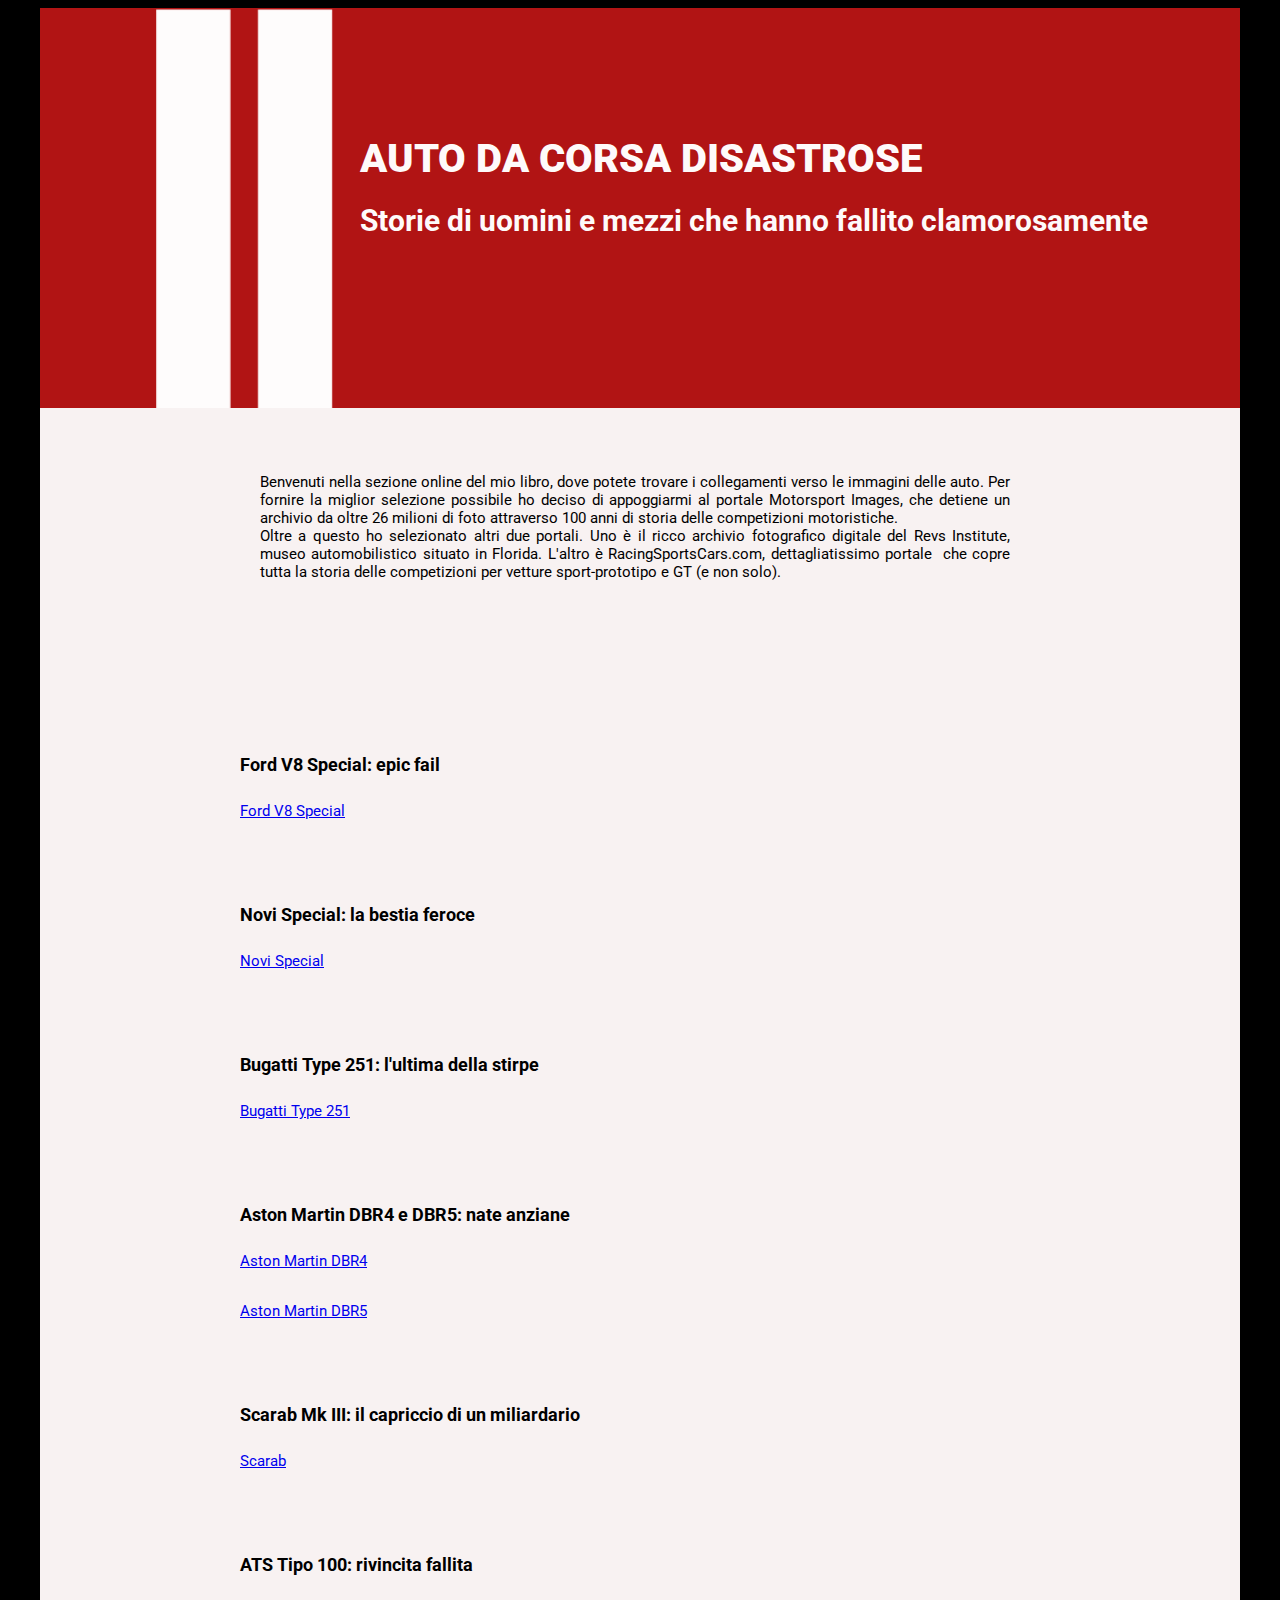
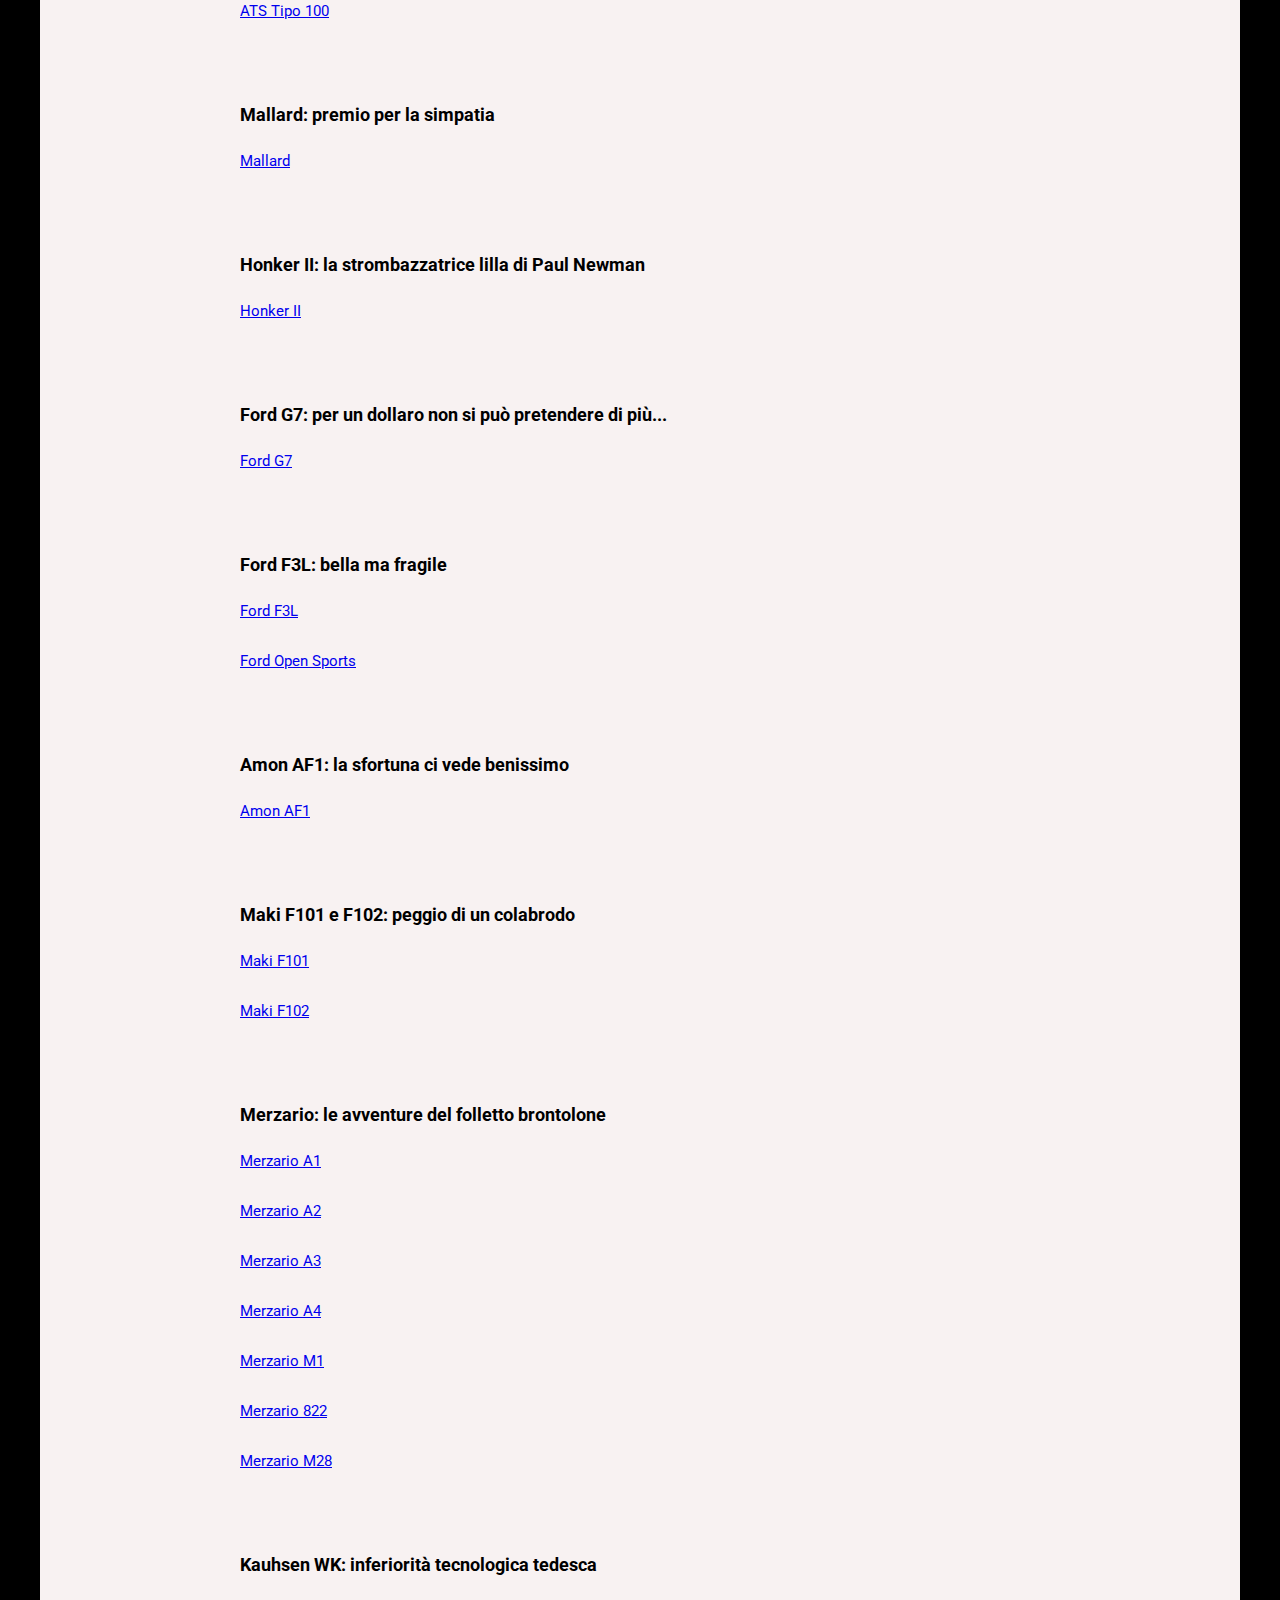
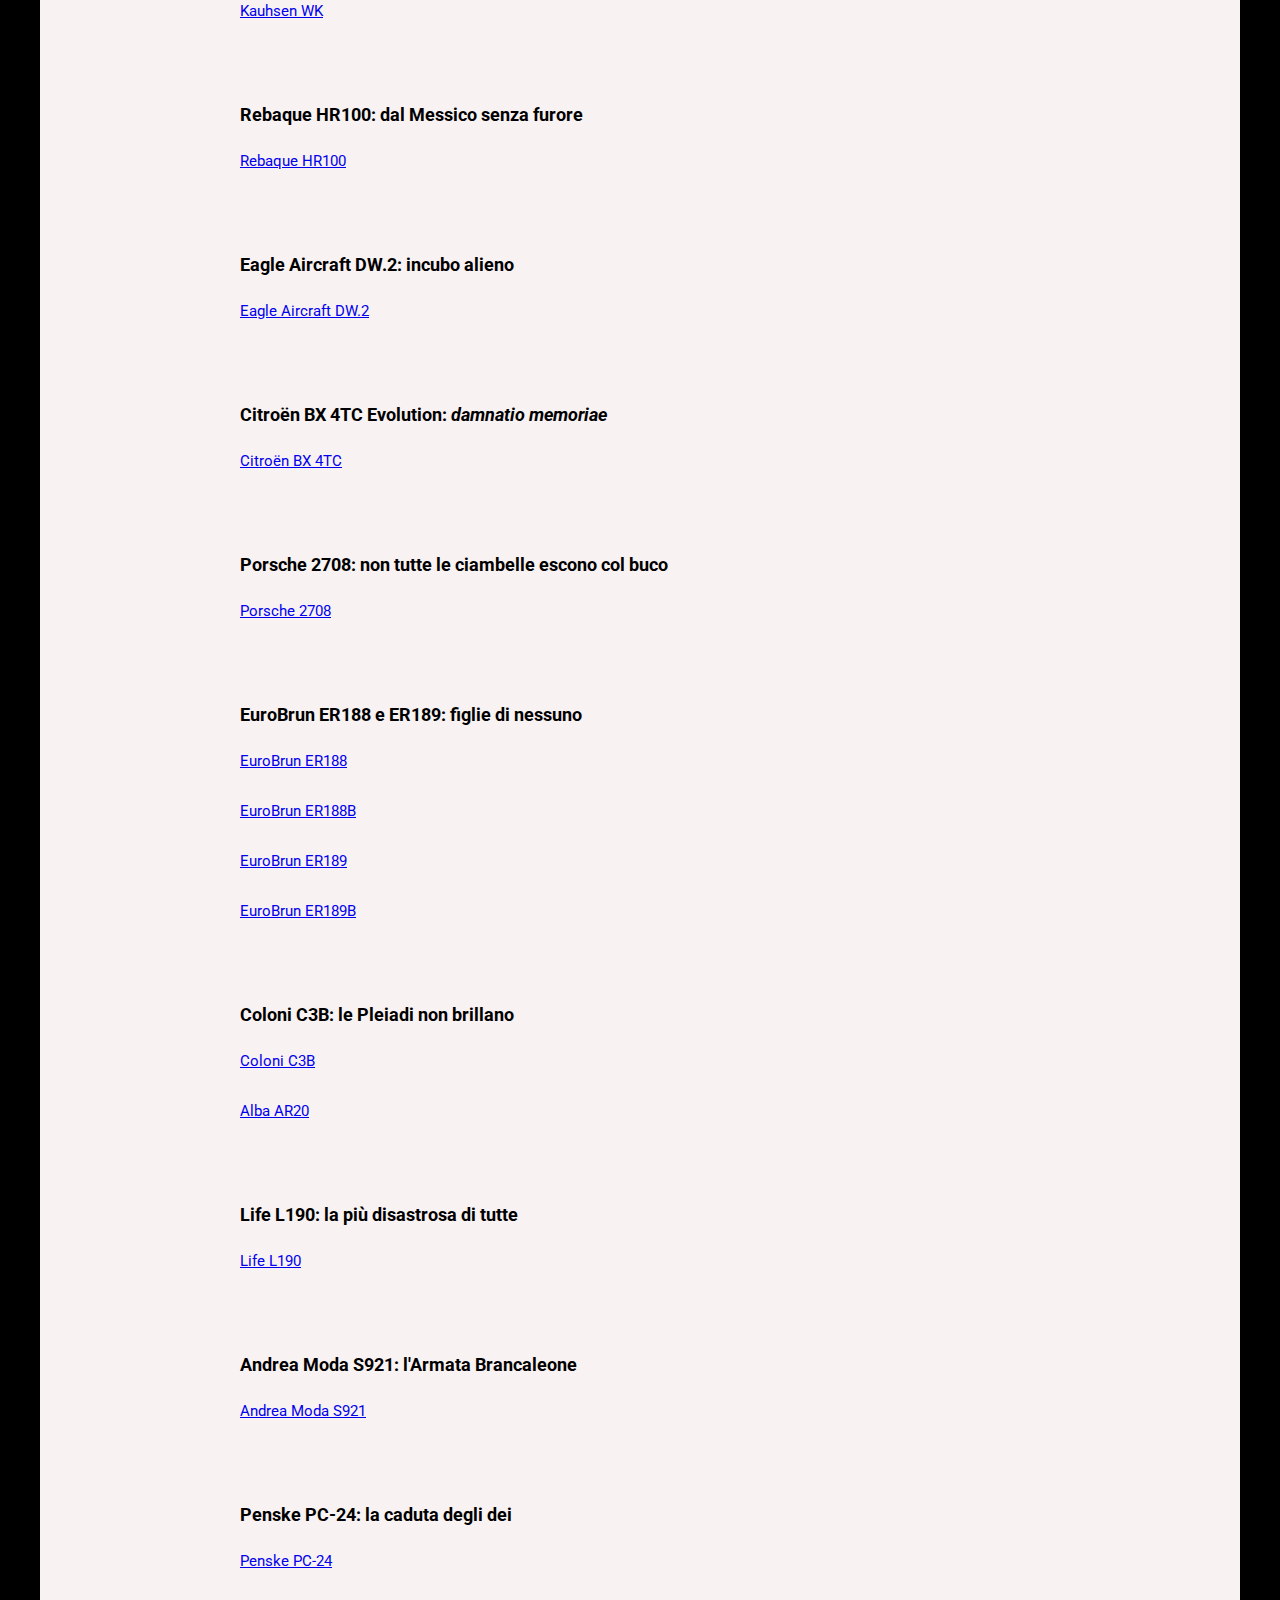
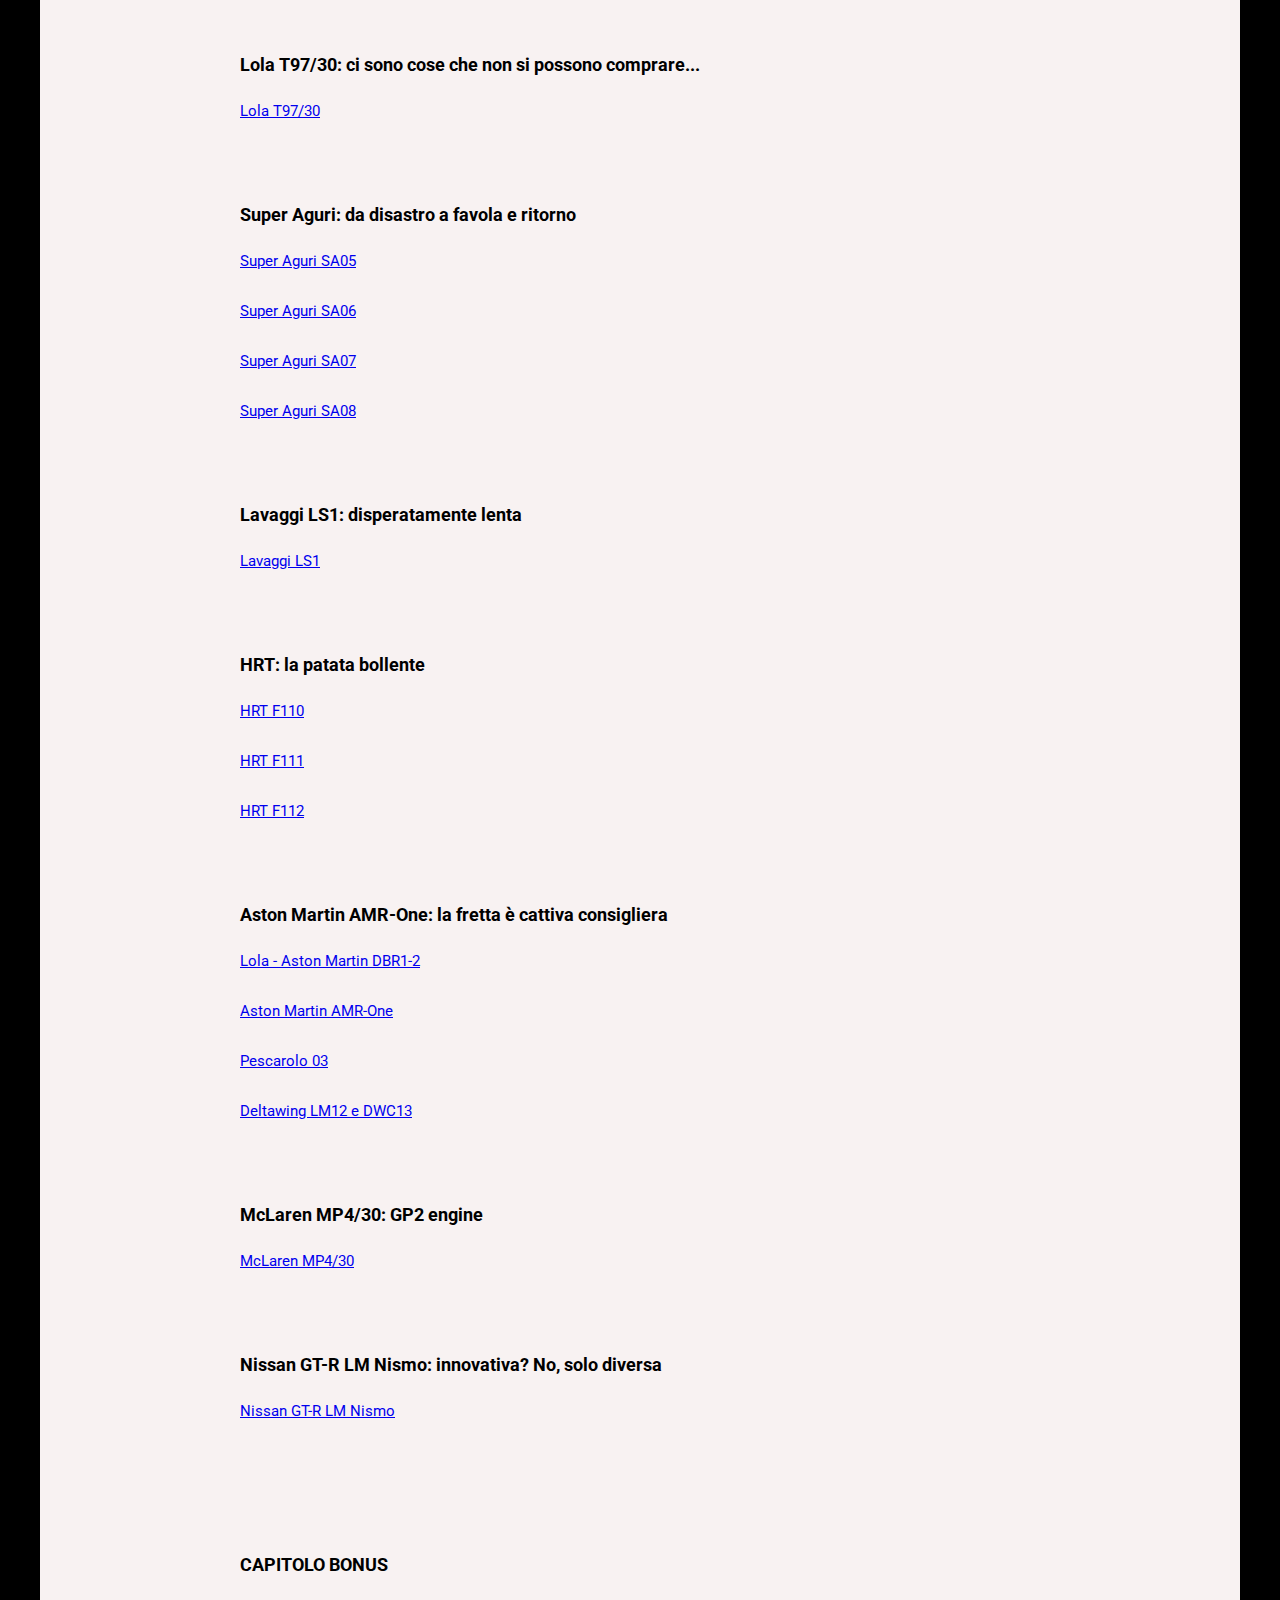
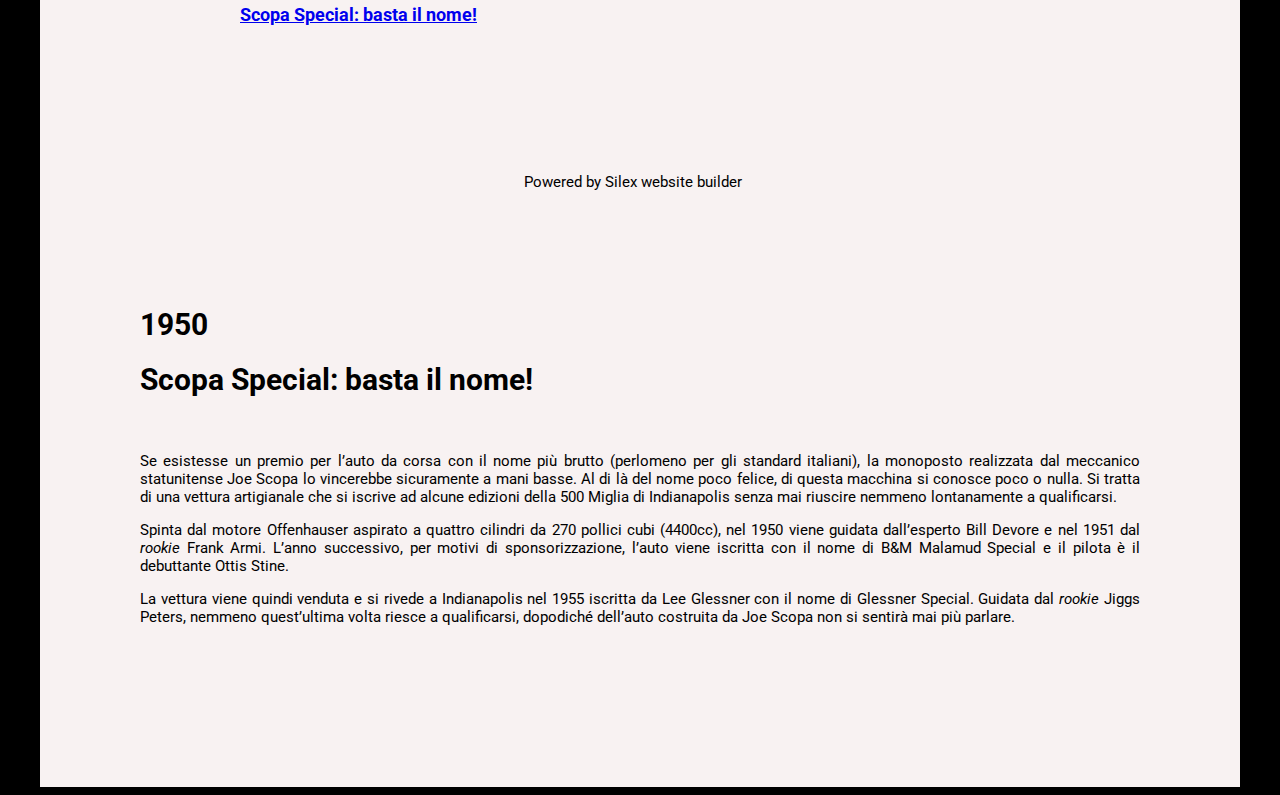
==== commit f484a926: "Batch update" ====
--- a/Auto da corsa disastrose.html
+++ b/Auto da corsa disastrose.html
@@ -15,12 +15,12 @@
 
     <style class="silex-style">html {scroll-behavior: smooth;}</style>
     <script type="text/javascript" class="silex-script"></script>
-    <style class="silex-inline-styles">.body-initial {background-color: rgba(0,0,0,1); position: static;}.silex-id-1474394621033-3 {position: static; margin-top: -1px; background-color: rgba(0,0,0,1);}.silex-id-1474394621032-2 {background-color: rgba(248,242,242,1); min-height: 200px; position: relative; margin-left: auto; margin-right: auto;}.silex-id-1676153261491-0 {width: 600px; min-height: 10px; position: absolute; margin-left: 100px; margin-top: 100px; left: 220px; top: 0px;}.silex-id-1676156324295-16 {width: 800px; min-height: 50px; position: absolute; top: 50px; left: 200px;}.silex-id-1676156831711-17 {width: 800px; min-height: 50px; position: absolute; top: 0px; left: 200px;}.silex-id-1676157898751-54 {width: 800px; min-height: 50px; position: absolute; top: 0px; left: 200px;}.silex-id-1676158123331-56 {position: static; background-color: rgba(0,0,0,1);}.silex-id-1676158123333-57 {min-height: 150px; background-color: rgba(248,242,242,1); position: relative; margin-left: auto; margin-right: auto;}.silex-id-1676158159987-58 {position: static; background-color: rgba(0,0,0,1);}.silex-id-1676158159988-59 {min-height: 150px; background-color: rgba(248,242,242,1); position: relative; margin-left: auto; margin-right: auto;}.silex-id-1676158520513-60 {position: static; background-color: rgba(0,0,0,1);}.silex-id-1676158520593-61 {min-height: 200px; background-color: rgba(248,242,242,1); position: relative; margin-left: auto; margin-right: auto;}.silex-id-1676158765957-62 {position: static; background-color: rgba(0,0,0,1);}.silex-id-1676158765958-63 {min-height: 150px; background-color: rgba(248,242,242,1); position: relative; margin-left: auto; margin-right: auto;}.silex-id-1676158811186-64 {width: 800px; min-height: 50px; position: absolute; top: 0px; left: 200px;}.silex-id-1676198203484-0 {position: static; background-color: rgba(0,0,0,1);}.silex-id-1676198203484-1 {min-height: 150px; background-color: rgba(248,242,242,1); position: relative; margin-left: auto; margin-right: auto;}.silex-id-1676198215151-3 {position: static; background-color: rgba(0,0,0,1);}.silex-id-1676198215152-4 {min-height: 150px; background-color: rgba(248,242,242,1); position: relative; margin-left: auto; margin-right: auto;}.silex-id-1676198277093-5 {width: 800px; min-height: 50px; position: absolute; top: 0px; left: 200px;}.silex-id-1676198768958-8 {width: 800px; min-height: 50px; position: absolute; top: 0px; left: 200px;}.silex-id-1676199508615-11 {position: static; background-color: rgba(0,0,0,1);}.silex-id-1676199508615-12 {min-height: 150px; background-color: rgba(248,242,242,1); position: relative; margin-left: auto; margin-right: auto;}.silex-id-1676199531395-14 {position: static; background-color: rgba(0,0,0,1);}.silex-id-1676199531396-15 {min-height: 150px; background-color: rgba(248,242,242,1); position: relative; margin-left: auto; margin-right: auto;}.silex-id-1676199547326-16 {position: static; background-color: rgba(0,0,0,1);}.silex-id-1676199547326-17 {min-height: 200px; background-color: rgba(248,242,242,1); position: relative; margin-left: auto; margin-right: auto;}.silex-id-1676199559017-18 {position: static; background-color: rgba(0,0,0,1);}.silex-id-1676199559018-19 {min-height: 150px; background-color: rgba(248,242,242,1); position: relative; margin-left: auto; margin-right: auto;}.silex-id-1676199569170-20 {position: static; background-color: rgba(0,0,0,1);}.silex-id-1676199569171-21 {min-height: 200px; background-color: rgba(248,242,242,1); position: relative; margin-left: auto; margin-right: auto;}.silex-id-1676199590127-22 {position: static; background-color: rgba(0,0,0,1);}.silex-id-1676199590127-23 {min-height: 450px; background-color: rgba(248,242,242,1); position: relative; margin-left: auto; margin-right: auto;}.silex-id-1676199594155-24 {position: static; background-color: rgba(0,0,0,1);}.silex-id-1676199594156-25 {min-height: 150px; background-color: rgba(248,242,242,1); position: relative; margin-left: auto; margin-right: auto;}.silex-id-1676199596459-26 {position: static; background-color: rgba(0,0,0,1);}.silex-id-1676199596460-27 {min-height: 150px; background-color: rgba(248,242,242,1); position: relative; margin-left: auto; margin-right: auto;}.silex-id-1676199598844-28 {position: static; background-color: rgba(0,0,0,1);}.silex-id-1676199598848-29 {min-height: 150px; background-color: rgba(248,242,242,1); position: relative; margin-left: auto; margin-right: auto;}.silex-id-1676199600617-30 {position: static; background-color: rgba(0,0,0,1);}.silex-id-1676199600618-31 {min-height: 150px; background-color: rgba(248,242,242,1); position: relative; margin-left: auto; margin-right: auto;}.silex-id-1676199602694-32 {position: static; background-color: rgba(0,0,0,1);}.silex-id-1676199602695-33 {min-height: 150px; background-color: rgba(248,242,242,1); position: relative; margin-left: auto; margin-right: auto;}.silex-id-1676199604799-34 {position: static; background-color: rgba(0,0,0,1);}.silex-id-1676199604799-35 {min-height: 300px; background-color: rgba(248,242,242,1); position: relative; margin-left: auto; margin-right: auto;}.silex-id-1676199606615-36 {position: static; background-color: rgba(0,0,0,1);}.silex-id-1676199606615-37 {min-height: 200px; background-color: rgba(248,242,242,1); position: relative; margin-left: auto; margin-right: auto;}.silex-id-1676199608471-38 {position: static; background-color: rgba(0,0,0,1);}.silex-id-1676199608471-39 {min-height: 150px; background-color: rgba(248,242,242,1); position: relative; margin-left: auto; margin-right: auto;}.silex-id-1676199610368-40 {position: static; background-color: rgba(0,0,0,1);}.silex-id-1676199610368-41 {min-height: 150px; background-color: rgba(248,242,242,1); position: relative; margin-left: auto; margin-right: auto;}.silex-id-1676199611783-42 {position: static; background-color: rgba(0,0,0,1);}.silex-id-1676199611783-43 {min-height: 150px; background-color: rgba(248,242,242,1); position: relative; margin-left: auto; margin-right: auto;}.silex-id-1676199613431-44 {position: static; background-color: rgba(0,0,0,1);}.silex-id-1676199613431-45 {min-height: 150px; background-color: rgba(248,242,242,1); position: relative; margin-left: auto; margin-right: auto;}.silex-id-1676199615552-46 {position: static; background-color: rgba(0,0,0,1);}.silex-id-1676199615553-47 {min-height: 300px; background-color: rgba(248,242,242,1); position: relative; margin-left: auto; margin-right: auto;}.silex-id-1676199617591-48 {position: static; background-color: rgba(0,0,0,1);}.silex-id-1676199617591-49 {min-height: 150px; background-color: rgba(248,242,242,1); position: relative; margin-left: auto; margin-right: auto;}.silex-id-1676199619513-50 {position: static; background-color: rgba(0,0,0,1);}.silex-id-1676199619513-51 {min-height: 250px; background-color: rgba(248,242,242,1); position: relative; margin-left: auto; margin-right: auto;}.silex-id-1676199621080-52 {position: static; background-color: rgba(0,0,0,1);}.silex-id-1676199621080-53 {min-height: 300px; background-color: rgba(248,242,242,1); position: relative; margin-left: auto; margin-right: auto;}.silex-id-1676199622832-54 {position: static; background-color: rgba(0,0,0,1);}.silex-id-1676199622832-55 {min-height: 150px; background-color: rgba(248,242,242,1); position: relative; margin-left: auto; margin-right: auto;}.silex-id-1676199624512-56 {position: static; background-color: rgba(0,0,0,1);}.silex-id-1676199624512-57 {min-height: 200px; background-color: rgba(248,242,242,1); position: relative; margin-left: auto; margin-right: auto;}.silex-id-1676199626376-58 {position: static; background-color: rgba(0,0,0,1);}.silex-id-1676199626376-59 {min-height: 200px; background-color: rgba(248,242,242,1); position: relative; margin-left: auto; margin-right: auto;}.silex-id-1676199863166-60 {width: 800px; min-height: 50px; position: absolute; top: 0px; left: 200px;}.silex-id-1676200028561-62 {width: 800px; min-height: 50px; position: absolute; top: 0px; left: 200px;}.silex-id-1676201337850-0 {width: 800px; min-height: 50px; position: absolute; top: 0px; left: 200px;}.silex-id-1676201378133-1 {width: 800px; min-height: 50px; position: absolute; top: 0px; left: 200px;}.silex-id-1676201415969-2 {width: 800px; min-height: 50px; position: absolute; top: 0px; left: 200px;}.silex-id-1676202962407-3 {width: 800px; min-height: 50px; position: absolute; top: 0px; left: 200px;}.silex-id-1676203005373-4 {width: 800px; min-height: 50px; position: absolute; top: 0px; left: 200px;}.silex-id-1676203093007-6 {width: 800px; min-height: 50px; position: absolute; top: 0px; left: 200px;}.silex-id-1676209345979-7 {width: 800px; min-height: 50px; position: absolute; top: 0px; left: 200px;}.silex-id-1676209390279-8 {width: 800px; min-height: 50px; position: absolute; top: 0px; left: 200px;}.silex-id-1676209480477-9 {width: 800px; min-height: 59px; position: absolute; top: 0px; left: 200px;}.silex-id-1676209594758-10 {width: 800px; min-height: 59px; position: absolute; top: 0px; left: 200px;}.silex-id-1676209643387-11 {width: 800px; min-height: 50px; position: absolute; top: 0px; left: 200px;}.silex-id-1676209689587-12 {width: 800px; min-height: 50px; position: absolute; top: 0px; left: 200px;}.silex-id-1676209723545-13 {width: 800px; min-height: 50px; position: absolute; top: 0px; left: 200px;}.silex-id-1676209766347-14 {width: 800px; min-height: 50px; position: absolute; top: 0px; left: 200px;}.silex-id-1676209804101-15 {width: 800px; min-height: 50px; position: absolute; top: 0px; left: 200px;}.silex-id-1676209842004-16 {width: 800px; min-height: 50px; position: absolute; top: 0px; left: 200px;}.silex-id-1676209881062-17 {width: 800px; min-height: 50px; position: absolute; top: 0px; left: 200px;}.silex-id-1676209986668-18 {width: 800px; min-height: 50px; position: absolute; top: 0px; left: 200px;}.silex-id-1676210024867-19 {width: 800px; min-height: 50px; position: absolute; top: 0px; left: 200px;}.silex-id-1676210096437-21 {width: 800px; min-height: 50px; position: absolute; top: 0px; left: 200px;}.silex-id-1676319563976-0 {width: 241px; min-height: 51px; position: absolute; top: 21px; left: 484px;}.silex-id-1676319707539-2 {width: 900px; min-height: 10px; position: absolute; margin-left: 100px; margin-top: 100px; left: 220px; top: 70px;}.silex-id-1676415852291-4 {width: 200px; min-height: 10px; position: absolute; top: 100px; left: 200px;}.silex-id-1676752750906-0 {width: 800px; min-height: 50px; position: absolute; top: 00px; left: 200px;}.silex-id-1676753138154-3 {width: 200px; min-height: 50px; position: absolute; top: 50px; left: 200px;}.silex-id-1676753256119-4 {width: 200px; min-height: 50px; position: absolute; top: 100px; left: 200px;}.silex-id-1676758772240-0 {position: static;}.silex-id-1676758772240-1 {min-height: 100px; background-color: rgba(248,242,242,1); position: relative; margin-left: auto; margin-right: auto;}.silex-id-1676758861746-2 {width: 800px; min-height: 50px; position: absolute; top: 0px; left: 200px;}.silex-id-1676758885087-3 {width: 400px; min-height: 50px; position: absolute; top: 50px; left: 200px;}.silex-id-1676759090342-4 {position: static;}.silex-id-1676759090343-5 {min-height: 550px; background-color: rgba(248,242,242,1); position: relative; margin-left: auto; margin-right: auto;}.silex-id-1676759192790-7 {width: 500px; min-height: 100px; position: absolute; top: 50px; left: 100px;}.silex-id-1676759355587-8 {width: 1000px; min-height: 200px; position: absolute; top: 200px; left: 100px;}.silex-id-1677013134078-8 {position: static;}.silex-id-1677013134078-9 {min-height: 400px; background-color: rgba(177,20,20,1); position: relative; margin-left: auto; margin-right: auto; background-image: url(Stripes.png); background-position: top left; background-repeat: repeat; background-size: cover;}.silex-id-1677013591913-14 {position: static;}.silex-id-1677013591914-15 {min-height: 280px; background-color: rgba(248,242,242,1); position: relative; margin-left: auto; margin-right: auto;}.silex-id-1677013868220-16 {width: 750px; min-height: 150px; position: absolute; top: 50px; left: 220px;}.silex-id-1677191241887-0 {width: 200px; min-height: 10px; position: absolute; top: 50px; left: 200px;}.silex-id-1677191344985-1 {width: 200px; min-height: 10px; position: absolute; top: 50px; left: 200px;}.silex-id-1677191424750-2 {width: 200px; min-height: 10px; position: absolute; top: 50px; left: 200px;}.silex-id-1677191469473-3 {width: 200px; min-height: 10px; position: absolute; top: 100px; left: 200px;}.silex-id-1677191585055-5 {width: 200px; min-height: 10px; position: absolute; top: 50px; left: 200px;}.silex-id-1677191651391-6 {width: 200px; min-height: 10px; position: absolute; top: 50px; left: 200px;}.silex-id-1677191704585-7 {width: 200px; min-height: 10px; position: absolute; top: 50px; left: 200px;}.silex-id-1677191759552-8 {width: 200px; min-height: 10px; position: absolute; top: 50px; left: 200px;}.silex-id-1677191814917-9 {width: 200px; min-height: 10px; position: absolute; top: 50px; left: 200px;}.silex-id-1677263434833-0 {width: 200px; min-height: 10px; position: absolute; top: 50px; left: 200px;}.silex-id-1677263491959-1 {width: 200px; min-height: 10px; position: absolute; top: 100px; left: 200px;}.silex-id-1677263633093-2 {width: 200px; min-height: 10px; position: absolute; top: 50px; left: 200px;}.silex-id-1677263771210-3 {width: 200px; min-height: 10px; position: absolute; top: 50px; left: 200px;}.silex-id-1677263896898-4 {width: 200px; min-height: 10px; position: absolute; top: 100px; left: 200px;}.silex-id-1677266461594-5 {width: 200px; min-height: 10px; position: absolute; top: 150px; left: 200px;}.silex-id-1677266517652-6 {width: 200px; min-height: 10px; position: absolute; top: 200px; left: 200px;}.silex-id-1677266562671-7 {width: 200px; min-height: 10px; position: absolute; top: 300px; left: 200px;}.silex-id-1677266599963-8 {width: 200px; min-height: 10px; position: absolute; top: 350px; left: 200px;}.silex-id-1677266711055-9 {width: 200px; min-height: 10px; position: absolute; top: 50px; left: 200px;}.silex-id-1677272620044-0 {width: 200px; min-height: 10px; position: absolute; top: 50px; left: 200px;}.silex-id-1677272667440-1 {width: 200px; min-height: 10px; position: absolute; top: 50px; left: 200px;}.silex-id-1677272734338-2 {width: 200px; min-height: 10px; position: absolute; top: 50px; left: 200px;}.silex-id-1677272793707-3 {width: 200px; min-height: 10px; position: absolute; top: 50px; left: 200px;}.silex-id-1677272907027-4 {width: 200px; min-height: 10px; position: absolute; top: 50px; left: 200px;}.silex-id-1677272995525-5 {width: 200px; min-height: 10px; position: absolute; top: 100px; left: 200px;}.silex-id-1677273038079-6 {width: 200px; min-height: 10px; position: absolute; top: 150px; left: 200px;}.silex-id-1677273082604-7 {width: 200px; min-height: 10px; position: absolute; top: 200px; left: 200px;}.silex-id-1677273768740-8 {width: 200px; min-height: 10px; position: absolute; top: 50px; left: 200px;}.silex-id-1677273813574-9 {width: 200px; min-height: 10px; position: absolute; top: 100px; left: 200px;}.silex-id-1677273861728-10 {width: 200px; min-height: 10px; position: absolute; top: 50px; left: 200px;}.silex-id-1677273965679-12 {width: 200px; min-height: 10px; position: absolute; top: 50px; left: 200px;}.silex-id-1677274009804-13 {width: 200px; min-height: 10px; position: absolute; top: 50px; left: 200px;}.silex-id-1677274058796-14 {width: 200px; min-height: 10px; position: absolute; top: 50px; left: 200px;}.silex-id-1677274104439-15 {width: 200px; min-height: 10px; position: absolute; top: 100px; left: 200px;}.silex-id-1677274144207-16 {width: 200px; min-height: 10px; position: absolute; top: 150px; left: 200px;}.silex-id-1677274187969-17 {width: 200px; min-height: 10px; position: absolute; top: 200px; left: 200px;}.silex-id-1677274238002-18 {width: 200px; min-height: 10px; position: absolute; top: 50px; left: 200px;}.silex-id-1677274281476-19 {width: 200px; min-height: 10px; position: absolute; top: 50px; left: 200px;}.silex-id-1677274315392-20 {width: 200px; min-height: 50px; position: absolute; top: 100px; left: 200px;}.silex-id-1677274348620-21 {width: 200px; min-height: 10px; position: absolute; top: 150px; left: 200px;}.silex-id-1677275819773-22 {width: 200px; min-height: 10px; position: absolute; top: 50px; left: 200px;}.silex-id-1677275877083-23 {width: 200px; min-height: 10px; position: absolute; top: 100px; left: 200px;}.silex-id-1677276072252-27 {width: 200px; min-height: 10px; position: absolute; top: 50px; left: 200px;}.silex-id-1677277360981-28 {width: 200px; min-height: 10px; position: absolute; top: 250px; left: 200px;}.silex-id-1677278377716-29 {width: 200px; min-height: 10px; position: absolute; top: 50px; left: 200px;}.silex-id-1677278786980-30 {width: 200px; min-height: 10px; position: absolute; top: 200px; left: 200px;}.silex-id-1677279023185-31 {width: 200px; min-height: 10px; position: absolute; top: 150px; left: 200px;}.silex-id-1678313671274-0 {width: 800px; min-height: 50px; position: absolute; top: 0px; left: 200px;}.silex-id-1678313852275-1 {width: 200px; min-height: 10px; position: absolute; top: 50px; left: 200px;}@media only screen and (max-width: 480px) {.silex-id-1474394621032-2 {min-height: 150px;}.silex-id-1676153261491-0 {margin-right: 0px; position: absolute; min-height: 100px; width: 400px; margin-left: 0px; top: 10px; left: 150px; padding-left: 130px; margin-top: 0px; padding-top: 50px; margin-bottom: 0px; padding-bottom: 0px;}.silex-id-1676156324295-16 {top: 0px; min-height: 50px; left: 50px; width: 400px; margin-top: 50px; margin-left: 0px;}.silex-id-1676156831711-17 {width: 400px; left: 50px;}.silex-id-1676157898751-54 {width: 400px; left: 50px;}.silex-id-1676158159988-59 {min-height: 150px;}.silex-id-1676158520593-61 {min-height: 200px;}.silex-id-1676158811186-64 {width: 400px; left: 50px; margin-bottom: 0px;}.silex-id-1676198277093-5 {width: 400px; left: 50px;}.silex-id-1676198768958-8 {width: 400px; left: 50px;}.silex-id-1676199559018-19 {min-height: 150px;}.silex-id-1676199590127-23 {min-height: 450px;}.silex-id-1676199863166-60 {width: 400px; left: 50px;}.silex-id-1676200028561-62 {min-height: 50px; top: 0px; left: 50px; width: 400px;}.silex-id-1676201337850-0 {width: 400px; left: 50px;}.silex-id-1676201378133-1 {width: 400px; left: 50px;}.silex-id-1676201415969-2 {width: 400px; min-height: 50px; top: 0px; left: 50px;}.silex-id-1676202962407-3 {width: 400px; left: 50px;}.silex-id-1676203005373-4 {width: 400px; left: 50px;}.silex-id-1676203093007-6 {width: 400px; left: 50px;}.silex-id-1676209345979-7 {width: 400px; left: 50px;}.silex-id-1676209390279-8 {width: 400px; left: 50px;}.silex-id-1676209480477-9 {width: 400px; min-height: 50px; left: 50px;}.silex-id-1676209594758-10 {width: 400px; min-height: 50px; left: 50px;}.silex-id-1676209643387-11 {width: 400px; left: 50px;}.silex-id-1676209689587-12 {width: 400px; left: 50px;}.silex-id-1676209723545-13 {width: 400px; left: 50px;}.silex-id-1676209766347-14 {width: 400px; left: 50px;}.silex-id-1676209804101-15 {width: 400px; left: 50px;}.silex-id-1676209842004-16 {width: 400px; left: 50px;}.silex-id-1676209881062-17 {width: 400px; left: 50px;}.silex-id-1676209986668-18 {width: 400px; left: 50px;}.silex-id-1676210024867-19 {width: 400px; left: 50px;}.silex-id-1676210096437-21 {width: 400px; left: 50px;}.silex-id-1676319707539-2 {margin-right: 0px; position: static; min-height: 200px; width: 400px; margin-left: 00px; margin-top: 0px; padding-left: 130px; padding-top: 0px;}.silex-id-1676415852291-4 {left: 50px; top: 0px; min-height: 50px; width: 400px; padding-top: 0px; margin-top: 0px; margin-bottom: 50px;}.silex-id-1676752750906-0 {width: 400px; left: 50px;}.silex-id-1676753138154-3 {width: 400px; left: 50px; margin-bottom: 0px; margin-top: 0px; padding-top: 0px;}.silex-id-1676753256119-4 {width: 400px; left: 50px; margin-bottom: 50px; top: 0px; margin-top: 0px; padding-top: 0px;}.silex-id-1676758861746-2 {width: 400px; left: 50px;}.silex-id-1676758885087-3 {width: 400px; left: 50px; margin-bottom: 50px; margin-top: 0px; padding-top: 0px;}.silex-id-1676759090343-5 {min-height: 0px; background-color: rgba(248,242,242,1);}.silex-id-1676759192790-7 {min-height: 50px; top: 250px; left: 0px; width: 418px; margin-bottom: 0px; padding-bottom: 0px;}.silex-id-1676759355587-8 {width: 400px; margin-bottom: 50px; min-height: 463px; top: 20px; left: -1px;}.silex-id-1677013591914-15 {min-height: 400px;}.silex-id-1677013868220-16 {width: 300px;}.silex-id-1677191241887-0 {left: 50px; width: 400px; min-height: 50px; margin-top: 0px; padding-top: 0px; margin-bottom: 50px;}.silex-id-1677191344985-1 {left: 50px; width: 400px; min-height: 50px; margin-top: 0px; margin-bottom: 50px; padding-top: 0px;}.silex-id-1677191424750-2 {left: 50px; width: 400px; min-height: 50px; margin-top: 0px; padding-top: 0px;}.silex-id-1677191469473-3 {left: 50px; width: 400px; min-height: 50px; margin-top: 0px; margin-bottom: 50px; padding-top: 0px;}.silex-id-1677191585055-5 {left: 50px; width: 400px; min-height: 50px; margin-top: 0px; padding-top: 0px; margin-bottom: 50px;}.silex-id-1677191651391-6 {left: 50px; width: 400px; min-height: 50px; margin-top: 0px; margin-bottom: 50px; padding-top: 0px;}.silex-id-1677191704585-7 {left: 50px; width: 400px; min-height: 50px; margin-top: 0px; margin-bottom: 50px; padding-top: 0px;}.silex-id-1677191759552-8 {left: 50px; width: 400px; min-height: 50px; margin-top: 0px; margin-bottom: 50px; padding-top: 0px;}.silex-id-1677191814917-9 {left: 50px; width: 400px; min-height: 50px; margin-top: 0px; margin-bottom: 50px; padding-top: 0px;}.silex-id-1677263434833-0 {left: 50px; width: 400px; min-height: 50px; margin-top: 0px; margin-bottom: 0px; padding-top: 0px;}.silex-id-1677263491959-1 {left: 50px; width: 400px; min-height: 50px; margin-top: 0px; margin-bottom: 50px; padding-top: 0px;}.silex-id-1677263633093-2 {left: 50px; width: 400px; min-height: 50px; top: 0px; margin-bottom: 50px; margin-top: 0px; padding-top: 0px;}.silex-id-1677263771210-3 {left: 50px; width: 400px; min-height: 50px; margin-top: 0px; margin-bottom: 0px; padding-top: 0px;}.silex-id-1677263896898-4 {left: 50px; width: 400px; min-height: 50px; margin-top: 0px; margin-bottom: 0px; padding-top: 0px;}.silex-id-1677266461594-5 {left: 50px; width: 400px; min-height: 50px; margin-top: 0px; margin-bottom: 0px; padding-top: 0px;}.silex-id-1677266517652-6 {left: 50px; width: 400px; min-height: 50px; margin-top: 0px; margin-bottom: 0px; padding-top: 0px;}.silex-id-1677266562671-7 {left: 50px; width: 400px; min-height: 50px; margin-top: 0px; margin-bottom: 0px; padding-top: 0px;}.silex-id-1677266599963-8 {left: 50px; width: 400px; min-height: 50px; margin-top: 0px; margin-bottom: 0px; padding-top: 0px;}.silex-id-1677266711055-9 {left: 50px; width: 400px; min-height: 50px; margin-top: 0px; margin-bottom: 50px; padding-top: 0px;}.silex-id-1677272620044-0 {left: 50px; width: 400px; min-height: 50px; margin-top: 0px; margin-bottom: 50px; padding-top: 0px;}.silex-id-1677272667440-1 {left: 50px; width: 400px; min-height: 50px; margin-top: 0px; margin-bottom: 50px; padding-top: 0px;}.silex-id-1677272734338-2 {left: 50px; width: 400px; min-height: 50px; margin-top: 0px; margin-bottom: 50px; padding-top: 0px;}.silex-id-1677272793707-3 {left: 50px; width: 400px; min-height: 50px; margin-top: 0px; margin-bottom: 50px; padding-top: 0px;}.silex-id-1677272907027-4 {left: 50px; width: 400px; min-height: 50px; margin-top: 0px; margin-bottom: 0px; padding-top: 0px;}.silex-id-1677272995525-5 {left: 50px; width: 400px; min-height: 50px; margin-top: 0px; margin-bottom: 0px; padding-top: 0px;}.silex-id-1677273038079-6 {left: 50px; width: 400px; min-height: 50px; margin-top: 0px; margin-bottom: 0px; padding-top: 0px;}.silex-id-1677273082604-7 {left: 50px; width: 400px; min-height: 50px; margin-top: 0px; margin-bottom: 50px; padding-top: 0px;}.silex-id-1677273768740-8 {left: 50px; width: 400px; min-height: 50px; margin-top: 0px; margin-bottom: 0px; padding-top: 0px;}.silex-id-1677273813574-9 {left: 50px; width: 400px; min-height: 50px; margin-top: 0px; margin-bottom: 50px; padding-top: 0px;}.silex-id-1677273861728-10 {left: 50px; width: 400px; min-height: 50px; margin-top: 0px; margin-bottom: 50px; padding-top: 0px;}.silex-id-1677273965679-12 {left: 50px; width: 400px; min-height: 50px; margin-top: 0px; margin-bottom: 50px; padding-top: 0px;}.silex-id-1677274009804-13 {top: 00px; left: 50px; width: 400px; min-height: 50px; margin-top: 0px; margin-bottom: 50px; padding-top: 0px;}.silex-id-1677274058796-14 {left: 50px; width: 400px; min-height: 50px; margin-top: 0px; margin-bottom: 0px; padding-top: 0px;}.silex-id-1677274104439-15 {left: 50px; width: 400px; min-height: 50px; margin-top: 0px; margin-bottom: 0px; padding-top: 0px;}.silex-id-1677274144207-16 {left: 50px; width: 400px; min-height: 50px; margin-top: 0px; margin-bottom: 0px; padding-top: 0px;}.silex-id-1677274187969-17 {left: 50px; width: 400px; min-height: 50px; margin-top: 0px; margin-bottom: 50px; padding-top: 0px;}.silex-id-1677274238002-18 {left: 50px; width: 400px; min-height: 50px; margin-top: 0px; margin-bottom: 50px; padding-top: 0px;}.silex-id-1677274281476-19 {left: 50px; width: 400px; min-height: 50px; margin-top: 0px; margin-bottom: 0px; padding-top: 0px;}.silex-id-1677274315392-20 {left: 50px; width: 400px; margin-top: 0px; margin-bottom: 0px; padding-top: 0px;}.silex-id-1677274348620-21 {left: 50px; width: 400px; min-height: 50px; margin-top: 0px; margin-bottom: 50px; padding-top: 0px;}.silex-id-1677275819773-22 {left: 50px; width: 400px; min-height: 50px; margin-top: 0px; margin-bottom: 0px; padding-top: 0px;}.silex-id-1677275877083-23 {left: 50px; width: 400px; min-height: 50px; margin-top: 0px; margin-bottom: 0px; padding-top: 0px;}.silex-id-1677276072252-27 {left: 50px; width: 400px; min-height: 50px; margin-top: 0px; margin-bottom: 100px; padding-top: 0px;}.silex-id-1677277360981-28 {left: 50px; width: 400px; min-height: 50px; margin-top: 0px; margin-bottom: 50px; padding-top: 0px;}.silex-id-1677278377716-29 {left: 50px; width: 400px; min-height: 50px; margin-top: 0px; margin-bottom: 50px; padding-top: 0px;}.silex-id-1677278786980-30 {left: 50px; width: 400px; min-height: 50px; margin-top: 0px; margin-bottom: 0px; padding-top: 0px;}.silex-id-1677279023185-31 {left: 50px; width: 400px; min-height: 50px; margin-top: 0px; margin-bottom: 50px; padding-top: 0px;}.silex-id-1678313671274-0 {width: 400px; left: 50px;}}</style>
-    <title></title>
+    <style class="silex-inline-styles">.body-initial {background-color: rgba(0,0,0,1); position: static;}.silex-id-1474394621033-3 {position: static; margin-top: -1px; background-color: rgba(0,0,0,1);}.silex-id-1474394621032-2 {background-color: rgba(248,242,242,1); min-height: 200px; position: relative; margin-left: auto; margin-right: auto;}.silex-id-1676153261491-0 {width: 600px; min-height: 10px; position: absolute; margin-left: 100px; margin-top: 100px; left: 220px; top: 0px;}.silex-id-1676156324295-16 {width: 800px; min-height: 50px; position: absolute; top: 50px; left: 200px;}.silex-id-1676156831711-17 {width: 800px; min-height: 50px; position: absolute; top: 0px; left: 200px;}.silex-id-1676157898751-54 {width: 800px; min-height: 50px; position: absolute; top: 0px; left: 200px;}.silex-id-1676158123331-56 {position: static; background-color: rgba(0,0,0,1);}.silex-id-1676158123333-57 {min-height: 150px; background-color: rgba(248,242,242,1); position: relative; margin-left: auto; margin-right: auto;}.silex-id-1676158159987-58 {position: static; background-color: rgba(0,0,0,1);}.silex-id-1676158159988-59 {min-height: 150px; background-color: rgba(248,242,242,1); position: relative; margin-left: auto; margin-right: auto;}.silex-id-1676158520513-60 {position: static; background-color: rgba(0,0,0,1);}.silex-id-1676158520593-61 {min-height: 200px; background-color: rgba(248,242,242,1); position: relative; margin-left: auto; margin-right: auto;}.silex-id-1676158765957-62 {position: static; background-color: rgba(0,0,0,1);}.silex-id-1676158765958-63 {min-height: 150px; background-color: rgba(248,242,242,1); position: relative; margin-left: auto; margin-right: auto;}.silex-id-1676158811186-64 {width: 800px; min-height: 50px; position: absolute; top: 0px; left: 200px;}.silex-id-1676198203484-0 {position: static; background-color: rgba(0,0,0,1);}.silex-id-1676198203484-1 {min-height: 150px; background-color: rgba(248,242,242,1); position: relative; margin-left: auto; margin-right: auto;}.silex-id-1676198215151-3 {position: static; background-color: rgba(0,0,0,1);}.silex-id-1676198215152-4 {min-height: 150px; background-color: rgba(248,242,242,1); position: relative; margin-left: auto; margin-right: auto;}.silex-id-1676198277093-5 {width: 800px; min-height: 50px; position: absolute; top: 0px; left: 200px;}.silex-id-1676198768958-8 {width: 800px; min-height: 50px; position: absolute; top: 0px; left: 200px;}.silex-id-1676199508615-11 {position: static; background-color: rgba(0,0,0,1);}.silex-id-1676199508615-12 {min-height: 150px; background-color: rgba(248,242,242,1); position: relative; margin-left: auto; margin-right: auto;}.silex-id-1676199531395-14 {position: static; background-color: rgba(0,0,0,1);}.silex-id-1676199531396-15 {min-height: 150px; background-color: rgba(248,242,242,1); position: relative; margin-left: auto; margin-right: auto;}.silex-id-1676199547326-16 {position: static; background-color: rgba(0,0,0,1);}.silex-id-1676199547326-17 {min-height: 200px; background-color: rgba(248,242,242,1); position: relative; margin-left: auto; margin-right: auto;}.silex-id-1676199559017-18 {position: static; background-color: rgba(0,0,0,1);}.silex-id-1676199559018-19 {min-height: 150px; background-color: rgba(248,242,242,1); position: relative; margin-left: auto; margin-right: auto;}.silex-id-1676199569170-20 {position: static; background-color: rgba(0,0,0,1);}.silex-id-1676199569171-21 {min-height: 200px; background-color: rgba(248,242,242,1); position: relative; margin-left: auto; margin-right: auto;}.silex-id-1676199590127-22 {position: static; background-color: rgba(0,0,0,1);}.silex-id-1676199590127-23 {min-height: 450px; background-color: rgba(248,242,242,1); position: relative; margin-left: auto; margin-right: auto;}.silex-id-1676199594155-24 {position: static; background-color: rgba(0,0,0,1);}.silex-id-1676199594156-25 {min-height: 150px; background-color: rgba(248,242,242,1); position: relative; margin-left: auto; margin-right: auto;}.silex-id-1676199596459-26 {position: static; background-color: rgba(0,0,0,1);}.silex-id-1676199596460-27 {min-height: 150px; background-color: rgba(248,242,242,1); position: relative; margin-left: auto; margin-right: auto;}.silex-id-1676199598844-28 {position: static; background-color: rgba(0,0,0,1);}.silex-id-1676199598848-29 {min-height: 150px; background-color: rgba(248,242,242,1); position: relative; margin-left: auto; margin-right: auto;}.silex-id-1676199600617-30 {position: static; background-color: rgba(0,0,0,1);}.silex-id-1676199600618-31 {min-height: 150px; background-color: rgba(248,242,242,1); position: relative; margin-left: auto; margin-right: auto;}.silex-id-1676199602694-32 {position: static; background-color: rgba(0,0,0,1);}.silex-id-1676199602695-33 {min-height: 150px; background-color: rgba(248,242,242,1); position: relative; margin-left: auto; margin-right: auto;}.silex-id-1676199604799-34 {position: static; background-color: rgba(0,0,0,1);}.silex-id-1676199604799-35 {min-height: 300px; background-color: rgba(248,242,242,1); position: relative; margin-left: auto; margin-right: auto;}.silex-id-1676199606615-36 {position: static; background-color: rgba(0,0,0,1);}.silex-id-1676199606615-37 {min-height: 200px; background-color: rgba(248,242,242,1); position: relative; margin-left: auto; margin-right: auto;}.silex-id-1676199608471-38 {position: static; background-color: rgba(0,0,0,1);}.silex-id-1676199608471-39 {min-height: 150px; background-color: rgba(248,242,242,1); position: relative; margin-left: auto; margin-right: auto;}.silex-id-1676199610368-40 {position: static; background-color: rgba(0,0,0,1);}.silex-id-1676199610368-41 {min-height: 150px; background-color: rgba(248,242,242,1); position: relative; margin-left: auto; margin-right: auto;}.silex-id-1676199611783-42 {position: static; background-color: rgba(0,0,0,1);}.silex-id-1676199611783-43 {min-height: 150px; background-color: rgba(248,242,242,1); position: relative; margin-left: auto; margin-right: auto;}.silex-id-1676199613431-44 {position: static; background-color: rgba(0,0,0,1);}.silex-id-1676199613431-45 {min-height: 150px; background-color: rgba(248,242,242,1); position: relative; margin-left: auto; margin-right: auto;}.silex-id-1676199615552-46 {position: static; background-color: rgba(0,0,0,1);}.silex-id-1676199615553-47 {min-height: 300px; background-color: rgba(248,242,242,1); position: relative; margin-left: auto; margin-right: auto;}.silex-id-1676199617591-48 {position: static; background-color: rgba(0,0,0,1);}.silex-id-1676199617591-49 {min-height: 150px; background-color: rgba(248,242,242,1); position: relative; margin-left: auto; margin-right: auto;}.silex-id-1676199619513-50 {position: static; background-color: rgba(0,0,0,1);}.silex-id-1676199619513-51 {min-height: 250px; background-color: rgba(248,242,242,1); position: relative; margin-left: auto; margin-right: auto;}.silex-id-1676199621080-52 {position: static; background-color: rgba(0,0,0,1);}.silex-id-1676199621080-53 {min-height: 300px; background-color: rgba(248,242,242,1); position: relative; margin-left: auto; margin-right: auto;}.silex-id-1676199622832-54 {position: static; background-color: rgba(0,0,0,1);}.silex-id-1676199622832-55 {min-height: 150px; background-color: rgba(248,242,242,1); position: relative; margin-left: auto; margin-right: auto;}.silex-id-1676199624512-56 {position: static; background-color: rgba(0,0,0,1);}.silex-id-1676199624512-57 {min-height: 200px; background-color: rgba(248,242,242,1); position: relative; margin-left: auto; margin-right: auto;}.silex-id-1676199626376-58 {position: static; background-color: rgba(0,0,0,1);}.silex-id-1676199626376-59 {min-height: 200px; background-color: rgba(248,242,242,1); position: relative; margin-left: auto; margin-right: auto;}.silex-id-1676199863166-60 {width: 800px; min-height: 50px; position: absolute; top: 0px; left: 200px;}.silex-id-1676200028561-62 {width: 800px; min-height: 50px; position: absolute; top: 0px; left: 200px;}.silex-id-1676201337850-0 {width: 800px; min-height: 50px; position: absolute; top: 0px; left: 200px;}.silex-id-1676201378133-1 {width: 800px; min-height: 50px; position: absolute; top: 0px; left: 200px;}.silex-id-1676201415969-2 {width: 800px; min-height: 50px; position: absolute; top: 0px; left: 200px;}.silex-id-1676202962407-3 {width: 800px; min-height: 50px; position: absolute; top: 0px; left: 200px;}.silex-id-1676203005373-4 {width: 800px; min-height: 50px; position: absolute; top: 0px; left: 200px;}.silex-id-1676203093007-6 {width: 800px; min-height: 50px; position: absolute; top: 0px; left: 200px;}.silex-id-1676209345979-7 {width: 800px; min-height: 50px; position: absolute; top: 0px; left: 200px;}.silex-id-1676209390279-8 {width: 800px; min-height: 50px; position: absolute; top: 0px; left: 200px;}.silex-id-1676209480477-9 {width: 800px; min-height: 59px; position: absolute; top: 0px; left: 200px;}.silex-id-1676209594758-10 {width: 800px; min-height: 59px; position: absolute; top: 0px; left: 200px;}.silex-id-1676209643387-11 {width: 800px; min-height: 50px; position: absolute; top: 0px; left: 200px;}.silex-id-1676209689587-12 {width: 800px; min-height: 50px; position: absolute; top: 0px; left: 200px;}.silex-id-1676209723545-13 {width: 800px; min-height: 50px; position: absolute; top: 0px; left: 200px;}.silex-id-1676209766347-14 {width: 800px; min-height: 50px; position: absolute; top: 0px; left: 200px;}.silex-id-1676209804101-15 {width: 800px; min-height: 50px; position: absolute; top: 0px; left: 200px;}.silex-id-1676209842004-16 {width: 800px; min-height: 50px; position: absolute; top: 0px; left: 200px;}.silex-id-1676209881062-17 {width: 800px; min-height: 50px; position: absolute; top: 0px; left: 200px;}.silex-id-1676209986668-18 {width: 800px; min-height: 50px; position: absolute; top: 0px; left: 200px;}.silex-id-1676210024867-19 {width: 800px; min-height: 50px; position: absolute; top: 0px; left: 200px;}.silex-id-1676210096437-21 {width: 800px; min-height: 50px; position: absolute; top: 0px; left: 200px;}.silex-id-1676319563976-0 {width: 241px; min-height: 51px; position: absolute; top: 21px; left: 484px;}.silex-id-1676319707539-2 {width: 900px; min-height: 10px; position: absolute; margin-left: 100px; margin-top: 100px; left: 220px; top: 70px;}.silex-id-1676415852291-4 {width: 200px; min-height: 10px; position: absolute; top: 100px; left: 200px;}.silex-id-1676752750906-0 {width: 800px; min-height: 50px; position: absolute; top: 00px; left: 200px;}.silex-id-1676753138154-3 {width: 200px; min-height: 50px; position: absolute; top: 50px; left: 200px;}.silex-id-1676753256119-4 {width: 200px; min-height: 50px; position: absolute; top: 100px; left: 200px;}.silex-id-1676758772240-0 {position: static;}.silex-id-1676758772240-1 {min-height: 100px; background-color: rgba(248,242,242,1); position: relative; margin-left: auto; margin-right: auto;}.silex-id-1676758861746-2 {width: 800px; min-height: 50px; position: absolute; top: 0px; left: 200px;}.silex-id-1676758885087-3 {width: 400px; min-height: 50px; position: absolute; top: 50px; left: 200px;}.silex-id-1676759090342-4 {position: static;}.silex-id-1676759090343-5 {min-height: 550px; background-color: rgba(248,242,242,1); position: relative; margin-left: auto; margin-right: auto;}.silex-id-1676759192790-7 {width: 500px; min-height: 100px; position: absolute; top: 50px; left: 100px;}.silex-id-1676759355587-8 {width: 1000px; min-height: 200px; position: absolute; top: 200px; left: 100px;}.silex-id-1677013134078-8 {position: static;}.silex-id-1677013134078-9 {min-height: 400px; background-color: rgba(177,20,20,1); position: relative; margin-left: auto; margin-right: auto; background-image: url(Stripes.png); background-position: top left; background-repeat: repeat; background-size: cover;}.silex-id-1677013591913-14 {position: static;}.silex-id-1677013591914-15 {min-height: 280px; background-color: rgba(248,242,242,1); position: relative; margin-left: auto; margin-right: auto;}.silex-id-1677013868220-16 {width: 750px; min-height: 150px; position: absolute; top: 50px; left: 220px;}.silex-id-1677191241887-0 {width: 200px; min-height: 10px; position: absolute; top: 50px; left: 200px;}.silex-id-1677191344985-1 {width: 200px; min-height: 10px; position: absolute; top: 50px; left: 200px;}.silex-id-1677191424750-2 {width: 200px; min-height: 10px; position: absolute; top: 50px; left: 200px;}.silex-id-1677191469473-3 {width: 200px; min-height: 10px; position: absolute; top: 100px; left: 200px;}.silex-id-1677191585055-5 {width: 200px; min-height: 10px; position: absolute; top: 50px; left: 200px;}.silex-id-1677191651391-6 {width: 200px; min-height: 10px; position: absolute; top: 50px; left: 200px;}.silex-id-1677191704585-7 {width: 200px; min-height: 10px; position: absolute; top: 50px; left: 200px;}.silex-id-1677191759552-8 {width: 200px; min-height: 10px; position: absolute; top: 50px; left: 200px;}.silex-id-1677191814917-9 {width: 200px; min-height: 10px; position: absolute; top: 50px; left: 200px;}.silex-id-1677263434833-0 {width: 200px; min-height: 10px; position: absolute; top: 50px; left: 200px;}.silex-id-1677263491959-1 {width: 200px; min-height: 10px; position: absolute; top: 100px; left: 200px;}.silex-id-1677263633093-2 {width: 200px; min-height: 10px; position: absolute; top: 50px; left: 200px;}.silex-id-1677263771210-3 {width: 200px; min-height: 10px; position: absolute; top: 50px; left: 200px;}.silex-id-1677263896898-4 {width: 200px; min-height: 10px; position: absolute; top: 100px; left: 200px;}.silex-id-1677266461594-5 {width: 200px; min-height: 10px; position: absolute; top: 150px; left: 200px;}.silex-id-1677266517652-6 {width: 200px; min-height: 10px; position: absolute; top: 200px; left: 200px;}.silex-id-1677266562671-7 {width: 200px; min-height: 10px; position: absolute; top: 300px; left: 200px;}.silex-id-1677266599963-8 {width: 200px; min-height: 10px; position: absolute; top: 350px; left: 200px;}.silex-id-1677266711055-9 {width: 200px; min-height: 10px; position: absolute; top: 50px; left: 200px;}.silex-id-1677272620044-0 {width: 200px; min-height: 10px; position: absolute; top: 50px; left: 200px;}.silex-id-1677272667440-1 {width: 200px; min-height: 10px; position: absolute; top: 50px; left: 200px;}.silex-id-1677272734338-2 {width: 200px; min-height: 10px; position: absolute; top: 50px; left: 200px;}.silex-id-1677272793707-3 {width: 200px; min-height: 10px; position: absolute; top: 50px; left: 200px;}.silex-id-1677272907027-4 {width: 200px; min-height: 10px; position: absolute; top: 50px; left: 200px;}.silex-id-1677272995525-5 {width: 200px; min-height: 10px; position: absolute; top: 100px; left: 200px;}.silex-id-1677273038079-6 {width: 200px; min-height: 10px; position: absolute; top: 150px; left: 200px;}.silex-id-1677273082604-7 {width: 200px; min-height: 10px; position: absolute; top: 200px; left: 200px;}.silex-id-1677273768740-8 {width: 200px; min-height: 10px; position: absolute; top: 50px; left: 200px;}.silex-id-1677273813574-9 {width: 200px; min-height: 10px; position: absolute; top: 100px; left: 200px;}.silex-id-1677273861728-10 {width: 200px; min-height: 10px; position: absolute; top: 50px; left: 200px;}.silex-id-1677273965679-12 {width: 200px; min-height: 10px; position: absolute; top: 50px; left: 200px;}.silex-id-1677274009804-13 {width: 200px; min-height: 10px; position: absolute; top: 50px; left: 200px;}.silex-id-1677274058796-14 {width: 200px; min-height: 10px; position: absolute; top: 50px; left: 200px;}.silex-id-1677274104439-15 {width: 200px; min-height: 10px; position: absolute; top: 100px; left: 200px;}.silex-id-1677274144207-16 {width: 200px; min-height: 10px; position: absolute; top: 150px; left: 200px;}.silex-id-1677274187969-17 {width: 200px; min-height: 10px; position: absolute; top: 200px; left: 200px;}.silex-id-1677274238002-18 {width: 200px; min-height: 10px; position: absolute; top: 50px; left: 200px;}.silex-id-1677274281476-19 {width: 200px; min-height: 10px; position: absolute; top: 50px; left: 200px;}.silex-id-1677274315392-20 {width: 200px; min-height: 50px; position: absolute; top: 100px; left: 200px;}.silex-id-1677274348620-21 {width: 200px; min-height: 10px; position: absolute; top: 150px; left: 200px;}.silex-id-1677275819773-22 {width: 200px; min-height: 10px; position: absolute; top: 50px; left: 200px;}.silex-id-1677275877083-23 {width: 200px; min-height: 10px; position: absolute; top: 100px; left: 200px;}.silex-id-1677276072252-27 {width: 200px; min-height: 10px; position: absolute; top: 50px; left: 200px;}.silex-id-1677277360981-28 {width: 200px; min-height: 10px; position: absolute; top: 250px; left: 200px;}.silex-id-1677278377716-29 {width: 200px; min-height: 10px; position: absolute; top: 50px; left: 200px;}.silex-id-1677278786980-30 {width: 200px; min-height: 10px; position: absolute; top: 200px; left: 200px;}.silex-id-1677279023185-31 {width: 200px; min-height: 10px; position: absolute; top: 150px; left: 200px;}.silex-id-1678313671274-0 {width: 800px; min-height: 50px; position: absolute; top: 0px; left: 200px;}.silex-id-1678313852275-1 {width: 200px; min-height: 10px; position: absolute; top: 50px; left: 200px;}@media only screen and (max-width: 480px) {.silex-id-1474394621032-2 {min-height: 150px;}.silex-id-1676153261491-0 {margin-right: 0px; position: absolute; min-height: 100px; width: 400px; margin-left: 0px; top: 10px; left: 150px; padding-left: 130px; margin-top: 0px; padding-top: 50px; margin-bottom: 0px; padding-bottom: 0px;}.silex-id-1676156324295-16 {top: 0px; min-height: 50px; left: 50px; width: 400px; margin-top: 50px; margin-left: 0px;}.silex-id-1676156831711-17 {width: 400px; left: 50px;}.silex-id-1676157898751-54 {width: 400px; left: 50px;}.silex-id-1676158159988-59 {min-height: 150px;}.silex-id-1676158520593-61 {min-height: 200px;}.silex-id-1676158811186-64 {width: 400px; left: 50px; margin-bottom: 0px;}.silex-id-1676198277093-5 {width: 400px; left: 50px;}.silex-id-1676198768958-8 {width: 400px; left: 50px;}.silex-id-1676199559018-19 {min-height: 150px;}.silex-id-1676199590127-23 {min-height: 450px;}.silex-id-1676199863166-60 {width: 400px; left: 50px;}.silex-id-1676200028561-62 {min-height: 50px; top: 0px; left: 50px; width: 400px;}.silex-id-1676201337850-0 {width: 400px; left: 50px;}.silex-id-1676201378133-1 {width: 400px; left: 50px;}.silex-id-1676201415969-2 {width: 400px; min-height: 50px; top: 0px; left: 50px;}.silex-id-1676202962407-3 {width: 400px; left: 50px;}.silex-id-1676203005373-4 {width: 400px; left: 50px;}.silex-id-1676203093007-6 {width: 400px; left: 50px;}.silex-id-1676209345979-7 {width: 400px; left: 50px;}.silex-id-1676209390279-8 {width: 400px; left: 50px;}.silex-id-1676209480477-9 {width: 400px; min-height: 50px; left: 50px;}.silex-id-1676209594758-10 {width: 400px; min-height: 50px; left: 50px;}.silex-id-1676209643387-11 {width: 400px; left: 50px;}.silex-id-1676209689587-12 {width: 400px; left: 50px;}.silex-id-1676209723545-13 {width: 400px; left: 50px;}.silex-id-1676209766347-14 {width: 400px; left: 50px;}.silex-id-1676209804101-15 {width: 400px; left: 50px;}.silex-id-1676209842004-16 {width: 400px; left: 50px;}.silex-id-1676209881062-17 {width: 400px; left: 50px;}.silex-id-1676209986668-18 {width: 400px; left: 50px;}.silex-id-1676210024867-19 {width: 400px; left: 50px;}.silex-id-1676210096437-21 {width: 400px; left: 50px;}.silex-id-1676319707539-2 {margin-right: 0px; position: static; min-height: 200px; width: 400px; margin-left: 00px; margin-top: 0px; padding-left: 130px; padding-top: 0px;}.silex-id-1676415852291-4 {left: 50px; top: 0px; min-height: 50px; width: 400px; padding-top: 0px; margin-top: 0px; margin-bottom: 50px;}.silex-id-1676752750906-0 {width: 400px; left: 50px;}.silex-id-1676753138154-3 {width: 400px; left: 50px; margin-bottom: 0px; margin-top: 0px; padding-top: 0px;}.silex-id-1676753256119-4 {width: 400px; left: 50px; margin-bottom: 50px; top: 0px; margin-top: 0px; padding-top: 0px;}.silex-id-1676758861746-2 {width: 400px; left: 50px;}.silex-id-1676758885087-3 {width: 400px; left: 50px; margin-bottom: 50px; margin-top: 0px; padding-top: 0px;}.silex-id-1676759090343-5 {min-height: 0px; background-color: rgba(248,242,242,1);}.silex-id-1676759192790-7 {min-height: 50px; top: 250px; left: 0px; width: 418px; margin-bottom: 0px; padding-bottom: 0px;}.silex-id-1676759355587-8 {width: 400px; margin-bottom: 50px; min-height: 463px; top: 20px; left: -1px;}.silex-id-1677013591914-15 {min-height: 400px;}.silex-id-1677013868220-16 {width: 300px;}.silex-id-1677191241887-0 {left: 50px; width: 400px; min-height: 50px; margin-top: 0px; padding-top: 0px; margin-bottom: 50px;}.silex-id-1677191344985-1 {left: 50px; width: 400px; min-height: 50px; margin-top: 0px; margin-bottom: 50px; padding-top: 0px;}.silex-id-1677191424750-2 {left: 50px; width: 400px; min-height: 50px; margin-top: 0px; padding-top: 0px;}.silex-id-1677191469473-3 {left: 50px; width: 400px; min-height: 50px; margin-top: 0px; margin-bottom: 50px; padding-top: 0px;}.silex-id-1677191585055-5 {left: 50px; width: 400px; min-height: 50px; margin-top: 0px; padding-top: 0px; margin-bottom: 50px;}.silex-id-1677191651391-6 {left: 50px; width: 400px; min-height: 50px; margin-top: 0px; margin-bottom: 50px; padding-top: 0px;}.silex-id-1677191704585-7 {left: 50px; width: 400px; min-height: 50px; margin-top: 0px; margin-bottom: 50px; padding-top: 0px;}.silex-id-1677191759552-8 {left: 50px; width: 400px; min-height: 50px; margin-top: 0px; margin-bottom: 50px; padding-top: 0px;}.silex-id-1677191814917-9 {left: 50px; width: 400px; min-height: 50px; margin-top: 0px; margin-bottom: 50px; padding-top: 0px;}.silex-id-1677263434833-0 {left: 50px; width: 400px; min-height: 50px; margin-top: 0px; margin-bottom: 0px; padding-top: 0px;}.silex-id-1677263491959-1 {left: 50px; width: 400px; min-height: 50px; margin-top: 0px; margin-bottom: 50px; padding-top: 0px;}.silex-id-1677263633093-2 {left: 50px; width: 400px; min-height: 50px; top: 0px; margin-bottom: 50px; margin-top: 0px; padding-top: 0px;}.silex-id-1677263771210-3 {left: 50px; width: 400px; min-height: 50px; margin-top: 0px; margin-bottom: 0px; padding-top: 0px;}.silex-id-1677263896898-4 {left: 50px; width: 400px; min-height: 50px; margin-top: 0px; margin-bottom: 0px; padding-top: 0px;}.silex-id-1677266461594-5 {left: 50px; width: 400px; min-height: 50px; margin-top: 0px; margin-bottom: 0px; padding-top: 0px;}.silex-id-1677266517652-6 {left: 50px; width: 400px; min-height: 50px; margin-top: 0px; margin-bottom: 0px; padding-top: 0px;}.silex-id-1677266562671-7 {left: 50px; width: 400px; min-height: 50px; margin-top: 0px; margin-bottom: 0px; padding-top: 0px;}.silex-id-1677266599963-8 {left: 50px; width: 400px; min-height: 50px; margin-top: 0px; margin-bottom: 0px; padding-top: 0px;}.silex-id-1677266711055-9 {left: 50px; width: 400px; min-height: 50px; margin-top: 0px; margin-bottom: 50px; padding-top: 0px;}.silex-id-1677272620044-0 {left: 50px; width: 400px; min-height: 50px; margin-top: 0px; margin-bottom: 50px; padding-top: 0px;}.silex-id-1677272667440-1 {left: 50px; width: 400px; min-height: 50px; margin-top: 0px; margin-bottom: 50px; padding-top: 0px;}.silex-id-1677272734338-2 {left: 50px; width: 400px; min-height: 50px; margin-top: 0px; margin-bottom: 50px; padding-top: 0px;}.silex-id-1677272793707-3 {left: 50px; width: 400px; min-height: 50px; margin-top: 0px; margin-bottom: 50px; padding-top: 0px;}.silex-id-1677272907027-4 {left: 50px; width: 400px; min-height: 50px; margin-top: 0px; margin-bottom: 0px; padding-top: 0px;}.silex-id-1677272995525-5 {left: 50px; width: 400px; min-height: 50px; margin-top: 0px; margin-bottom: 0px; padding-top: 0px;}.silex-id-1677273038079-6 {left: 50px; width: 400px; min-height: 50px; margin-top: 0px; margin-bottom: 0px; padding-top: 0px;}.silex-id-1677273082604-7 {left: 50px; width: 400px; min-height: 50px; margin-top: 0px; margin-bottom: 50px; padding-top: 0px;}.silex-id-1677273768740-8 {left: 50px; width: 400px; min-height: 50px; margin-top: 0px; margin-bottom: 0px; padding-top: 0px;}.silex-id-1677273813574-9 {left: 50px; width: 400px; min-height: 50px; margin-top: 0px; margin-bottom: 50px; padding-top: 0px;}.silex-id-1677273861728-10 {left: 50px; width: 400px; min-height: 50px; margin-top: 0px; margin-bottom: 50px; padding-top: 0px;}.silex-id-1677273965679-12 {left: 50px; width: 400px; min-height: 50px; margin-top: 0px; margin-bottom: 50px; padding-top: 0px;}.silex-id-1677274009804-13 {top: 00px; left: 50px; width: 400px; min-height: 50px; margin-top: 0px; margin-bottom: 50px; padding-top: 0px;}.silex-id-1677274058796-14 {left: 50px; width: 400px; min-height: 50px; margin-top: 0px; margin-bottom: 0px; padding-top: 0px;}.silex-id-1677274104439-15 {left: 50px; width: 400px; min-height: 50px; margin-top: 0px; margin-bottom: 0px; padding-top: 0px;}.silex-id-1677274144207-16 {left: 50px; width: 400px; min-height: 50px; margin-top: 0px; margin-bottom: 0px; padding-top: 0px;}.silex-id-1677274187969-17 {left: 50px; width: 400px; min-height: 50px; margin-top: 0px; margin-bottom: 50px; padding-top: 0px;}.silex-id-1677274238002-18 {left: 50px; width: 400px; min-height: 50px; margin-top: 0px; margin-bottom: 50px; padding-top: 0px;}.silex-id-1677274281476-19 {left: 50px; width: 400px; min-height: 50px; margin-top: 0px; margin-bottom: 0px; padding-top: 0px;}.silex-id-1677274315392-20 {left: 50px; width: 400px; margin-top: 0px; margin-bottom: 0px; padding-top: 0px;}.silex-id-1677274348620-21 {left: 50px; width: 400px; min-height: 50px; margin-top: 0px; margin-bottom: 50px; padding-top: 0px;}.silex-id-1677275819773-22 {left: 50px; width: 400px; min-height: 50px; margin-top: 0px; margin-bottom: 0px; padding-top: 0px;}.silex-id-1677275877083-23 {left: 50px; width: 400px; min-height: 50px; margin-top: 0px; margin-bottom: 0px; padding-top: 0px;}.silex-id-1677276072252-27 {left: 50px; width: 400px; min-height: 50px; margin-top: 0px; margin-bottom: 50px; padding-top: 0px;}.silex-id-1677277360981-28 {left: 50px; width: 400px; min-height: 50px; margin-top: 0px; margin-bottom: 50px; padding-top: 0px;}.silex-id-1677278377716-29 {left: 50px; width: 400px; min-height: 50px; margin-top: 0px; margin-bottom: 50px; padding-top: 0px;}.silex-id-1677278786980-30 {left: 50px; width: 400px; min-height: 50px; margin-top: 0px; margin-bottom: 0px; padding-top: 0px;}.silex-id-1677279023185-31 {left: 50px; width: 400px; min-height: 50px; margin-top: 0px; margin-bottom: 50px; padding-top: 0px;}.silex-id-1678313671274-0 {width: 400px; left: 50px;}.silex-id-1678313852275-1 {left: 50px; width: 400px; min-height: 50px; margin-top: 0px; margin-bottom: 100px;}}</style>
+    <title>Auto da corsa disastrose</title>
     
 
     
-<link href="https://fonts.googleapis.com/css?family=Roboto" rel="stylesheet" class="silex-custom-font"><meta name="viewport" content="width=device-width, initial-scale=1"><style class="silex-style-settings">.website-width {width: 1200px;}@media (min-width: 481px) {.silex-editor {min-width: 1400px;}}</style><style class="silex-prodotype-style" data-style-id="all-style">.text-element > .silex-element-content {font-family: 'Roboto', sans-serif; font-size: 15px; color: 0000000; text-align: justify;}@media only screen and (max-width: 480px) {.text-element > .silex-element-content {text-align: justify; direction: ltr; margin-bottom: 0; padding-top: 0; padding-bottom: 0;}}</style><style class="silex-prodotype-style" data-style-id="style-cover">.style-cover.text-element > .silex-element-content {font-family: 'Roboto', sans-serif; font-size: 20px; color: #fefafa;}@media only screen and (max-width: 480px) {.style-cover.text-element > .silex-element-content {text-align: left;}}</style></head>
+<link href="https://fonts.googleapis.com/css?family=Roboto" rel="stylesheet" class="silex-custom-font"><meta name="viewport" content="width=device-width, initial-scale=1"><style class="silex-style-settings">.website-width {width: 1200px;}@media (min-width: 481px) {.silex-editor {min-width: 1400px;}}</style><style class="silex-prodotype-style" data-style-id="all-style">.text-element > .silex-element-content {font-family: 'Roboto', sans-serif; font-size: 15px; color: 0000000; text-align: justify;}@media only screen and (max-width: 480px) {.text-element > .silex-element-content {text-align: justify; direction: ltr; margin-bottom: 0; padding-top: 0; padding-bottom: 0;}}</style><style class="silex-prodotype-style" data-style-id="style-cover">.style-cover.text-element > .silex-element-content {font-family: 'Roboto', sans-serif; font-size: 20px; color: #fefafa;}@media only screen and (max-width: 480px) {.style-cover.text-element > .silex-element-content {text-align: left;}}</style><link href="Icona.png" rel="shortcut icon"><!-- Silex HEAD tag do not remove --><meta name="robots" content="noindex"><!-- End of Silex HEAD tag do not remove --></head>
 
 <body data-silex-id="body-initial" class="body-initial all-style enable-mobile prevent-resizable prevent-selectable editable-style silex-runtime" data-silex-type="container-element" style="">
     
@@ -56,7 +56,7 @@
 BX 4TC Evolution: <i>damnatio memoriae</i></p>
 
 </h3></div></div><div data-silex-type="text-element" class="editable-style text-element silex-id-1677272734338-2" data-silex-id="silex-id-1677272734338-2" style=""><div class="silex-element-content normal"><p><a href="https://www.motorsportimages.com/photos/?race_type_id=&amp;search=citroen+bx+4tc&amp;event_id=161576" linktype="LinkTypeExternal" target="_blank" title="Motorsport Images">Citroën
-BX 4TC</a></p></div></div></div></section><section data-silex-type="container-element" class="editable-style section-element silex-id-1676199602694-32 page-main-page paged-element" data-silex-id="silex-id-1676199602694-32"><div data-silex-type="container-element" class="editable-style container-element silex-id-1676199602695-33 silex-element-content prevent-draggable website-width" data-silex-id="silex-id-1676199602695-33" id="porsche-2708"><div data-silex-type="text-element" class="editable-style text-element silex-id-1676209480477-9" data-silex-id="silex-id-1676209480477-9" style=""><div class="silex-element-content normal"><h3>Porsche 2708: non tutte le ciambelle escono col buco</h3></div></div><div data-silex-type="text-element" class="editable-style text-element silex-id-1677272793707-3" data-silex-id="silex-id-1677272793707-3" style=""><div class="silex-element-content normal"><p><a href="https://www.motorsportimages.com/photos/?race_type_id=&amp;search=porsche+2708" linktype="LinkTypeExternal" target="_blank" title="Motorsport Images">Porsche 2708</a></p></div></div></div></section><section data-silex-type="container-element" class="editable-style section-element silex-id-1676199604799-34 page-main-page paged-element" data-silex-id="silex-id-1676199604799-34"><div data-silex-type="container-element" class="editable-style container-element silex-id-1676199604799-35 silex-element-content prevent-draggable website-width" data-silex-id="silex-id-1676199604799-35" id="eurobrun-er188-er189"><div data-silex-type="text-element" class="editable-style text-element silex-id-1676209594758-10" data-silex-id="silex-id-1676209594758-10" style=""><div class="silex-element-content normal"><h3>EuroBrun ER188 e ER189: figlie di nessuno</h3></div></div><div data-silex-type="text-element" class="editable-style text-element silex-id-1677272907027-4" data-silex-id="silex-id-1677272907027-4"><div class="silex-element-content normal"><p><a href="https://www.motorsportimages.com/photos/?race_type_id=&amp;search=eurobrun+er188" linktype="LinkTypeExternal" target="_blank" title="Motorsport Images">EuroBrun ER188</a></p></div></div><div data-silex-type="text-element" class="editable-style text-element silex-id-1677272995525-5" data-silex-id="silex-id-1677272995525-5"><div class="silex-element-content normal"><p><a href="https://www.motorsportimages.com/photos/?race_type_id=&amp;search=eurobrun+er188b" linktype="LinkTypeExternal" target="_blank" title="Motorsport Images">EuroBrun ER188B</a></p></div></div><div data-silex-type="text-element" class="editable-style text-element silex-id-1677273038079-6" data-silex-id="silex-id-1677273038079-6"><div class="silex-element-content normal"><p><a href="https://www.motorsportimages.com/photos/?race_type_id=&amp;search=eurobrun+er189" linktype="LinkTypeExternal" target="_blank" title="Motorsport Images">EuroBrun ER189</a></p></div></div><div data-silex-type="text-element" class="editable-style text-element silex-id-1677273082604-7" data-silex-id="silex-id-1677273082604-7"><div class="silex-element-content normal"><p><a href="https://www.motorsportimages.com/photos/?race_type_id=&amp;search=eurobrun+er189b" linktype="LinkTypeExternal" target="_blank" title="Motorsport Images">EuroBrun ER189B</a></p></div></div></div></section><section data-silex-type="container-element" class="editable-style section-element silex-id-1676199606615-36 page-main-page paged-element" data-silex-id="silex-id-1676199606615-36"><div data-silex-type="container-element" class="editable-style container-element silex-id-1676199606615-37 silex-element-content prevent-draggable website-width" data-silex-id="silex-id-1676199606615-37" id="coloni-c3b"><div data-silex-type="text-element" class="editable-style text-element silex-id-1676209643387-11" data-silex-id="silex-id-1676209643387-11" style=""><div class="silex-element-content normal"><h3>Coloni C3B: le Pleiadi non brillano</h3></div></div><div data-silex-type="text-element" class="editable-style text-element silex-id-1677273768740-8" data-silex-id="silex-id-1677273768740-8" style=""><div class="silex-element-content normal"><p><a href="https://www.motorsportimages.com/photos/?race_type_id=&amp;search=coloni+c3b" target="_blank" title="Motorsport Images">Coloni C3B</a></p></div></div><div data-silex-type="text-element" class="editable-style text-element silex-id-1677273813574-9" data-silex-id="silex-id-1677273813574-9" style=""><div class="silex-element-content normal"><p><a href="https://www.racingsportscars.com/cars/search-photo.html?make=Alba&amp;type=AR20&amp;eng=Subaru" linktype="LinkTypeExternal" target="_blank" title="Motorsport Images">Alba AR20</a></p></div></div></div></section><section data-silex-type="container-element" class="editable-style section-element silex-id-1676199608471-38 page-main-page paged-element" data-silex-id="silex-id-1676199608471-38"><div data-silex-type="container-element" class="editable-style container-element silex-id-1676199608471-39 silex-element-content prevent-draggable website-width" data-silex-id="silex-id-1676199608471-39" id="life-l190"><div data-silex-type="text-element" class="editable-style text-element silex-id-1676209689587-12" data-silex-id="silex-id-1676209689587-12" style=""><div class="silex-element-content normal"><h3>Life L190: la più disastrosa di tutte</h3></div></div><div data-silex-type="text-element" class="editable-style text-element silex-id-1677273861728-10" data-silex-id="silex-id-1677273861728-10" style=""><div class="silex-element-content normal"><p><a href="https://www.motorsportimages.com/photos/?race_type_id=&amp;search=life+l190" linktype="LinkTypeExternal" target="_blank" title="Motorsport Images">Life L190</a></p></div></div></div></section><section data-silex-type="container-element" class="editable-style section-element silex-id-1676199610368-40 page-main-page paged-element" data-silex-id="silex-id-1676199610368-40"><div data-silex-type="container-element" class="editable-style container-element silex-id-1676199610368-41 silex-element-content prevent-draggable website-width" data-silex-id="silex-id-1676199610368-41" id="andrea-moda-s921"><div data-silex-type="text-element" class="editable-style text-element silex-id-1676209723545-13" data-silex-id="silex-id-1676209723545-13" style=""><div class="silex-element-content normal"><h3>Andrea Moda S921: l'Armata Brancaleone</h3></div></div><div data-silex-type="text-element" class="editable-style text-element silex-id-1677278377716-29" data-silex-id="silex-id-1677278377716-29" style=""><div class="silex-element-content normal"><p><a href="https://www.motorsportimages.com/photos/?race_type_id=&amp;search=andrea+moda+s921" linktype="LinkTypeExternal" target="_blank" title="Motorsport Images">Andrea Moda S921</a></p></div></div></div></section><section data-silex-type="container-element" class="editable-style section-element silex-id-1676199611783-42 page-main-page paged-element" data-silex-id="silex-id-1676199611783-42"><div data-silex-type="container-element" class="editable-style container-element silex-id-1676199611783-43 silex-element-content prevent-draggable website-width" data-silex-id="silex-id-1676199611783-43" id="penske-pc24"><div data-silex-type="text-element" class="editable-style text-element silex-id-1676209766347-14" data-silex-id="silex-id-1676209766347-14" style=""><div class="silex-element-content normal"><h3>Penske PC-24: la caduta degli dei</h3></div></div><div data-silex-type="text-element" class="editable-style text-element silex-id-1677273965679-12" data-silex-id="silex-id-1677273965679-12" style=""><div class="silex-element-content normal"><p><a href="https://www.motorsportimages.com/photos/?race_type_id=&amp;search=penske+pc24" linktype="LinkTypeExternal" target="_blank" title="Motorsport Images">Penske PC-24</a></p></div></div></div></section><section data-silex-type="container-element" class="editable-style section-element silex-id-1676199613431-44 page-main-page paged-element" data-silex-id="silex-id-1676199613431-44"><div data-silex-type="container-element" class="editable-style container-element silex-id-1676199613431-45 silex-element-content prevent-draggable website-width" data-silex-id="silex-id-1676199613431-45" id="lola-t9730"><div data-silex-type="text-element" class="editable-style text-element silex-id-1676209804101-15" data-silex-id="silex-id-1676209804101-15" style=""><div class="silex-element-content normal"><h3>Lola T97/30: ci sono cose che non si possono comprare...</h3></div></div><div data-silex-type="text-element" class="editable-style text-element silex-id-1677274009804-13" data-silex-id="silex-id-1677274009804-13" style=""><div class="silex-element-content normal"><p><a href="https://www.motorsportimages.com/photos/?race_type_id=&amp;search=lola+t97%2F30&amp;p=2" linktype="LinkTypeExternal" target="_blank" title="Motorsport Images">Lola T97/30</a></p></div></div></div></section><section data-silex-type="container-element" class="editable-style section-element silex-id-1676199615552-46 page-main-page paged-element" data-silex-id="silex-id-1676199615552-46"><div data-silex-type="container-element" class="editable-style container-element silex-id-1676199615553-47 silex-element-content prevent-draggable website-width" data-silex-id="silex-id-1676199615553-47" id="super-aguri"><div data-silex-type="text-element" class="editable-style text-element silex-id-1676209842004-16" data-silex-id="silex-id-1676209842004-16" style=""><div class="silex-element-content normal"><h3>Super Aguri: da disastro a favola e ritorno</h3></div></div><div data-silex-type="text-element" class="editable-style text-element silex-id-1677274058796-14" data-silex-id="silex-id-1677274058796-14" style=""><div class="silex-element-content normal"><p><a href="https://www.motorsportimages.com/photos/?race_type_id=54&amp;search=super+aguri+sa05&amp;photographer_id=2372&amp;team_id=189&amp;year=2006" linktype="LinkTypeExternal" target="_blank" title="Motorsport Images">Super Aguri SA05</a></p></div></div><div data-silex-type="text-element" class="editable-style text-element silex-id-1677274104439-15" data-silex-id="silex-id-1677274104439-15" style=""><div class="silex-element-content normal"><p><a href="https://www.motorsportimages.com/photos/?race_type_id=54&amp;search=super+aguri+sa06&amp;photographer_id=2375&amp;team_id=189&amp;year=2006" linktype="LinkTypeExternal" target="_blank" title="Motorsport Images">Super Aguri SA06</a></p></div></div><div data-silex-type="text-element" class="editable-style text-element silex-id-1677274144207-16" data-silex-id="silex-id-1677274144207-16" style=""><div class="silex-element-content normal"><p><a href="https://www.motorsportimages.com/photos/?race_type_id=54&amp;search=super+aguri+sa07&amp;team_id=189&amp;year=2007&amp;photographer_id=2480" linktype="LinkTypeExternal" target="_blank" title="Motorsport Images">Super Aguri SA07</a></p></div></div><div data-silex-type="text-element" class="editable-style text-element silex-id-1677274187969-17" data-silex-id="silex-id-1677274187969-17" style=""><div class="silex-element-content normal"><p><a href="https://www.motorsportimages.com/photos/?search=super+aguri+sa08&amp;race_type_id=54&amp;photographer_id=2363" linktype="LinkTypeExternal" target="_blank" title="Motorsport Images">Super Aguri SA08</a></p></div></div></div></section><section data-silex-type="container-element" class="editable-style section-element silex-id-1676199617591-48 page-main-page paged-element" data-silex-id="silex-id-1676199617591-48"><div data-silex-type="container-element" class="editable-style container-element silex-id-1676199617591-49 silex-element-content prevent-draggable website-width" data-silex-id="silex-id-1676199617591-49" id="lavaggi-ls1"><div data-silex-type="text-element" class="editable-style text-element silex-id-1676209881062-17" data-silex-id="silex-id-1676209881062-17" style=""><div class="silex-element-content normal"><h3>Lavaggi LS1: disperatamente lenta</h3></div></div><div data-silex-type="text-element" class="editable-style text-element silex-id-1677274238002-18" data-silex-id="silex-id-1677274238002-18" style=""><div class="silex-element-content normal"><p><a href="https://www.motorsportimages.com/photos/?race_type_id=&amp;search=lavaggi+ls1" linktype="LinkTypeExternal" target="_blank" title="Motorsport Images">Lavaggi LS1</a></p></div></div></div></section><section data-silex-type="container-element" class="editable-style section-element silex-id-1676199619513-50 page-main-page paged-element" data-silex-id="silex-id-1676199619513-50"><div data-silex-type="container-element" class="editable-style container-element silex-id-1676199619513-51 silex-element-content prevent-draggable website-width" data-silex-id="silex-id-1676199619513-51" id="hrt"><div data-silex-type="text-element" class="editable-style text-element silex-id-1676209986668-18" data-silex-id="silex-id-1676209986668-18" style=""><div class="silex-element-content normal"><h3>HRT: la patata bollente</h3></div></div><div data-silex-type="text-element" class="editable-style text-element silex-id-1677274281476-19" data-silex-id="silex-id-1677274281476-19"><div class="silex-element-content normal"><p><a href="https://www.motorsportimages.com/photos/?race_type_id=54&amp;search=hrt&amp;year=2010&amp;photographer_id=1835" linktype="LinkTypeExternal" target="_blank" title="Motorsport Images">HRT F110</a></p></div></div><div data-silex-type="text-element" class="editable-style text-element silex-id-1677274315392-20" data-silex-id="silex-id-1677274315392-20"><div class="silex-element-content normal"><p><a href="https://www.motorsportimages.com/photos/?race_type_id=54&amp;search=hrt&amp;year=2011&amp;photographer_id=1835" linktype="LinkTypeExternal" target="_blank" title="Motorsport Images">HRT F111</a></p></div></div><div data-silex-type="text-element" class="editable-style text-element silex-id-1677274348620-21" data-silex-id="silex-id-1677274348620-21"><div class="silex-element-content normal"><p><a href="https://www.motorsportimages.com/photos/?race_type_id=54&amp;search=hrt+f112&amp;photographer_id=1835" linktype="LinkTypeExternal" target="_blank" title="Motorsport Images">HRT F112</a></p></div></div></div></section><section data-silex-type="container-element" class="editable-style section-element silex-id-1676199621080-52 page-main-page paged-element" data-silex-id="silex-id-1676199621080-52"><div data-silex-type="container-element" class="editable-style container-element silex-id-1676199621080-53 silex-element-content prevent-draggable website-width" data-silex-id="silex-id-1676199621080-53" id="aston-martin-amrone" style=""><div data-silex-type="text-element" class="editable-style text-element silex-id-1676210024867-19" data-silex-id="silex-id-1676210024867-19" style=""><div class="silex-element-content normal"><h3>Aston Martin AMR-One: la fretta è cattiva consigliera</h3></div></div><div data-silex-type="text-element" class="editable-style text-element silex-id-1677275819773-22" data-silex-id="silex-id-1677275819773-22" style=""><div class="silex-element-content normal"><p><a href="https://www.motorsportimages.com/photos/?race_type_id=&amp;search=lola+aston+martin+dbr1-2" linktype="LinkTypeExternal" target="_blank" title="Motorsport Images">Lola - Aston Martin DBR1-2</a></p></div></div><div data-silex-type="text-element" class="editable-style text-element silex-id-1677275877083-23" data-silex-id="silex-id-1677275877083-23" style=""><div class="silex-element-content normal"><p><a href="https://www.motorsportimages.com/photos/?race_type_id=&amp;search=aston+martin+amr-one" linktype="LinkTypeExternal" target="_blank" title="Motorsport Images">Aston Martin AMR-One</a></p></div></div><div data-silex-type="text-element" class="editable-style text-element silex-id-1677278786980-30" data-silex-id="silex-id-1677278786980-30" style=""><div class="silex-element-content normal"><p><a href="https://www.motorsportimages.com/photos/?race_type_id=&amp;search=deltawing" linktype="LinkTypeExternal" target="_blank" title="Motorsport Images">Deltawing LM12 e DWC13</a></p></div></div><div data-silex-type="text-element" class="editable-style text-element silex-id-1677279023185-31" data-silex-id="silex-id-1677279023185-31"><div class="silex-element-content normal"><p><a href="https://www.motorsportimages.com/photos/?race_type_id=&amp;search=pescarolo+03+judd&amp;year=2012" linktype="LinkTypeExternal" target="_blank" title="Motorsport Images">Pescarolo 03</a></p></div></div></div></section><section data-silex-type="container-element" class="editable-style section-element silex-id-1676199622832-54 page-main-page paged-element" data-silex-id="silex-id-1676199622832-54"><div data-silex-type="container-element" class="editable-style container-element silex-id-1676199622832-55 silex-element-content prevent-draggable website-width" data-silex-id="silex-id-1676199622832-55" id="lotus dc-00"><div data-silex-type="text-element" class="editable-style text-element silex-id-1676210096437-21" data-silex-id="silex-id-1676210096437-21" style=""><div class="silex-element-content normal"><h3>Nissan GT-R LM Nismo: innovativa? No, solo diversa</h3></div></div><div data-silex-type="text-element" class="editable-style text-element silex-id-1677276072252-27" data-silex-id="silex-id-1677276072252-27" style=""><div class="silex-element-content normal"><p><a href="https://www.motorsportimages.com/photos/?search=nissan+gt-r+lm+nismo+2015&amp;team_id=30&amp;photographer_id=1173" linktype="LinkTypeExternal" target="_blank" title="Motorsport Images">Nissan GT-R LM Nismo</a></p></div></div></div></section><section data-silex-type="container-element" class="editable-style section-element silex-id-1676199624512-56 page-main-page paged-element" data-silex-id="silex-id-1676199624512-56"><div data-silex-type="container-element" class="editable-style container-element silex-id-1676199624512-57 silex-element-content prevent-draggable website-width" data-silex-id="silex-id-1676199624512-57" id="nissan-gtr-lm-nismo"><div data-silex-type="text-element" class="editable-style text-element silex-id-1678313671274-0" data-silex-id="silex-id-1678313671274-0" style=""><div class="silex-element-content normal"><h3>McLaren MP4/30: GP2 engine</h3></div></div><div data-silex-type="text-element" class="editable-style text-element silex-id-1678313852275-1" data-silex-id="silex-id-1678313852275-1" style=""><div class="silex-element-content normal"><p><a href="https://www.motorsportimages.com/photos/?race_type_id=54&amp;search=mclaren+mp4-30&amp;year=2015&amp;team_id=10&amp;photographer_id=50" linktype="LinkTypeExternal" target="_blank" title="Motorsport Images">McLaren MP4/30</a></p></div></div></div></section><section data-silex-type="container-element" class="editable-style section-element silex-id-1676199626376-58 page-main-page paged-element" data-silex-id="silex-id-1676199626376-58"><div data-silex-type="container-element" class="editable-style container-element silex-id-1676199626376-59 silex-element-content website-width prevent-draggable" data-silex-id="silex-id-1676199626376-59"><div data-silex-type="text-element" class="editable-style text-element silex-id-1676758861746-2" data-silex-id="silex-id-1676758861746-2" style=""><div class="silex-element-content normal"><h3>CAPITOLO BONUS</h3></div></div><div data-silex-type="text-element" class="editable-style text-element silex-id-1676758885087-3" data-silex-id="silex-id-1676758885087-3" style=""><div class="silex-element-content normal"><h3><a href="#!page-capitolo-bonus" linktype="LinkTypePage" title="Scopa Special" class="">Scopa Special: basta il nome!</a></h3></div></div></div></section><section data-silex-type="container-element" class="editable-style section-element silex-id-1676758772240-0 page-main-page paged-element" data-silex-id="silex-id-1676758772240-0"><div data-silex-type="container-element" class="editable-style container-element silex-id-1676758772240-1 silex-element-content website-width prevent-draggable" data-silex-id="silex-id-1676758772240-1"><div data-silex-type="text-element" class="editable-style text-element silex-id-1676319563976-0" data-silex-id="silex-id-1676319563976-0" style=""><div class="silex-element-content normal"><p>Powered by Silex website builder</p></div></div></div></section><section data-silex-type="container-element" class="editable-style section-element silex-id-1676759090342-4 page-capitolo-bonus paged-element" data-silex-id="silex-id-1676759090342-4"><div data-silex-type="container-element" class="editable-style container-element silex-id-1676759090343-5 silex-element-content website-width prevent-draggable" data-silex-id="silex-id-1676759090343-5"><div data-silex-type="text-element" class="editable-style text-element silex-id-1676759192790-7" data-silex-id="silex-id-1676759192790-7" style=""><div class="silex-element-content normal"><h1>1950</h1><h1>Scopa Special: basta il nome!</h1><span class="_wysihtml-temp-caret-fix" style="position: absolute; display: block; min-width: 1px; z-index: 99999;">﻿</span></div></div><div data-silex-type="text-element" class="editable-style text-element silex-id-1676759355587-8" data-silex-id="silex-id-1676759355587-8" style=""><div class="silex-element-content normal"><p></p><p>Se esistesse un premio per l’auto da corsa con il nome più brutto
+BX 4TC</a></p></div></div></div></section><section data-silex-type="container-element" class="editable-style section-element silex-id-1676199602694-32 page-main-page paged-element" data-silex-id="silex-id-1676199602694-32"><div data-silex-type="container-element" class="editable-style container-element silex-id-1676199602695-33 silex-element-content prevent-draggable website-width" data-silex-id="silex-id-1676199602695-33" id="porsche-2708"><div data-silex-type="text-element" class="editable-style text-element silex-id-1676209480477-9" data-silex-id="silex-id-1676209480477-9" style=""><div class="silex-element-content normal"><h3>Porsche 2708: non tutte le ciambelle escono col buco</h3></div></div><div data-silex-type="text-element" class="editable-style text-element silex-id-1677272793707-3" data-silex-id="silex-id-1677272793707-3" style=""><div class="silex-element-content normal"><p><a href="https://www.motorsportimages.com/photos/?race_type_id=&amp;search=porsche+2708" linktype="LinkTypeExternal" target="_blank" title="Motorsport Images">Porsche 2708</a></p></div></div></div></section><section data-silex-type="container-element" class="editable-style section-element silex-id-1676199604799-34 page-main-page paged-element" data-silex-id="silex-id-1676199604799-34"><div data-silex-type="container-element" class="editable-style container-element silex-id-1676199604799-35 silex-element-content prevent-draggable website-width" data-silex-id="silex-id-1676199604799-35" id="eurobrun-er188-er189"><div data-silex-type="text-element" class="editable-style text-element silex-id-1676209594758-10" data-silex-id="silex-id-1676209594758-10" style=""><div class="silex-element-content normal"><h3>EuroBrun ER188 e ER189: figlie di nessuno</h3></div></div><div data-silex-type="text-element" class="editable-style text-element silex-id-1677272907027-4" data-silex-id="silex-id-1677272907027-4"><div class="silex-element-content normal"><p><a href="https://www.motorsportimages.com/photos/?race_type_id=&amp;search=eurobrun+er188" linktype="LinkTypeExternal" target="_blank" title="Motorsport Images">EuroBrun ER188</a></p></div></div><div data-silex-type="text-element" class="editable-style text-element silex-id-1677272995525-5" data-silex-id="silex-id-1677272995525-5"><div class="silex-element-content normal"><p><a href="https://www.motorsportimages.com/photos/?race_type_id=&amp;search=eurobrun+er188b" linktype="LinkTypeExternal" target="_blank" title="Motorsport Images">EuroBrun ER188B</a></p></div></div><div data-silex-type="text-element" class="editable-style text-element silex-id-1677273038079-6" data-silex-id="silex-id-1677273038079-6"><div class="silex-element-content normal"><p><a href="https://www.motorsportimages.com/photos/?race_type_id=&amp;search=eurobrun+er189" linktype="LinkTypeExternal" target="_blank" title="Motorsport Images">EuroBrun ER189</a></p></div></div><div data-silex-type="text-element" class="editable-style text-element silex-id-1677273082604-7" data-silex-id="silex-id-1677273082604-7"><div class="silex-element-content normal"><p><a href="https://www.motorsportimages.com/photos/?race_type_id=&amp;search=eurobrun+er189b" linktype="LinkTypeExternal" target="_blank" title="Motorsport Images">EuroBrun ER189B</a></p></div></div></div></section><section data-silex-type="container-element" class="editable-style section-element silex-id-1676199606615-36 page-main-page paged-element" data-silex-id="silex-id-1676199606615-36"><div data-silex-type="container-element" class="editable-style container-element silex-id-1676199606615-37 silex-element-content prevent-draggable website-width" data-silex-id="silex-id-1676199606615-37" id="coloni-c3b"><div data-silex-type="text-element" class="editable-style text-element silex-id-1676209643387-11" data-silex-id="silex-id-1676209643387-11" style=""><div class="silex-element-content normal"><h3>Coloni C3B: le Pleiadi non brillano</h3></div></div><div data-silex-type="text-element" class="editable-style text-element silex-id-1677273768740-8" data-silex-id="silex-id-1677273768740-8" style=""><div class="silex-element-content normal"><p><a href="https://www.motorsportimages.com/photos/?race_type_id=&amp;search=coloni+c3b" target="_blank" title="Motorsport Images">Coloni C3B</a></p></div></div><div data-silex-type="text-element" class="editable-style text-element silex-id-1677273813574-9" data-silex-id="silex-id-1677273813574-9" style=""><div class="silex-element-content normal"><p><a href="https://www.racingsportscars.com/cars/search-photo.html?make=Alba&amp;type=AR20&amp;eng=Subaru" linktype="LinkTypeExternal" target="_blank" title="Motorsport Images">Alba AR20</a></p></div></div></div></section><section data-silex-type="container-element" class="editable-style section-element silex-id-1676199608471-38 page-main-page paged-element" data-silex-id="silex-id-1676199608471-38"><div data-silex-type="container-element" class="editable-style container-element silex-id-1676199608471-39 silex-element-content prevent-draggable website-width" data-silex-id="silex-id-1676199608471-39" id="life-l190"><div data-silex-type="text-element" class="editable-style text-element silex-id-1676209689587-12" data-silex-id="silex-id-1676209689587-12" style=""><div class="silex-element-content normal"><h3>Life L190: la più disastrosa di tutte</h3></div></div><div data-silex-type="text-element" class="editable-style text-element silex-id-1677273861728-10" data-silex-id="silex-id-1677273861728-10" style=""><div class="silex-element-content normal"><p><a href="https://www.motorsportimages.com/photos/?race_type_id=&amp;search=life+l190" linktype="LinkTypeExternal" target="_blank" title="Motorsport Images">Life L190</a></p></div></div></div></section><section data-silex-type="container-element" class="editable-style section-element silex-id-1676199610368-40 page-main-page paged-element" data-silex-id="silex-id-1676199610368-40"><div data-silex-type="container-element" class="editable-style container-element silex-id-1676199610368-41 silex-element-content prevent-draggable website-width" data-silex-id="silex-id-1676199610368-41" id="andrea-moda-s921"><div data-silex-type="text-element" class="editable-style text-element silex-id-1676209723545-13" data-silex-id="silex-id-1676209723545-13" style=""><div class="silex-element-content normal"><h3>Andrea Moda S921: l'Armata Brancaleone</h3></div></div><div data-silex-type="text-element" class="editable-style text-element silex-id-1677278377716-29" data-silex-id="silex-id-1677278377716-29" style=""><div class="silex-element-content normal"><p><a href="https://www.motorsportimages.com/photos/?race_type_id=&amp;search=andrea+moda+s921" linktype="LinkTypeExternal" target="_blank" title="Motorsport Images">Andrea Moda S921</a></p></div></div></div></section><section data-silex-type="container-element" class="editable-style section-element silex-id-1676199611783-42 page-main-page paged-element" data-silex-id="silex-id-1676199611783-42"><div data-silex-type="container-element" class="editable-style container-element silex-id-1676199611783-43 silex-element-content prevent-draggable website-width" data-silex-id="silex-id-1676199611783-43" id="penske-pc24"><div data-silex-type="text-element" class="editable-style text-element silex-id-1676209766347-14" data-silex-id="silex-id-1676209766347-14" style=""><div class="silex-element-content normal"><h3>Penske PC-24: la caduta degli dei</h3></div></div><div data-silex-type="text-element" class="editable-style text-element silex-id-1677273965679-12" data-silex-id="silex-id-1677273965679-12" style=""><div class="silex-element-content normal"><p><a href="https://www.motorsportimages.com/photos/?race_type_id=&amp;search=penske+pc24" linktype="LinkTypeExternal" target="_blank" title="Motorsport Images">Penske PC-24</a></p></div></div></div></section><section data-silex-type="container-element" class="editable-style section-element silex-id-1676199613431-44 page-main-page paged-element" data-silex-id="silex-id-1676199613431-44"><div data-silex-type="container-element" class="editable-style container-element silex-id-1676199613431-45 silex-element-content prevent-draggable website-width" data-silex-id="silex-id-1676199613431-45" id="lola-t9730"><div data-silex-type="text-element" class="editable-style text-element silex-id-1676209804101-15" data-silex-id="silex-id-1676209804101-15" style=""><div class="silex-element-content normal"><h3>Lola T97/30: ci sono cose che non si possono comprare...</h3></div></div><div data-silex-type="text-element" class="editable-style text-element silex-id-1677274009804-13" data-silex-id="silex-id-1677274009804-13" style=""><div class="silex-element-content normal"><p><a href="https://www.motorsportimages.com/photos/?race_type_id=&amp;search=lola+t97%2F30&amp;p=2" linktype="LinkTypeExternal" target="_blank" title="Motorsport Images">Lola T97/30</a></p></div></div></div></section><section data-silex-type="container-element" class="editable-style section-element silex-id-1676199615552-46 page-main-page paged-element" data-silex-id="silex-id-1676199615552-46"><div data-silex-type="container-element" class="editable-style container-element silex-id-1676199615553-47 silex-element-content prevent-draggable website-width" data-silex-id="silex-id-1676199615553-47" id="super-aguri"><div data-silex-type="text-element" class="editable-style text-element silex-id-1676209842004-16" data-silex-id="silex-id-1676209842004-16" style=""><div class="silex-element-content normal"><h3>Super Aguri: da disastro a favola e ritorno</h3></div></div><div data-silex-type="text-element" class="editable-style text-element silex-id-1677274058796-14" data-silex-id="silex-id-1677274058796-14" style=""><div class="silex-element-content normal"><p><a href="https://www.motorsportimages.com/photos/?race_type_id=54&amp;search=super+aguri+sa05&amp;photographer_id=2372&amp;team_id=189&amp;year=2006" linktype="LinkTypeExternal" target="_blank" title="Motorsport Images">Super Aguri SA05</a></p></div></div><div data-silex-type="text-element" class="editable-style text-element silex-id-1677274104439-15" data-silex-id="silex-id-1677274104439-15" style=""><div class="silex-element-content normal"><p><a href="https://www.motorsportimages.com/photos/?race_type_id=54&amp;search=super+aguri+sa06&amp;photographer_id=2375&amp;team_id=189&amp;year=2006" linktype="LinkTypeExternal" target="_blank" title="Motorsport Images">Super Aguri SA06</a></p></div></div><div data-silex-type="text-element" class="editable-style text-element silex-id-1677274144207-16" data-silex-id="silex-id-1677274144207-16" style=""><div class="silex-element-content normal"><p><a href="https://www.motorsportimages.com/photos/?race_type_id=54&amp;search=super+aguri+sa07&amp;team_id=189&amp;year=2007&amp;photographer_id=2480" linktype="LinkTypeExternal" target="_blank" title="Motorsport Images">Super Aguri SA07</a></p></div></div><div data-silex-type="text-element" class="editable-style text-element silex-id-1677274187969-17" data-silex-id="silex-id-1677274187969-17" style=""><div class="silex-element-content normal"><p><a href="https://www.motorsportimages.com/photos/?search=super+aguri+sa08&amp;race_type_id=54&amp;photographer_id=2363" linktype="LinkTypeExternal" target="_blank" title="Motorsport Images">Super Aguri SA08</a></p></div></div></div></section><section data-silex-type="container-element" class="editable-style section-element silex-id-1676199617591-48 page-main-page paged-element" data-silex-id="silex-id-1676199617591-48"><div data-silex-type="container-element" class="editable-style container-element silex-id-1676199617591-49 silex-element-content prevent-draggable website-width" data-silex-id="silex-id-1676199617591-49" id="lavaggi-ls1"><div data-silex-type="text-element" class="editable-style text-element silex-id-1676209881062-17" data-silex-id="silex-id-1676209881062-17" style=""><div class="silex-element-content normal"><h3>Lavaggi LS1: disperatamente lenta</h3></div></div><div data-silex-type="text-element" class="editable-style text-element silex-id-1677274238002-18" data-silex-id="silex-id-1677274238002-18" style=""><div class="silex-element-content normal"><p><a href="https://www.motorsportimages.com/photos/?race_type_id=&amp;search=lavaggi+ls1" linktype="LinkTypeExternal" target="_blank" title="Motorsport Images">Lavaggi LS1</a></p></div></div></div></section><section data-silex-type="container-element" class="editable-style section-element silex-id-1676199619513-50 page-main-page paged-element" data-silex-id="silex-id-1676199619513-50"><div data-silex-type="container-element" class="editable-style container-element silex-id-1676199619513-51 silex-element-content prevent-draggable website-width" data-silex-id="silex-id-1676199619513-51" id="hrt"><div data-silex-type="text-element" class="editable-style text-element silex-id-1676209986668-18" data-silex-id="silex-id-1676209986668-18" style=""><div class="silex-element-content normal"><h3>HRT: la patata bollente</h3></div></div><div data-silex-type="text-element" class="editable-style text-element silex-id-1677274281476-19" data-silex-id="silex-id-1677274281476-19"><div class="silex-element-content normal"><p><a href="https://www.motorsportimages.com/photos/?race_type_id=54&amp;search=hrt&amp;year=2010&amp;photographer_id=1835" linktype="LinkTypeExternal" target="_blank" title="Motorsport Images">HRT F110</a></p></div></div><div data-silex-type="text-element" class="editable-style text-element silex-id-1677274315392-20" data-silex-id="silex-id-1677274315392-20"><div class="silex-element-content normal"><p><a href="https://www.motorsportimages.com/photos/?race_type_id=54&amp;search=hrt&amp;year=2011&amp;photographer_id=1835" linktype="LinkTypeExternal" target="_blank" title="Motorsport Images">HRT F111</a></p></div></div><div data-silex-type="text-element" class="editable-style text-element silex-id-1677274348620-21" data-silex-id="silex-id-1677274348620-21"><div class="silex-element-content normal"><p><a href="https://www.motorsportimages.com/photos/?race_type_id=54&amp;search=hrt+f112&amp;photographer_id=1835" linktype="LinkTypeExternal" target="_blank" title="Motorsport Images">HRT F112</a></p></div></div></div></section><section data-silex-type="container-element" class="editable-style section-element silex-id-1676199621080-52 page-main-page paged-element" data-silex-id="silex-id-1676199621080-52"><div data-silex-type="container-element" class="editable-style container-element silex-id-1676199621080-53 silex-element-content prevent-draggable website-width" data-silex-id="silex-id-1676199621080-53" id="aston-martin-amrone" style=""><div data-silex-type="text-element" class="editable-style text-element silex-id-1676210024867-19" data-silex-id="silex-id-1676210024867-19" style=""><div class="silex-element-content normal"><h3>Aston Martin AMR-One: la fretta è cattiva consigliera</h3></div></div><div data-silex-type="text-element" class="editable-style text-element silex-id-1677275819773-22" data-silex-id="silex-id-1677275819773-22" style=""><div class="silex-element-content normal"><p><a href="https://www.motorsportimages.com/photos/?race_type_id=&amp;search=lola+aston+martin+dbr1-2" linktype="LinkTypeExternal" target="_blank" title="Motorsport Images">Lola - Aston Martin DBR1-2</a></p></div></div><div data-silex-type="text-element" class="editable-style text-element silex-id-1677275877083-23" data-silex-id="silex-id-1677275877083-23" style=""><div class="silex-element-content normal"><p><a href="https://www.motorsportimages.com/photos/?race_type_id=&amp;search=aston+martin+amr-one" linktype="LinkTypeExternal" target="_blank" title="Motorsport Images">Aston Martin AMR-One</a></p></div></div><div data-silex-type="text-element" class="editable-style text-element silex-id-1677278786980-30" data-silex-id="silex-id-1677278786980-30" style=""><div class="silex-element-content normal"><p><a href="https://www.motorsportimages.com/photos/?race_type_id=&amp;search=deltawing" linktype="LinkTypeExternal" target="_blank" title="Motorsport Images">Deltawing LM12 e DWC13</a></p></div></div><div data-silex-type="text-element" class="editable-style text-element silex-id-1677279023185-31" data-silex-id="silex-id-1677279023185-31"><div class="silex-element-content normal"><p><a href="https://www.motorsportimages.com/photos/?race_type_id=&amp;search=pescarolo+03+judd&amp;year=2012" linktype="LinkTypeExternal" target="_blank" title="Motorsport Images">Pescarolo 03</a></p></div></div></div></section><section data-silex-type="container-element" class="editable-style section-element silex-id-1676199622832-54 page-main-page paged-element" data-silex-id="silex-id-1676199622832-54"><div data-silex-type="container-element" class="editable-style container-element silex-id-1676199622832-55 silex-element-content prevent-draggable website-width" data-silex-id="silex-id-1676199622832-55" id="lotus dc-00"><div data-silex-type="text-element" class="editable-style text-element silex-id-1678313671274-0" data-silex-id="silex-id-1678313671274-0" style=""><div class="silex-element-content normal"><h3>McLaren MP4/30: GP2 engine</h3></div></div><div data-silex-type="text-element" class="editable-style text-element silex-id-1678313852275-1" data-silex-id="silex-id-1678313852275-1" style=""><div class="silex-element-content normal"><p><a href="https://www.motorsportimages.com/photos/?race_type_id=54&amp;search=mclaren+mp4-30&amp;year=2015&amp;team_id=10&amp;photographer_id=50" linktype="LinkTypeExternal" target="_blank" title="Motorsport Images">McLaren MP4/30</a></p></div></div></div></section><section data-silex-type="container-element" class="editable-style section-element silex-id-1676199624512-56 page-main-page paged-element" data-silex-id="silex-id-1676199624512-56"><div data-silex-type="container-element" class="editable-style container-element silex-id-1676199624512-57 silex-element-content prevent-draggable website-width" data-silex-id="silex-id-1676199624512-57" id="nissan-gtr-lm-nismo"><div data-silex-type="text-element" class="editable-style text-element silex-id-1677276072252-27" data-silex-id="silex-id-1677276072252-27" style=""><div class="silex-element-content normal"><p><a href="https://www.motorsportimages.com/photos/?search=nissan+gt-r+lm+nismo+2015&amp;team_id=30&amp;photographer_id=1173" linktype="LinkTypeExternal" target="_blank" title="Motorsport Images">Nissan GT-R LM Nismo</a></p></div></div><div data-silex-type="text-element" class="editable-style text-element silex-id-1676210096437-21" data-silex-id="silex-id-1676210096437-21" style=""><div class="silex-element-content normal"><h3>Nissan GT-R LM Nismo: innovativa? No, solo diversa</h3></div></div></div></section><section data-silex-type="container-element" class="editable-style section-element silex-id-1676199626376-58 page-main-page paged-element" data-silex-id="silex-id-1676199626376-58"><div data-silex-type="container-element" class="editable-style container-element silex-id-1676199626376-59 silex-element-content website-width prevent-draggable" data-silex-id="silex-id-1676199626376-59"><div data-silex-type="text-element" class="editable-style text-element silex-id-1676758861746-2" data-silex-id="silex-id-1676758861746-2" style=""><div class="silex-element-content normal"><h3>CAPITOLO BONUS</h3></div></div><div data-silex-type="text-element" class="editable-style text-element silex-id-1676758885087-3" data-silex-id="silex-id-1676758885087-3" style=""><div class="silex-element-content normal"><h3><a href="#!page-capitolo-bonus" linktype="LinkTypePage" title="Scopa Special" class="">Scopa Special: basta il nome!</a></h3></div></div></div></section><section data-silex-type="container-element" class="editable-style section-element silex-id-1676758772240-0 page-main-page paged-element" data-silex-id="silex-id-1676758772240-0"><div data-silex-type="container-element" class="editable-style container-element silex-id-1676758772240-1 silex-element-content website-width prevent-draggable" data-silex-id="silex-id-1676758772240-1"><div data-silex-type="text-element" class="editable-style text-element silex-id-1676319563976-0" data-silex-id="silex-id-1676319563976-0" style=""><div class="silex-element-content normal"><p>Powered by Silex website builder</p></div></div></div></section><section data-silex-type="container-element" class="editable-style section-element silex-id-1676759090342-4 page-capitolo-bonus paged-element" data-silex-id="silex-id-1676759090342-4"><div data-silex-type="container-element" class="editable-style container-element silex-id-1676759090343-5 silex-element-content website-width prevent-draggable" data-silex-id="silex-id-1676759090343-5"><div data-silex-type="text-element" class="editable-style text-element silex-id-1676759192790-7" data-silex-id="silex-id-1676759192790-7" style=""><div class="silex-element-content normal"><h1>1950</h1><h1>Scopa Special: basta il nome!</h1><span class="_wysihtml-temp-caret-fix" style="position: absolute; display: block; min-width: 1px; z-index: 99999;">﻿</span></div></div><div data-silex-type="text-element" class="editable-style text-element silex-id-1676759355587-8" data-silex-id="silex-id-1676759355587-8" style=""><div class="silex-element-content normal"><p></p><p>Se esistesse un premio per l’auto da corsa con il nome più brutto
 (perlomeno per gli standard italiani), la monoposto realizzata dal
 meccanico statunitense Joe Scopa lo vincerebbe sicuramente a mani
 basse. Al di là del nome poco felice, di questa macchina si conosce
